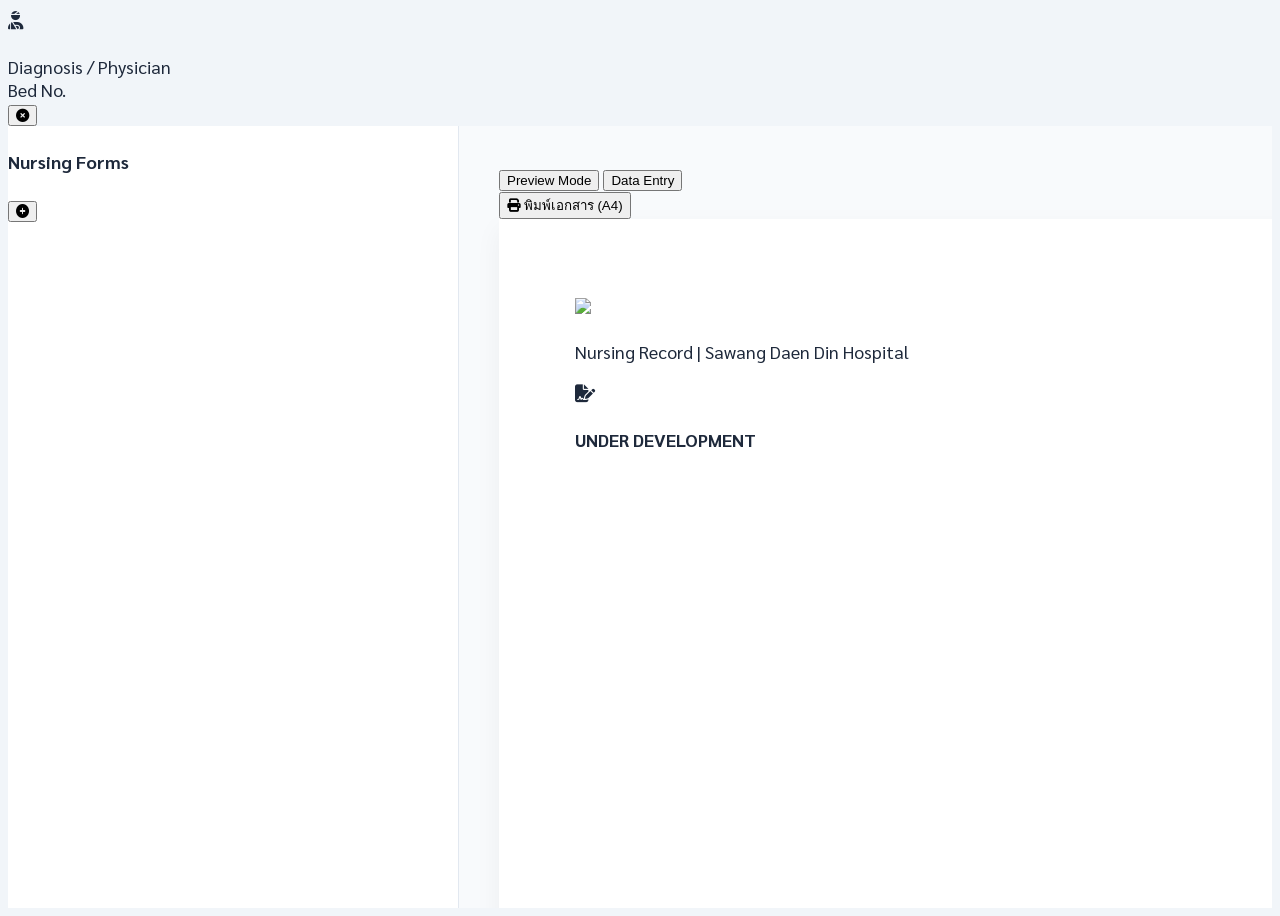
==== chart.html @ ec2c78d5 "Update chart.html" ====
<!DOCTYPE html>
<html lang="th">
<head>
    <meta charset="UTF-8">
    <meta name="viewport" content="width=device-width, initial-scale=1.0">
    <title>Nursing Chart | Loading...</title>
    <link rel="icon" type="image/png" href="https://png.pngtree.com/png-vector/20250520/ourmid/pngtree-healthcare-nurse-station-symbol-for-medical-facilities-png-image_16333172.png">
    
    <script src="https://cdn.tailwindcss.com"></script>
    <link href="https://fonts.googleapis.com/css2?family=Sarabun:wght@300;400;600;700&display=swap" rel="stylesheet">
    <script defer src="https://unpkg.com/alpinejs@3.x.x/dist/cdn.min.js"></script>
    <link rel="stylesheet" href="https://cdnjs.cloudflare.com/ajax/libs/font-awesome/6.4.0/css/all.min.css">

    <style>
        body { font-family: 'Sarabun', sans-serif; background-color: #f1f5f9; color: #1e293b; overflow: hidden; font-size: 18px; }
        [x-cloak] { display: none !important; }
        /* ส่วนความสูงหน้าจอ */
        .chart-container { height: 100vh; display: flex; flex-direction: column; }
        .main-layout { flex: 1; display: flex; overflow: hidden; }
        .sidebar { width: 450px; background: white; border-right: 1px solid #e2e8f0; overflow-y: auto; position: relative; z-index: 10; }
        .content { flex: 1; overflow-y: auto; background-color: #f8fafc; padding: 40px; }
        
        /* กระดาษ A4 Preview */
        .a4-preview { 
            width: 210mm; min-height: 297mm; padding: 20mm; 
            margin: 0 auto 50px auto; background: white; 
            box-shadow: 0 10px 25px rgba(0,0,0,0.05); 
        }
        
        /* แก้เมนูเอกสารจม */
        .extra-menu-container { position: relative; z-index: 9999 !important; }

        @media print {
            .no-print { display: none !important; }
            body { background: white; overflow: visible; }
            .main-layout { display: block; overflow: visible; }
            .content { padding: 0; background: white; }
            .a4-preview { width: 100%; box-shadow: none; margin: 0; padding: 0; }
        }
    </style>
</head>
<body x-data="nursingChart()" x-init="init()" x-effect="document.title = patient ? 'Chart: ' + patient.name : 'Nursing Chart'">

    <div class="chart-container">
        <header class="h-32 bg-white border-b border-slate-200 px-10 flex items-center justify-between no-print shrink-0 shadow-sm z-20">
            <div class="flex items-center gap-8">
                <div class="bg-indigo-600 text-white w-20 h-20 rounded-2xl flex items-center justify-center text-4xl shadow-lg shadow-indigo-100 shrink-0">
                    <i class="fa-solid fa-user-injured"></i>
                </div>
                
                <div class="flex flex-col">
                    <h1 class="text-3xl font-black text-slate-800 leading-tight" x-text="patient?.name || 'กำลังโหลดข้อมูล...'"></h1>
                    <div class="flex gap-6 text-base text-slate-400 font-bold mt-1 uppercase tracking-wider">
                        <span x-text="'HN: ' + (patient?.hn || '-')"></span>
                        <span x-text="'AN: ' + (patient?.an || '-')"></span>
                    </div>
                </div>
            </div>

            <div class="flex items-center gap-10">
                <div class="text-right hidden xl:block">
                    <span class="block text-[11px] font-black text-slate-300 uppercase tracking-widest mb-1">Diagnosis / Physician</span>
                    <div class="text-lg font-bold text-slate-700 leading-tight" x-text="patient?.dx || 'Awaiting DX'"></div>
                    <div class="text-sm font-bold text-emerald-600 mt-1" x-text="'นพ.' + (patient?.doctor || '-')"></div>
                </div>
                
                <div class="bg-emerald-50 border-2 border-emerald-200 px-10 py-3 rounded-2xl text-center shadow-inner min-w-[150px]">
                    <span class="block text-[11px] font-black text-emerald-400 uppercase tracking-widest mb-1">Bed No.</span>
                    <span class="text-5xl font-black text-emerald-700" x-text="patient?.bed || '-'"></span>
                </div>

                <button @click="window.close()" class="text-slate-200 hover:text-red-500 transition-colors ml-4"><i class="fa-solid fa-circle-xmark text-4xl"></i></button>
            </div>
        </header>

        <div class="main-layout">
            <aside class="sidebar p-6 no-print scrollbar-hide">
                <div class="flex items-center justify-between mb-8 mt-2 px-3 extra-menu-container">
                    <h4 class="text-[11px] font-black text-slate-400 uppercase tracking-[0.2em]">Nursing Forms</h4>
                    
                    <div class="relative" x-data="{ open: false }">
                        <button @click="open = !open" class="text-indigo-600 hover:text-indigo-800 transition-all active:scale-90">
                            <i class="fa-solid fa-circle-plus text-3xl"></i>
                        </button>
                        <div x-show="open" @click.away="open = false" 
                             class="absolute right-0 mt-3 w-80 bg-white border border-slate-100 rounded-3xl shadow-2xl p-3 z-[9999]" x-cloak>
                            <div class="p-3 border-b border-slate-50 mb-2 text-[10px] font-bold text-slate-400 uppercase">เลือกเพิ่มเอกสารอื่นๆ</div>
                            <template x-for="opt in extraOptions" :key="opt.id">
                                <button @click="addForm(opt); open = false" 
                                        class="w-full text-left p-4 text-[14px] hover:bg-indigo-50 rounded-2xl transition-colors font-bold text-slate-600 mb-1" 
                                        x-text="opt.title"></button>
                            </template>
                        </div>
                    </div>
                </div>

                <nav class="space-y-3">
                    <template x-for="form in activeForms" :key="form.id">
                        <div class="group relative px-1">
                            <button @click="selectForm(form)" 
                                    :class="currentForm.id === form.id ? 'bg-indigo-600 text-white shadow-xl shadow-indigo-100 scale-[1.02]' : 'text-slate-500 hover:bg-slate-50'"
                                    class="w-full text-left p-5 rounded-[1.5rem] transition-all duration-300 flex items-center gap-4">
                                <span class="text-[16px] font-bold leading-snug flex-1" x-text="form.title"></span>
                                <i class="fa-solid fa-chevron-right text-[11px] opacity-40"></i>
                            </button>
                            <button x-show="!form.isMain" @click.stop="removeForm(form.id)" 
                                    class="absolute -right-1 top-2 w-7 h-7 bg-red-500 text-white rounded-full flex items-center justify-center opacity-0 group-hover:opacity-100 transition-all border-2 border-white shadow-md">
                                <i class="fa-solid fa-xmark text-[12px]"></i>
                            </button>
                        </div>
                    </template>
                </nav>
            </aside>

            <main class="content scrollbar-hide">
                <div class="max-w-[210mm] mx-auto mb-10 flex justify-between items-center no-print">
                    <div class="flex bg-white p-1.5 rounded-3xl shadow-sm border border-slate-200">
                        <button @click="viewMode = 'preview'" :class="viewMode === 'preview' ? 'bg-indigo-600 text-white shadow-md' : 'text-slate-400'" class="px-10 py-3 rounded-2xl text-[12px] font-bold transition-all uppercase tracking-widest">Preview Mode</button>
                        <button @click="viewMode = 'edit'" :class="viewMode === 'edit' ? 'bg-emerald-600 text-white shadow-md' : 'text-slate-400'" class="px-10 py-3 rounded-2xl text-[12px] font-bold transition-all uppercase tracking-widest">Data Entry</button>
                    </div>
                    <button @click="window.print()" class="bg-white hover:bg-slate-50 text-slate-800 px-8 py-3 rounded-2xl text-[13px] font-black flex items-center gap-3 border border-slate-200 shadow-sm transition-all active:scale-95">
                        <i class="fa-solid fa-print text-indigo-600 text-lg"></i> พิมพ์เอกสาร (A4)
                    </button>
                </div>

                <div class="relative">
                    <div x-show="viewMode === 'preview'" class="a4-preview animate-fade-in">
                        <div class="border-b-4 border-slate-900 pb-8 mb-10 flex justify-between items-end">
                            <div class="flex items-center gap-6">
                                <img src="https://swdcph.moph.go.th/intranet/login/images/logo_swd.png" class="h-20 w-auto grayscale">
                                <div>
                                    <h2 class="text-3xl font-black text-slate-900 uppercase tracking-tight" x-text="currentForm.title"></h2>
                                    <p class="text-[12px] text-slate-500 font-bold mt-1 tracking-widest uppercase">Nursing Record | Sawang Daen Din Hospital</p>
                                </div>
                            </div>
                        </div>
                        <div class="py-48 text-center text-slate-200 font-black">
                            <i class="fa-solid fa-file-signature text-9xl mb-6"></i>
                            <h4 class="text-3xl">UNDER DEVELOPMENT</h4>
                            <p class="text-slate-300 font-bold mt-2" x-text="'แบบฟอร์ม: ' + currentForm.id"></p>
                        </div>
                    </div>

                    <div x-show="viewMode === 'edit'" class="max-w-4xl mx-auto bg-white rounded-[3.5rem] p-16 shadow-2xl border border-indigo-50 mb-20">
                        <div class="flex items-center gap-6 mb-12 border-b border-slate-50 pb-8">
                            <div class="w-20 h-20 bg-emerald-100 text-emerald-600 rounded-3xl flex items-center justify-center text-4xl shadow-inner"><i class="fa-solid fa-pen-nib"></i></div>
                            <div>
                                <h3 class="text-3xl font-black text-slate-800" x-text="currentForm.title"></h3>
                                <p class="text-base text-slate-400 mt-1 font-bold italic">ระบุข้อมูลการพยาบาลสำหรับแบบฟอร์มนี้</p>
                            </div>
                        </div>
                        <div class="py-20 text-center bg-slate-50 rounded-[3rem] border-2 border-dashed border-slate-100">
                             <i class="fa-solid fa-database text-6xl text-slate-200 mb-4"></i>
                             <p class="text-slate-400 font-bold">ส่วนบันทึกข้อมูลจะพัฒนาแยกตามประเภทแบบฟอร์ม</p>
                        </div>
                        <div class="mt-16 pt-10 border-t border-slate-50">
                            <button class="w-full bg-emerald-600 text-white py-6 rounded-[2rem] font-black text-xl shadow-xl shadow-emerald-100 hover:bg-emerald-700 transition-all">
                                <i class="fa-solid fa-cloud-arrow-up mr-3"></i> บันทึกข้อมูลรายการนี้
                            </button>
                        </div>
                    </div>
                </div>
            </main>
        </div>
    </div>

    <div x-show="dialog.show" class="fixed inset-0 z-[100000] flex items-center justify-center p-4 bg-slate-900/60 backdrop-blur-md" x-cloak>
        <div class="bg-white rounded-[2.5rem] shadow-2xl max-w-sm w-full p-8 text-center animate-in zoom-in duration-300">
            <div :class="dialog.type === 'confirm' ? 'bg-red-100 text-red-600' : 'bg-indigo-100 text-indigo-600'" 
                 class="w-20 h-20 rounded-full flex items-center justify-center mx-auto mb-6">
                <i :class="dialog.type === 'confirm' ? 'fa-solid fa-triangle-exclamation' : 'fa-solid fa-circle-info'" class="text-4xl"></i>
            </div>
            <h3 class="text-2xl font-black text-slate-800 mb-2" x-text="dialog.title"></h3>
            <p class="text-base text-slate-400 mb-8" x-text="dialog.msg"></p>
            <div class="flex gap-3">
                <template x-if="dialog.type === 'confirm'"><button @click="dialog.show = false" class="flex-1 py-4 rounded-2xl font-bold text-slate-400 hover:bg-slate-50 transition">ยกเลิก</button></template>
                <button @click="handleDialogConfirm()" :class="dialog.type === 'confirm' ? 'bg-red-600' : 'bg-indigo-600'" class="flex-1 py-4 rounded-2xl font-bold text-white shadow-lg transition active:scale-95" x-text="dialog.confirmBtnText"></button>
            </div>
        </div>
    </div>

    <div x-show="isLoading" class="fixed inset-0 z-[19000] bg-slate-900/50 backdrop-blur-sm flex items-center justify-center" x-cloak>
        <div class="bg-white p-8 rounded-3xl shadow-2xl flex flex-col items-center">
            <div class="animate-spin rounded-full h-12 w-12 border-4 border-indigo-500 border-t-transparent mb-4"></div>
            <p class="text-slate-600 font-bold">กำลังดึงข้อมูล...</p>
        </div>
    </div>

    <script src="chart.js"></script>
</body>
</html>
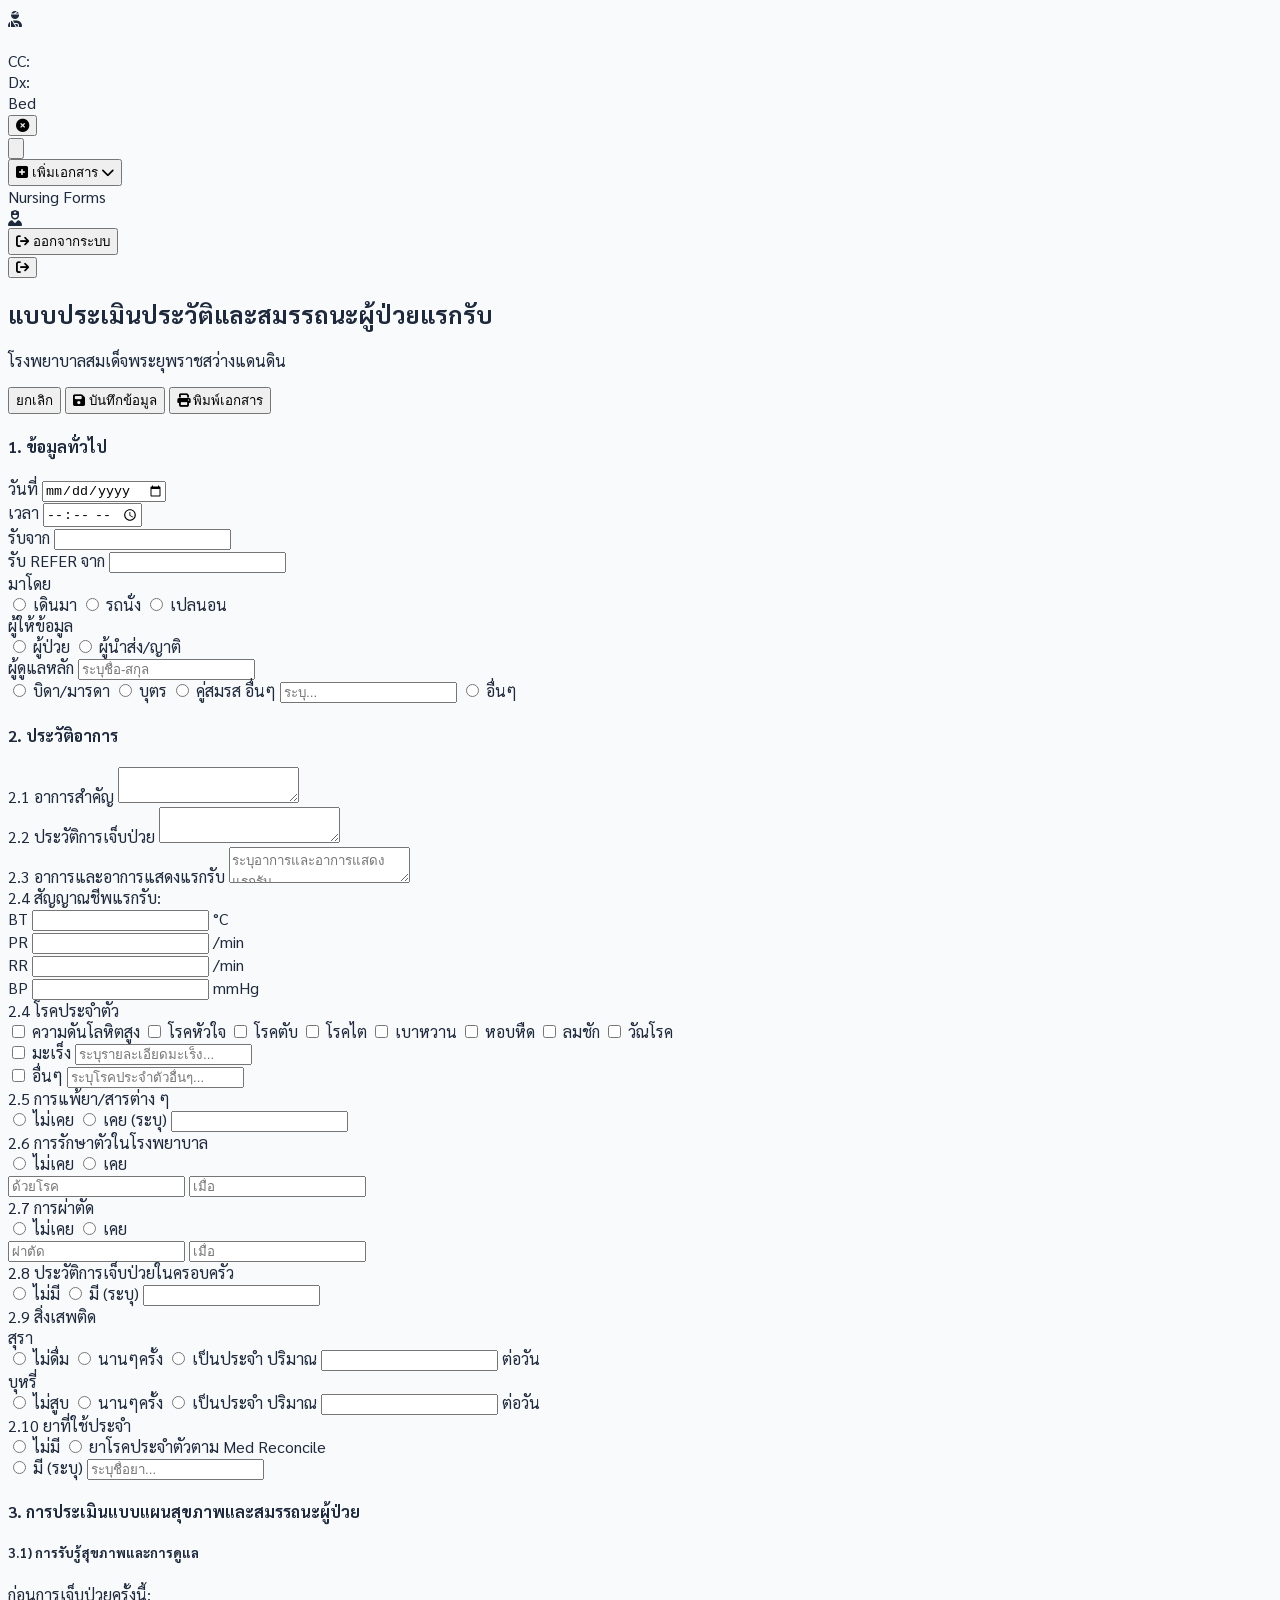
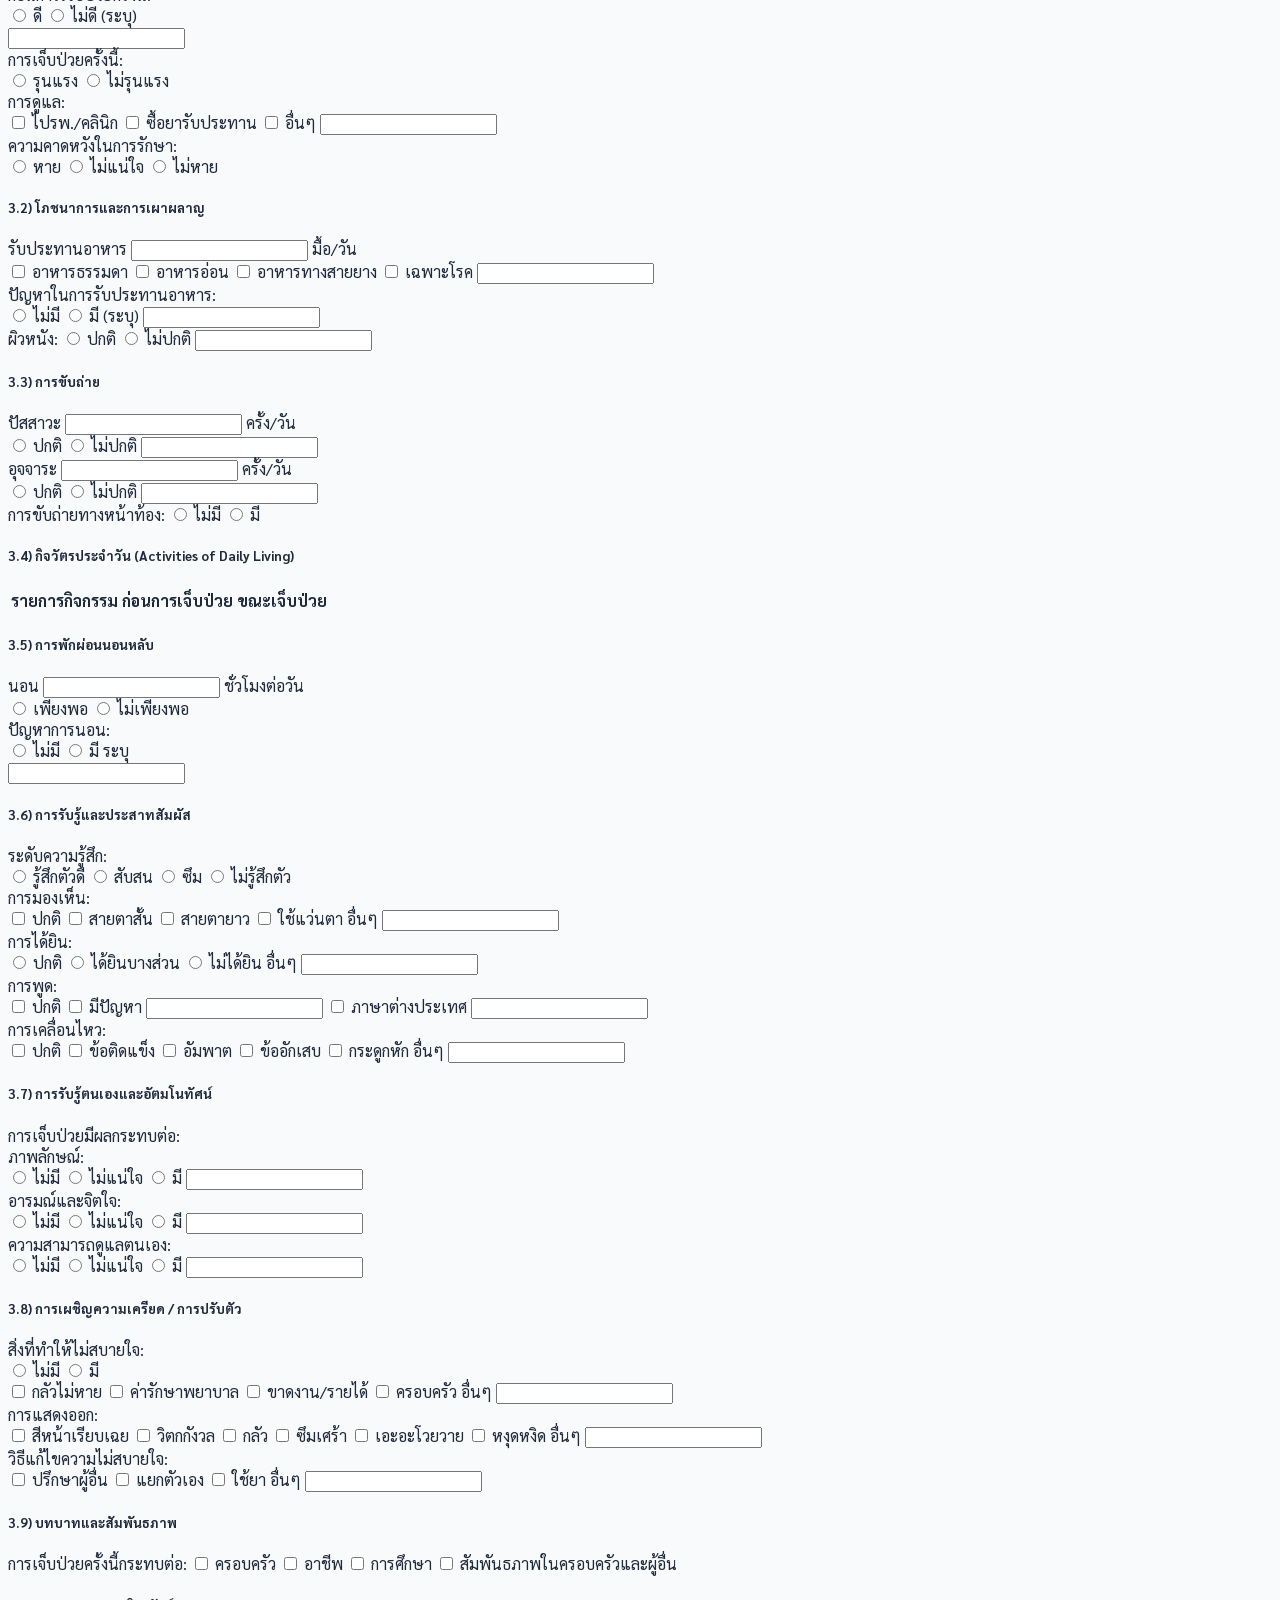
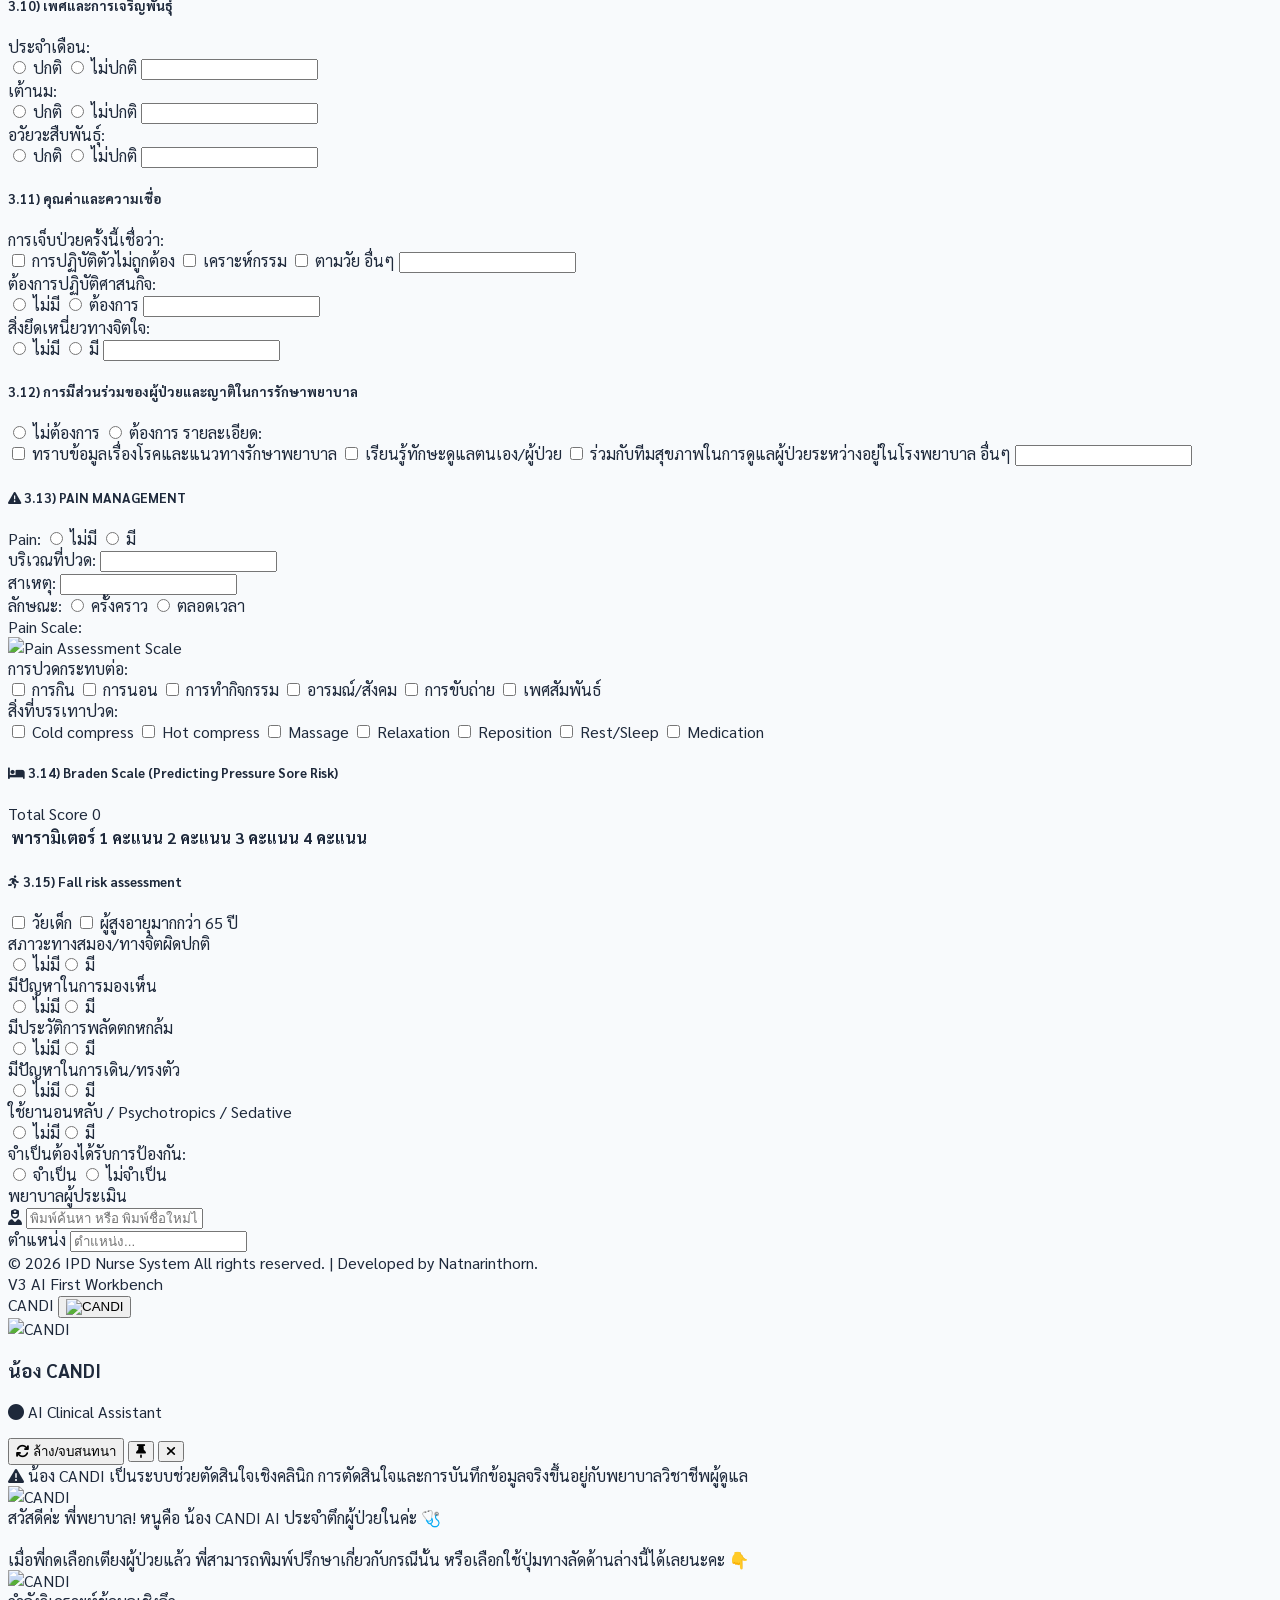
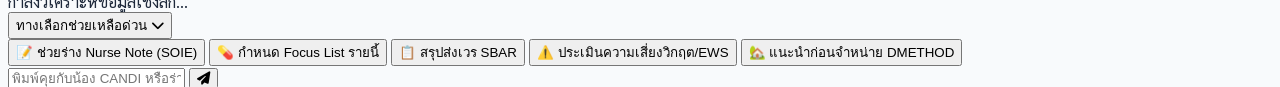
==== commit 9a5e9127: "Add files via upload" ====
--- a/chart.html
+++ b/chart.html
@@ -2,190 +2,5836 @@
 <html lang="th">
 <head>
     <meta charset="UTF-8">
+    <meta http-equiv="Cache-Control" content="no-cache, no-store, must-revalidate">
+    <meta http-equiv="Pragma" content="no-cache">
+    <meta http-equiv="Expires" content="0">
     <meta name="viewport" content="width=device-width, initial-scale=1.0">
-    <title>Nursing Chart | Loading...</title>
+    <meta name="theme-color" content="#0f766e">
+    <meta name="apple-mobile-web-app-capable" content="yes">
+    <meta name="apple-mobile-web-app-status-bar-style" content="default">
+    <title>IPD Nurse Chart | โรงพยาบาลสมเด็จพระยุพราชสว่างแดนดิน</title>
     <link rel="icon" type="image/png" href="https://png.pngtree.com/png-vector/20250520/ourmid/pngtree-healthcare-nurse-station-symbol-for-medical-facilities-png-image_16333172.png">
+    <link rel="manifest" href="./manifest.webmanifest">
     
     <script src="https://cdn.tailwindcss.com"></script>
+    <script>
+        tailwind.config = {
+            darkMode: 'class',
+            theme: {
+                extend: {
+                    colors: {
+                        teal: {
+                            50: '#f0fdfa',
+                            100: '#ccfbf1',
+                            200: '#99f6e4',
+                            300: '#5eead4',
+                            400: '#2dd4bf',
+                            500: '#00a896', // Cyber Teal
+                            600: '#008080', // Deep Teal
+                            700: '#0f766e',
+                            800: '#115e59',
+                            900: '#134e4a',
+                        },
+                        cyberMint: '#00f5d4',
+                        softSlate: '#f8fafc',
+                    }
+                }
+            }
+        }
+    </script>
+    <script src="https://cdn.jsdelivr.net/npm/@supabase/supabase-js@2/dist/umd/supabase.js"></script>
+    <script src="script.js?v=20260815_08" charset="UTF-8"></script>
     <link href="https://fonts.googleapis.com/css2?family=Sarabun:wght@300;400;600;700&display=swap" rel="stylesheet">
     <script defer src="https://unpkg.com/alpinejs@3.x.x/dist/cdn.min.js"></script>
     <link rel="stylesheet" href="https://cdnjs.cloudflare.com/ajax/libs/font-awesome/6.4.0/css/all.min.css">
+    <!-- CANDI AI Assistant Components -->
+    <link rel="stylesheet" href="style.css?v=20260815_08">
+    <script src="app.js?v=20260815_08" charset="UTF-8" defer></script>
 
     <style>
-        body { font-family: 'Sarabun', sans-serif; background-color: #f1f5f9; color: #1e293b; overflow: hidden; font-size: 18px; }
-        [x-cloak] { display: none !important; }
-        /* ส่วนความสูงหน้าจอ */
-        .chart-container { height: 100vh; display: flex; flex-direction: column; }
-        .main-layout { flex: 1; display: flex; overflow: hidden; }
-        .sidebar { width: 450px; background: white; border-right: 1px solid #e2e8f0; overflow-y: auto; position: relative; z-index: 10; }
-        .content { flex: 1; overflow-y: auto; background-color: #f8fafc; padding: 40px; }
-        
-        /* กระดาษ A4 Preview */
-        .a4-preview { 
-            width: 210mm; min-height: 297mm; padding: 20mm; 
-            margin: 0 auto 50px auto; background: white; 
-            box-shadow: 0 10px 25px rgba(0,0,0,0.05); 
+    body { font-family: 'Sarabun', sans-serif; background-color: #f8fafc; color: #1e293b; transition: background-color 0.3s ease, color 0.3s ease; }
+    html.dark body { background-color: #0f172a; color: #f8fafc; }
+    [x-cloak] { display: none !important; }
+    .hospital-gradient { background: linear-gradient(135deg, #008080 0%, #0f766e 100%); }
+    html.dark .hospital-gradient { background: linear-gradient(135deg, #022c22 0%, #0f172a 100%); }
+    .card-shadow { box-shadow: 0 4px 6px -1px rgb(0 0 0 / 0.05); }
+    ::-webkit-scrollbar { width: 6px; }
+    ::-webkit-scrollbar-thumb { background: #cbd5e1; border-radius: 10px; }
+
+    /* line-clamp utility */
+    .line-clamp-2 {
+        display: -webkit-box;
+        -webkit-line-clamp: 2;
+        -webkit-box-orient: vertical;
+        overflow: hidden;
+    }
+    /* chart page full-height layout */
+    html, body { height: 100%; }
+    /* slim scrollbar for sidebar */
+    aside nav::-webkit-scrollbar { width: 4px; }
+    aside nav::-webkit-scrollbar-thumb { background: #e2e8f0; border-radius: 4px; }
+
+    /* =========================
+       Preview บนหน้าจอ
+    ========================= */
+    .a4-page {
+        width: 210mm;
+        min-height: 297mm;
+        padding: 15mm 15mm 25mm 15mm; /* เผื่อ footer */
+        margin: 10mm auto;
+        background: white;
+        box-shadow: 0 10px 25px rgba(0,0,0,0.1);
+        font-family: 'Sarabun', sans-serif;
+        color: black;
+        position: relative;
+        box-sizing: border-box;
+    }
+    .print-multiline-field {
+        white-space: pre-wrap;
+        overflow-wrap: anywhere;
+        word-break: break-word;
+        line-height: 1.35;
+    }
+    .print-multiline-field--3 {
+        min-height: calc(1.35em * 3);
+        padding: 0 2px 2px 0;
+        background-image: radial-gradient(circle at 1.5px calc(100% - 1px), #000 0.9px, transparent 1px);
+        background-repeat: repeat;
+        background-size: 6px 1.35em;
+    }
+    .checkbox-box {
+        display: inline-flex;
+        align-items: center;
+        justify-content: center;
+        width: 14px;
+        height: 14px;
+        border: 1px solid black;
+        margin-right: 4px;
+        font-size: 10px;
+        line-height: 1;
+    }
+    /* =========================
+       PRINT MODE
+    ========================= */
+    @media print {
+        @page {
+            size: A4 portrait;
+            margin: 15mm 15mm 20mm 15mm;
         }
-        
-        /* แก้เมนูเอกสารจม */
-        .extra-menu-container { position: relative; z-index: 9999 !important; }
-
-        @media print {
-            .no-print { display: none !important; }
-            body { background: white; overflow: visible; }
-            .main-layout { display: block; overflow: visible; }
-            .content { padding: 0; background: white; }
-            .a4-preview { width: 100%; box-shadow: none; margin: 0; padding: 0; }
+        html, body {
+            height: auto !important;
+            overflow: visible !important;
+            background: white !important;
+            font-family: 'Sarabun', sans-serif !important;
+            /* กัน Chrome scale */
+            zoom: 1;
         }
-    </style>
+        body, body * {
+            font-family: 'Sarabun', sans-serif !important;
+        }
+        /* ซ่อน UI */
+        .no-print {
+            display: none !important;
+        }
+        /* พื้นที่พิมพ์ */
+        #a4-print-area {
+            width: 100% !important;
+            margin: 0 !important;
+        }
+        /* ปรับหน้ากระดาษให้ต่อเนื่อง */
+        .a4-page {
+            width: 100% !important;
+            min-height: auto !important;
+            margin: 0 !important;
+            padding: 0 0 25mm 0 !important;
+            box-shadow: none !important;
+            page-break-after: auto;
+            break-after: auto;
+        }
+        #a4-print-area .flex > div,
+        #a4-print-area .flex > label,
+        #a4-print-area .grid > div,
+        #a4-print-area .grid > label {
+            min-width: 0 !important;
+        }
+        #a4-print-area label.inline-flex {
+            flex-wrap: wrap;
+            align-items: flex-start;
+            row-gap: 2px;
+        }
+        #a4-print-area div[x-text],
+        #a4-print-area span.border-b[x-text] {
+            white-space: normal !important;
+            overflow-wrap: anywhere;
+            word-break: break-word;
+            max-width: 100% !important;
+            min-width: 0 !important;
+        }
+        #a4-print-area span.border-b.inline-block[x-text] {
+            vertical-align: bottom;
+        }
+        /* =========================
+           ตารางแบ่งหน้าได้
+        ========================= */
+        table {
+            width: 100%;
+            border-collapse: collapse;
+        }
+        thead {
+            display: table-header-group;
+        }
+        tfoot {
+            display: table-footer-group;
+        }
+        tr {
+            page-break-inside: avoid;
+            break-inside: avoid;
+        }
+        td, th {
+            page-break-inside: avoid;
+        }
+        /* =========================
+           ป้องกัน element ถูกตัด
+        ========================= */
+        img, svg {
+            page-break-inside: avoid;
+        }
+        .section {
+            page-break-inside: avoid;
+        }
+        /* =========================
+           Footer ทุกหน้า
+        ========================= */
+        .print-footer {
+            position: fixed;
+            bottom: 5mm;
+            left: 0;
+            right: 0;
+            text-align: center;
+            font-size: 11px;
+            color: #444;
+            border-top: 1px solid #ccc;
+            padding-top: 3px;
+            background: white;
+        }
+    }
+</style>
 </head>
-<body x-data="nursingChart()" x-init="init()" x-effect="document.title = patient ? 'Chart: ' + patient.name : 'Nursing Chart'">
-
-    <div class="chart-container">
-        <header class="h-32 bg-white border-b border-slate-200 px-10 flex items-center justify-between no-print shrink-0 shadow-sm z-20">
-            <div class="flex items-center gap-8">
-                <div class="bg-indigo-600 text-white w-20 h-20 rounded-2xl flex items-center justify-center text-4xl shadow-lg shadow-indigo-100 shrink-0">
-                    <i class="fa-solid fa-user-injured"></i>
+<body x-data="nurseApp()" x-init="initChartPage()" class="antialiased">
+
+    <div x-show="isLoading" class="fixed inset-0 z-[99999] bg-slate-900/40 backdrop-blur-sm flex flex-col items-center justify-center text-white" x-cloak>
+        <div class="bg-white p-6 rounded-3xl shadow-2xl flex flex-col items-center">
+            <div class="animate-spin rounded-full h-12 w-12 border-4 border-emerald-500 border-t-transparent mb-4"></div>
+            <p class="text-slate-600 font-bold animate-pulse">กำลังโหลดข้อมูลผู้ป่วย...</p>
+        </div>
+    </div>
+
+    <div x-show="showSuccess" x-transition class="fixed top-20 left-1/2 -translate-x-1/2 z-[10005] w-full max-w-sm px-4" x-cloak>
+        <div class="bg-emerald-600 text-white rounded-2xl p-4 shadow-2xl flex items-center gap-4">
+            <div class="bg-white/20 p-2 rounded-full"><i class="fa-solid fa-check"></i></div>
+            <div class="font-bold text-sm" x-text="successMsg"></div>
+        </div>
+    </div>
+        <div class="h-screen bg-slate-100 flex flex-col overflow-hidden">
+
+            <!-- ===== TOP BAR (sticky) ===== -->
+            <header class="bg-white border-b border-slate-200 shadow-sm shrink-0 no-print" style="position:sticky;top:0;z-index:100;">
+                <div class="px-5 py-3 flex items-center justify-between gap-4">
+                    
+                    <!-- Left: Patient Info & Scores (Single Row) -->
+                    <div class="flex items-center gap-4 min-w-0 flex-1">
+                        <!-- Patient Icon -->
+                        <div class="bg-indigo-600 text-white w-12 h-12 rounded-xl flex items-center justify-center text-xl shadow shrink-0">
+                            <i class="fa-solid fa-user-injured"></i>
+                        </div>
+                        
+                        <!-- Details -->
+                        <div class="min-w-0 flex flex-col justify-center gap-1">
+                            <!-- Name and Scores Row -->
+                            <div class="flex flex-wrap items-center gap-x-4 gap-y-1">
+                                <h1 class="text-2xl font-black text-slate-800 leading-none truncate" x-text="selectedPatient?.name"></h1>
+                                
+                                <div class="w-px h-5 bg-slate-300 hidden sm:block"></div>
+                                
+                                <!-- CC / Dx -->
+                                <div class="flex items-center gap-3">
+                                    <div class="flex items-center gap-1">
+                                        <span class="text-[10px] font-black text-rose-400 uppercase tracking-wide">CC:</span>
+                                        <span class="text-xs font-semibold text-slate-600 max-w-[120px] truncate" title="Chief Complaint" x-text="selectedPatient?.cc || selectedPatient?.CC || '—'"></span>
+                                    </div>
+                                    <div class="flex items-center gap-1">
+                                        <span class="text-[10px] font-black text-sky-500 uppercase tracking-wide">Dx:</span>
+                                        <span class="text-xs font-semibold text-slate-600 max-w-[150px] truncate" title="Diagnosis" x-text="selectedPatient?.dx || selectedPatient?.DX || '—'"></span>
+                                    </div>
+                                </div>
+
+                                <div class="w-px h-5 bg-slate-300 hidden md:block"></div>
+
+                                <!-- Score badges (Clickable) -->
+                                <div class="flex items-center gap-2">
+                                    <!-- Classification score -->
+                                    <template x-if="selectedPatient?.latestClass || selectedPatient?.latestClassPed">
+                                        <div class="flex items-center gap-1 bg-indigo-50 border border-indigo-100 rounded-lg px-2 py-0.5">
+                                            <i class="fa-solid fa-layer-group text-[9px] text-indigo-400"></i>
+                                            <span class="text-[9px] font-black text-indigo-400 uppercase tracking-wide">Class</span>
+                                            <span class="text-sm font-black text-indigo-700"
+                                                x-text="isAdult
+                                                    ? (selectedPatient?.latestClass?.category ?? '—')
+                                                    : (selectedPatient?.latestClassPed?.classType ?? '—')"></span>
+                                        </div>
+                                    </template>
+                                    
+                                    <!-- Braden score -->
+                                    <template x-if="selectedPatient?.latestBraden">
+                                        <button @click.stop="openGuidelineModal('braden', selectedPatient)"
+                                            class="flex items-center gap-1 rounded-lg px-2 py-0.5 border cursor-pointer hover:scale-105 transition-transform"
+                                            title="ดูแนวปฏิบัติ Braden"
+                                            :class="parseInt(selectedPatient.latestBraden) <= 12
+                                                ? 'bg-red-50 border-red-200 hover:bg-red-100'
+                                                : parseInt(selectedPatient.latestBraden) <= 16
+                                                    ? 'bg-amber-50 border-amber-200 hover:bg-amber-100'
+                                                    : 'bg-emerald-50 border-emerald-200 hover:bg-emerald-100'">
+                                            <i class="fa-solid fa-bed-pulse text-[9px]"
+                                                :class="parseInt(selectedPatient.latestBraden) <= 12
+                                                    ? 'text-red-400'
+                                                    : parseInt(selectedPatient.latestBraden) <= 16
+                                                        ? 'text-amber-400'
+                                                        : 'text-emerald-400'"></i>
+                                            <span class="text-[9px] font-black uppercase tracking-wide"
+                                                :class="parseInt(selectedPatient.latestBraden) <= 12
+                                                    ? 'text-red-400'
+                                                    : parseInt(selectedPatient.latestBraden) <= 16
+                                                        ? 'text-amber-400'
+                                                        : 'text-emerald-400'">Braden</span>
+                                            <span class="text-sm font-black"
+                                                :class="parseInt(selectedPatient.latestBraden) <= 12
+                                                    ? 'text-red-700'
+                                                    : parseInt(selectedPatient.latestBraden) <= 16
+                                                        ? 'text-amber-700'
+                                                        : 'text-emerald-700'"
+                                                x-text="selectedPatient.latestBraden"></span>
+                                        </button>
+                                    </template>
+                                    
+                                    <!-- Morse score -->
+                                    <template x-if="selectedPatient?.latestMorse">
+                                        <button @click.stop="openGuidelineModal('morse', selectedPatient)"
+                                            class="flex items-center gap-1 rounded-lg px-2 py-0.5 border cursor-pointer hover:scale-105 transition-transform"
+                                            title="ดูแนวปฏิบัติ Morse"
+                                            :class="parseInt(selectedPatient.latestMorse) >= 45
+                                                ? 'bg-red-50 border-red-200 hover:bg-red-100'
+                                                : parseInt(selectedPatient.latestMorse) >= 25
+                                                    ? 'bg-amber-50 border-amber-200 hover:bg-amber-100'
+                                                    : 'bg-emerald-50 border-emerald-200 hover:bg-emerald-100'">
+                                            <i class="fa-solid fa-person-falling text-[9px]"
+                                                :class="parseInt(selectedPatient.latestMorse) >= 45
+                                                    ? 'text-red-400'
+                                                    : parseInt(selectedPatient.latestMorse) >= 25
+                                                        ? 'text-amber-400'
+                                                        : 'text-emerald-400'"></i>
+                                            <span class="text-[9px] font-black uppercase tracking-wide"
+                                                :class="parseInt(selectedPatient.latestMorse) >= 45
+                                                    ? 'text-red-400'
+                                                    : parseInt(selectedPatient.latestMorse) >= 25
+                                                        ? 'text-amber-400'
+                                                        : 'text-emerald-400'">Morse</span>
+                                            <span class="text-sm font-black"
+                                                :class="parseInt(selectedPatient.latestMorse) >= 45
+                                                    ? 'text-red-700'
+                                                    : parseInt(selectedPatient.latestMorse) >= 25
+                                                        ? 'text-amber-700'
+                                                        : 'text-emerald-700'"
+                                                x-text="selectedPatient.latestMorse"></span>
+                                        </button>
+                                    </template>
+                                    
+                                    <!-- MAAS score -->
+                                    <template x-if="selectedPatient?.latestMaas">
+                                        <button @click.stop="openGuidelineModal('maas', selectedPatient)"
+                                            class="flex items-center gap-1 bg-purple-50 border border-purple-100 hover:bg-purple-100 rounded-lg px-2 py-0.5 cursor-pointer hover:scale-105 transition-transform"
+                                            title="ดูแนวปฏิบัติ MAAS">
+                                            <i class="fa-solid fa-brain text-[9px] text-purple-400"></i>
+                                            <span class="text-[9px] font-black text-purple-400 uppercase tracking-wide">MAAS</span>
+                                            <span class="text-sm font-black text-purple-700" x-text="selectedPatient.latestMaas"></span>
+                                        </button>
+                                    </template>
+                                </div>
+                            </div>
+                            
+                            <!-- Sub Info Row -->
+                            <div class="flex gap-4 text-[11px] text-slate-400 font-bold uppercase tracking-widest mt-0.5">
+                                <span x-text="'HN: ' + (selectedPatient?.hn || '-')"></span>
+                                <span x-text="'AN: ' + (selectedPatient?.an || '-')"></span>
+                                <span x-text="'อายุ: ' + (selectedPatient?.ageDisplay || selectedPatient?.age || '-')"></span>
+                                <span class="text-indigo-500" x-text="'แพทย์: ' + (selectedPatient?.doctor || '-')"></span>
+                            </div>
+                        </div>
+                    </div>
+                    
+                    <!-- Right: Bed & Close Button -->
+                    <div class="flex items-center gap-3 shrink-0 ml-4">
+                        <div class="bg-emerald-50 border-2 border-emerald-200 px-4 py-1.5 rounded-xl text-center">
+                            <span class="block text-[9px] font-black text-emerald-400 uppercase tracking-widest">Bed</span>
+                            <span class="text-2xl font-black text-emerald-700 leading-none" x-text="selectedPatient?.bed"></span>
+                        </div>
+                        <button @click="goBackToList()" title="กลับรายชื่อผู้ป่วย"
+                            class="w-11 h-11 rounded-xl flex items-center justify-center text-slate-300 hover:text-red-500 hover:bg-red-50 transition-all">
+                            <i class="fa-solid fa-circle-xmark text-3xl"></i>
+                        </button>
+                    </div>
+
                 </div>
+            </header>
+
+            <!-- ===== BODY: sidebar + content ===== -->
+            <div class="flex flex-1 overflow-hidden">
+
+                <!-- ===== SIDEBAR (compact, sticky, full-height) ===== -->
+                <aside
+                    :class="isSidebarCollapsed ? 'w-16' : 'w-72'"
+                    class="border-r border-slate-200 bg-white transition-all duration-300 ease-in-out flex flex-col relative z-50 no-print h-full overflow-hidden"
+                    @click.away="showAddDocumentDropdown = false">
+
+                    <!-- Toggle button -->
+                    <div class="flex justify-center py-2 border-b border-slate-100 shrink-0">
+                        <button @click="isSidebarCollapsed = !isSidebarCollapsed"
+                                class="w-8 h-8 flex items-center justify-center rounded-lg bg-slate-50 text-slate-400 hover:bg-indigo-50 hover:text-indigo-600 transition-all">
+                            <i class="fa-solid text-sm" :class="isSidebarCollapsed ? 'fa-indent' : 'fa-outdent'"></i>
+                        </button>
+                    </div>
+
+                    <!-- Add document button -->
+                    <div x-show="!isSidebarCollapsed" class="px-3 pt-3 pb-2 shrink-0 relative" x-transition>
+                        <button @click="showAddDocumentDropdown = !showAddDocumentDropdown"
+                                class="w-full px-3 py-2.5 bg-white border border-slate-300 text-slate-700 rounded-xl font-bold hover:bg-slate-50 transition flex items-center justify-center gap-1.5 text-sm shadow-sm">
+                            <i class="fa-solid fa-square-plus text-emerald-500"></i>
+                            <span>เพิ่มเอกสาร</span>
+                            <i class="fa-solid fa-chevron-down text-xs text-slate-400 ml-auto"></i>
+                        </button>
+                        <!-- Dropdown -->
+                        <div x-show="showAddDocumentDropdown" style="display:none;"
+                             class="absolute left-3 right-3 top-full mt-1 bg-white border border-slate-200 shadow-2xl rounded-xl overflow-hidden z-50" x-transition>
+                            <div class="bg-slate-50 px-3 py-2 border-b border-slate-200">
+                                <div class="font-bold text-slate-700 text-xs">เอกสารเพิ่มเติม</div>
+                                <div class="text-[10px] text-slate-400 mt-0.5">ที่ยังไม่ได้เพิ่มเข้ามา</div>
+                            </div>
+                            <div class="p-1.5 max-h-[40vh] overflow-y-auto space-y-0.5">
+                                <template x-if="addableExtraForms.length === 0">
+                                    <div class="px-3 py-3 text-xs text-slate-400 text-center">ไม่มีรายการเอกสารเพิ่มเติม</div>
+                                </template>
+                                <template x-for="opt in addableExtraForms" :key="opt.id">
+                                    <button @click="addForm(opt); showAddDocumentDropdown = false; selectForm(opt)"
+                                            class="w-full text-left px-3 py-2 rounded-lg hover:bg-emerald-50 border border-transparent hover:border-emerald-200 transition text-sm">
+                                        <div class="font-bold text-slate-700" x-text="opt.title"></div>
+                                    </button>
+                                </template>
+                            </div>
+                        </div>
+                    </div>
+
+                    <!-- Label when expanded -->
+                    <div x-show="!isSidebarCollapsed" class="px-3 pt-2 pb-1.5 shrink-0" x-transition>
+                        <span class="text-[10px] font-black text-slate-400 uppercase tracking-[0.2em]">Nursing Forms</span>
+                    </div>
+
+                    <!-- Nav list (scrollable, compact) -->
+                    <nav class="flex-1 overflow-y-auto px-3 pb-3 space-y-1.5">
+                        <template x-for="form in activeForms" :key="form.id">
+                            <button x-show="
+                                    (isAdult && !['assess_initial_ped', 'patient_class_ped'].includes(form.id)) ||
+                                    (!isAdult && !['assess_initial', 'patient_class', 'fall_risk', 'braden_scale'].includes(form.id))
+                                "
+                                @click="selectForm(form)"
+                                :title="form.title"
+                                :class="currentForm?.id === form.id
+                                    ? 'bg-slate-800 border-slate-800 text-white shadow-md'
+                                    : 'bg-slate-100 border-slate-200 text-slate-700 hover:bg-slate-200 hover:border-slate-300'"
+                                class="border transition-all text-left group w-full rounded-xl">
+                                <!-- Expanded mode -->
+                                <div x-show="!isSidebarCollapsed" class="flex items-center gap-3 px-3.5 py-2.5">
+                                    <i class="fa-solid text-[15px] shrink-0"
+                                       :class="[form.icon, currentForm?.id === form.id ? 'text-slate-300' : 'text-slate-500']"></i>
+                                    <span class="text-sm font-bold leading-snug truncate" x-text="form.title"></span>
+                                </div>
+                                <!-- Collapsed mode (icon only) -->
+                                <div x-show="isSidebarCollapsed" class="flex items-center justify-center py-3">
+                                    <i class="fa-solid text-lg"
+                                       :class="[form.icon, currentForm?.id === form.id ? 'text-white' : 'text-slate-500']"></i>
+                                </div>
+                            </button>
+                        </template>
+                    </nav>
+
+                    <!-- Footer: User Info & Logout -->
+                    <div class="border-t border-slate-200 shrink-0 bg-slate-50">
+                        <div x-show="!isSidebarCollapsed" class="p-3 flex flex-col gap-2.5" x-transition>
+                            <div class="flex items-center gap-2.5">
+                                <div class="w-9 h-9 rounded-full bg-indigo-100 text-indigo-600 flex items-center justify-center shrink-0 border border-indigo-200">
+                                    <i class="fa-solid fa-user-nurse text-sm"></i>
+                                </div>
+                                <div class="min-w-0">
+                                    <div class="text-sm font-bold text-slate-700 truncate" x-text="nurseName || 'ผู้ใช้งานระบบ'"></div>
+                                    <div class="text-[11px] text-slate-500 truncate" x-text="nursePosition || 'พยาบาลวิชาชีพ'"></div>
+                                </div>
+                            </div>
+                            <button @click="logout()" class="w-full py-2 flex items-center justify-center gap-2 bg-red-100 hover:bg-red-500 text-red-600 hover:text-white rounded-lg transition-colors text-xs font-bold border border-red-200 hover:border-red-500">
+                                <i class="fa-solid fa-arrow-right-from-bracket"></i>
+                                <span>ออกจากระบบ</span>
+                            </button>
+                        </div>
+                        <!-- Collapsed Footer (Logout Icon Only) -->
+                        <div x-show="isSidebarCollapsed" class="p-2" x-transition>
+                            <button @click="logout()" title="ออกจากระบบ" class="w-full py-3 flex items-center justify-center bg-red-50 hover:bg-red-500 text-red-500 hover:text-white rounded-lg transition-colors">
+                                <i class="fa-solid fa-arrow-right-from-bracket text-lg"></i>
+                            </button>
+                        </div>
+                    </div>
+                </aside>
+
+                <main class="flex-1 overflow-y-auto bg-slate-50 p-6 md:p-10 relative">
+                    <div class="max-w-5xl mx-auto">
                 
-                <div class="flex flex-col">
-                    <h1 class="text-3xl font-black text-slate-800 leading-tight" x-text="patient?.name || 'กำลังโหลดข้อมูล...'"></h1>
-                    <div class="flex gap-6 text-base text-slate-400 font-bold mt-1 uppercase tracking-wider">
-                        <span x-text="'HN: ' + (patient?.hn || '-')"></span>
-                        <span x-text="'AN: ' + (patient?.an || '-')"></span>
+                        <div x-show="currentForm?.id === 'assess_initial' && !showAssessmentPreview" class="bg-white rounded-[2.5rem] p-8 md:p-12 shadow-xl border border-slate-100">
+                            <div class="flex justify-between items-center border-b border-slate-200 pb-3 mb-5 sticky top-0 bg-white z-10 pt-2">
+                                <div>
+                                    <h2 class="text-xl font-black text-indigo-900 leading-tight">แบบประเมินประวัติและสมรรถนะผู้ป่วยแรกรับ</h2>
+                                    <p class="text-[11px] text-slate-500 font-bold mt-0.5 tracking-wider uppercase">โรงพยาบาลสมเด็จพระยุพราชสว่างแดนดิน</p>
+                                </div>
+                                <div class="flex gap-2">
+                                    <button type="button" @click="viewMode = 'detail'" class="bg-slate-100 hover:bg-slate-200 text-slate-600 font-bold py-2 px-5 rounded-xl transition-all text-sm">
+                                        ยกเลิก
+                                    </button>
+                                    <button type="button" @click="saveAssessmentData()" class="bg-indigo-600 hover:bg-indigo-700 text-white font-bold py-2 px-6 rounded-xl shadow-md transition-all active:scale-95 text-sm">
+                                        <i class="fa-solid fa-floppy-disk mr-2"></i> บันทึกข้อมูล
+                                    </button>
+                                    <button type="button" @click="printAssessment()" class="bg-emerald-600 hover:bg-emerald-700 text-white font-bold py-2 px-6 rounded-xl shadow-md shadow-emerald-100 transition-all active:scale-95 text-sm">
+                                        <i class="fa-solid fa-print mr-1.5"></i> พิมพ์เอกสาร
+                                    </button>
+                                </div>
+                            </div>
+                
+                            <form id="assessment-form-v2" class="space-y-10 pb-20 text-sm">
+                                <input type="hidden" name="HN" :value="selectedPatient?.hn">
+                                <input type="hidden" name="AN" :value="selectedPatient?.an">
+                
+                                <section class="space-y-6">
+                                    <div class="flex items-center gap-2 border-l-4 border-indigo-500 pl-4 mb-4">
+                                        <h4 class="font-black text-lg text-slate-800">1. ข้อมูลทั่วไป</h4>
+                                    </div>
+                                    <div class="grid grid-cols-1 md:grid-cols-4 gap-4 bg-slate-50 p-6 rounded-3xl border border-slate-100">
+                                        <div>
+                                            <label class="block font-bold text-slate-600 mb-1">วันที่</label>
+                                            <input type="date" name="AdmitDate" :value="selectedPatient?.date" class="w-full border border-slate-200 rounded-xl p-2.5 bg-white text-slate-500">
+                                        </div>
+                                        <div>
+                                            <label class="block font-bold text-slate-600 mb-1">เวลา</label>
+                                            <input type="time" name="AdmitTime" :value="selectedPatient?.time" class="w-full border border-slate-200 rounded-xl p-2.5 bg-white text-slate-500">
+                                        </div>
+                                        <div>
+                                            <label class="block font-bold text-slate-600 mb-1">รับจาก</label>
+                                            <input type="text" name="AdmittedFrom" :value="selectedPatient?.receivedFrom" class="w-full border border-slate-200 rounded-xl p-2.5 bg-white text-slate-500">
+                                        </div>
+                                        <div>
+                                            <label class="block font-bold text-slate-600 mb-1">รับ REFER จาก</label>
+                                            <input type="text" name="Refer" :value="selectedPatient?.referFrom" class="w-full border border-slate-200 rounded-xl p-2.5 bg-white text-slate-500">
+                                        </div>
+                                    </div>
+                
+                                    <div class="grid grid-cols-1 lg:grid-cols-3 gap-6 mt-4">
+                                        <div class="p-4 rounded-2xl border border-slate-100 bg-white">
+                                            <label class="block font-bold text-slate-700 mb-3">มาโดย</label>
+                                            <div class="flex gap-4">
+                                                <label class="flex items-center gap-2"><input type="radio" name="ArriveBy" value="เดินมา"> เดินมา</label>
+                                                <label class="flex items-center gap-2"><input type="radio" name="ArriveBy" value="รถนั่ง"> รถนั่ง</label>
+                                                <label class="flex items-center gap-2"><input type="radio" name="ArriveBy" value="เปลนอน"> เปลนอน</label>
+                                            </div>
+                                        </div>
+                                        <div class="p-4 rounded-2xl border border-slate-100 bg-white">
+                                            <label class="block font-bold text-slate-700 mb-3">ผู้ให้ข้อมูล</label>
+                                            <div class="flex gap-4">
+                                                <label class="flex items-center gap-2"><input type="radio" name="InfoSource" value="ผู้ป่วย"> ผู้ป่วย</label>
+                                                <label class="flex items-center gap-2"><input type="radio" name="InfoSource" value="ผู้นำส่ง/ญาติ"> ผู้นำส่ง/ญาติ</label>
+                                            </div>
+                                        </div>
+                                        <div class="p-4 rounded-2xl border border-slate-100 bg-white" x-data="{ rel: '' }">
+                                            <label class="block font-bold text-slate-700 mb-3">ผู้ดูแลหลัก</label>
+                                            <input type="text" name="MainCaregiver_Name" class="w-full border-b border-slate-200 mb-3 outline-none py-0.5" placeholder="ระบุชื่อ-สกุล">
+                                            <div class="flex flex-wrap gap-3 text-xs">
+                                                <label><input type="radio" name="MainCaregiver_Rel" value="บิดา/มารดา" x-model="rel"> บิดา/มารดา</label>
+                                                <label><input type="radio" name="MainCaregiver_Rel" value="บุตร" x-model="rel"> บุตร</label>
+                                                <label><input type="radio" name="MainCaregiver_Rel" value="คู่สมรส" x-model="rel"> คู่สมรส</label>
+                                                <label class="flex items-center gap-1">อื่นๆ <input type="text" name="MainCaregiver_Rel_Other" x-show="rel === 'อื่นๆ'" class="border-b border-slate-200 w-20 outline-none" placeholder="ระบุ..."></label>
+                                                <label><input type="radio" name="MainCaregiver_Rel" value="อื่นๆ" x-model="rel"> อื่นๆ</label>
+                                            </div>
+                                        </div>
+                                    </div>
+                                </section>
+                
+                                <section class="space-y-6">
+                                    <div class="flex items-center gap-2 border-l-4 border-emerald-500 pl-4 mb-4">
+                                        <h4 class="font-black text-lg text-slate-800">2. ประวัติอาการ</h4>
+                                    </div>
+                                    <div class="grid grid-cols-1 md:grid-cols-2 gap-6">
+                                        <div>
+                                            <label class="block font-bold text-slate-600 mb-2 uppercase">2.1 อาการสำคัญ</label>
+                                            <textarea name="ChiefComplaint" :value="selectedPatient?.cc" class="w-full border border-slate-200 rounded-2xl p-4 bg-white text-slate-600 focus:border-indigo-500 outline-none" rows="2"></textarea>
+                                        </div>
+                                        <div>
+                                            <label class="block font-bold text-slate-600 mb-2 uppercase">2.2 ประวัติการเจ็บป่วย</label>
+                                            <textarea name="PresentIllness" :value="selectedPatient?.pi" class="w-full border border-slate-200 rounded-2xl p-4 bg-white text-slate-600 focus:border-indigo-500 outline-none" rows="2"></textarea>
+                                        </div>
+                                    </div>
+                                    <div class="md:col-span-2">
+                                        <label class="block font-bold text-slate-600 mb-2 uppercase">2.3 อาการและอาการแสดงแรกรับ</label>
+                                        <textarea name="AdmitSymptoms" class="w-full border border-slate-200 rounded-2xl p-4 bg-white text-slate-600 focus:border-indigo-500 outline-none" rows="2" placeholder="ระบุอาการและอาการแสดงแรกรับ..."></textarea>
+                                    </div>
+                
+                                    <div class="bg-emerald-50 p-6 rounded-3xl border border-emerald-100 flex flex-wrap gap-8 items-center justify-center">
+                                        <span class="font-bold text-emerald-800">2.4 สัญญาณชีพแรกรับ:</span>
+                                        <div class="flex items-center gap-2">BT <input type="text" name="Admit_BT" class="w-16 bg-white border border-emerald-200 rounded-lg p-2 text-center font-bold"> °C</div>
+                                        <div class="flex items-center gap-2">PR <input type="text" name="Admit_PR" class="w-16 bg-white border border-emerald-200 rounded-lg p-2 text-center font-bold"> /min</div>
+                                        <div class="flex items-center gap-2">RR <input type="text" name="Admit_RR" class="w-16 bg-white border border-emerald-200 rounded-lg p-2 text-center font-bold"> /min</div>
+                                        <div class="flex items-center gap-2">BP <input type="text" name="Admit_BP" class="w-24 bg-white border border-emerald-200 rounded-lg p-2 text-center font-bold"> mmHg</div>
+                                    </div>
+                
+                                    <div class="bg-white p-6 rounded-3xl border border-slate-200">
+                                        <label class="block font-bold text-slate-700 mb-4">2.4 โรคประจำตัว</label>
+                                        <div class="grid grid-cols-2 md:grid-cols-4 lg:grid-cols-5 gap-y-3 gap-x-6 pl-4 border-t pt-4 border-slate-50" x-data="{ hasCancer: false, hasOther: false }">
+                                            <label class="flex items-center gap-2"><input type="checkbox" name="Hx_HT"> ความดันโลหิตสูง</label>
+                                            <label class="flex items-center gap-2"><input type="checkbox" name="Hx_Heart"> โรคหัวใจ</label>
+                                            <label class="flex items-center gap-2"><input type="checkbox" name="Hx_Liver"> โรคตับ</label>
+                                            <label class="flex items-center gap-2"><input type="checkbox" name="Hx_Kidney"> โรคไต</label>
+                                            <label class="flex items-center gap-2"><input type="checkbox" name="Hx_DM"> เบาหวาน</label>
+                                            <label class="flex items-center gap-2"><input type="checkbox" name="Hx_Asthma"> หอบหืด</label>
+                                            <label class="flex items-center gap-2"><input type="checkbox" name="Hx_Epilepsy"> ลมชัก</label>
+                                            <label class="flex items-center gap-2"><input type="checkbox" name="Hx_TB"> วัณโรค</label>
+                                            
+                                            <div class="col-span-2 flex items-center gap-2">
+                                                <label class="flex items-center gap-2 cursor-pointer">
+                                                    <input type="checkbox" name="Hx_Cancer" x-model="hasCancer"> มะเร็ง
+                                                </label>
+                                                <input type="text" name="Hx_Cancer_Detail" x-show="hasCancer" class="border-b border-slate-200 flex-1 outline-none bg-transparent" placeholder="ระบุรายละเอียดมะเร็ง...">
+                                            </div>
+                                            
+                                            <div class="col-span-full flex items-center gap-2">
+                                                <label class="flex items-center gap-2 cursor-pointer">
+                                                    <input type="checkbox" name="Hx_Other_Check" x-model="hasOther"> อื่นๆ
+                                                </label>
+                                                <input type="text" name="Hx_Other" x-show="hasOther" class="border-b border-slate-200 flex-1 outline-none bg-transparent" placeholder="ระบุโรคประจำตัวอื่นๆ...">
+                                            </div>
+                                        </div>
+                                    </div>
+                
+                                    <div class="grid grid-cols-1 md:grid-cols-2 gap-6">
+                                        <div class="p-6 bg-white rounded-3xl border border-slate-200" x-data="{ allergy: '' }">
+                                            <label class="block font-bold text-slate-700 mb-3">2.5 การแพ้ยา/สารต่าง ๆ</label>
+                                            <div class="flex gap-6">
+                                                <label><input type="radio" name="Allergy_Status" value="ไม่เคย" x-model="allergy"> ไม่เคย</label>
+                                                <label class="flex items-center gap-2"><input type="radio" name="Allergy_Status" value="เคย" x-model="allergy"> เคย (ระบุ)</label>
+                                                <input type="text" name="Allergy_Detail" x-show="allergy === 'เคย'" class="flex-1 border-b border-slate-200 outline-none">
+                                            </div>
+                                        </div>
+                                        <div class="p-6 bg-white rounded-3xl border border-slate-200" x-data="{ hosp: '' }">
+                                            <label class="block font-bold text-slate-700 mb-3">2.6 การรักษาตัวในโรงพยาบาล</label>
+                                            <div class="flex gap-6 mb-3">
+                                                <label><input type="radio" name="AdmitHx_Status" value="ไม่เคย" x-model="hosp"> ไม่เคย</label>
+                                                <label><input type="radio" name="AdmitHx_Status" value="เคย" x-model="hosp"> เคย</label>
+                                            </div>
+                                            <div class="grid grid-cols-2 gap-4" x-show="hosp === 'เคย'">
+                                                <input type="text" name="AdmitHx_Disease" class="border-b border-slate-200 outline-none" placeholder="ด้วยโรค">
+                                                <input type="text" name="AdmitHx_When" class="border-b border-slate-200 outline-none" placeholder="เมื่อ">
+                                            </div>
+                                        </div>
+                                        <div class="p-6 bg-white rounded-3xl border border-slate-200" x-data="{ surg: '' }">
+                                            <label class="block font-bold text-slate-700 mb-3">2.7 การผ่าตัด</label>
+                                            <div class="flex gap-6 mb-3">
+                                                <label><input type="radio" name="Sx_Status" value="ไม่เคย" x-model="surg"> ไม่เคย</label>
+                                                <label><input type="radio" name="Sx_Status" value="เคย" x-model="surg"> เคย</label>
+                                            </div>
+                                            <div class="grid grid-cols-2 gap-4" x-show="surg === 'เคย'">
+                                                <input type="text" name="Sx_Detail" class="border-b border-slate-200 outline-none" placeholder="ผ่าตัด">
+                                                <input type="text" name="Sx_When" class="border-b border-slate-200 outline-none" placeholder="เมื่อ">
+                                            </div>
+                                        </div>
+                                        <div class="p-6 bg-white rounded-3xl border border-slate-200" x-data="{ fam: '' }">
+                                            <label class="block font-bold text-slate-700 mb-3">2.8 ประวัติการเจ็บป่วยในครอบครัว</label>
+                                            <div class="flex gap-6">
+                                                <label><input type="radio" name="FamilyHx_Status" value="ไม่มี" x-model="fam"> ไม่มี</label>
+                                                <label class="flex items-center gap-2"><input type="radio" name="FamilyHx_Status" value="มี" x-model="fam"> มี (ระบุ)</label>
+                                                <input type="text" name="FamilyHx_Detail" x-show="fam === 'มี'" class="flex-1 border-b border-slate-200 outline-none">
+                                            </div>
+                                        </div>
+                                    </div>
+                
+                                    <div class="bg-slate-50 p-6 rounded-3xl border border-slate-100 space-y-4">
+                                        <label class="block font-bold text-slate-700">2.9 สิ่งเสพติด</label>
+                                        <div class="grid grid-cols-1 md:grid-cols-2 gap-6">
+                                            <div class="bg-white p-4 rounded-2xl border border-slate-200">
+                                                <span class="font-bold text-xs text-slate-400 block mb-2 uppercase tracking-widest">สุรา</span>
+                                                <div class="flex flex-wrap gap-4 items-center">
+                                                    <label><input type="radio" name="Substance_Alcohol" value="ไม่ดื่ม"> ไม่ดื่ม</label>
+                                                    <label><input type="radio" name="Substance_Alcohol" value="ดื่มนานๆครั้ง"> นานๆครั้ง</label>
+                                                    <label class="flex items-center gap-1"><input type="radio" name="Substance_Alcohol" value="ดื่มเป็นประจำ"> เป็นประจำ ปริมาณ <input type="text" name="Substance_Alcohol_Vol" class="w-12 border-b border-slate-200 text-center outline-none"> ต่อวัน</label>
+                                                </div>
+                                            </div>
+                                            <div class="bg-white p-4 rounded-2xl border border-slate-200">
+                                                <span class="font-bold text-xs text-slate-400 block mb-2 uppercase tracking-widest">บุหรี่</span>
+                                                <div class="flex flex-wrap gap-4 items-center">
+                                                    <label><input type="radio" name="Substance_Smoke" value="ไม่สูบ"> ไม่สูบ</label>
+                                                    <label><input type="radio" name="Substance_Smoke" value="สูบนานๆครั้ง"> นานๆครั้ง</label>
+                                                    <label class="flex items-center gap-1"><input type="radio" name="Substance_Smoke" value="สูบเป็นประจำ"> เป็นประจำ ปริมาณ <input type="text" name="Substance_Smoke_Vol" class="w-12 border-b border-slate-200 text-center outline-none"> ต่อวัน</label>
+                                                </div>
+                                            </div>
+                                        </div>
+                                    </div>
+                
+                                    <div class="p-6 bg-white rounded-3xl border border-slate-200" x-data="{ med: '' }">
+                                        <label class="block font-bold text-slate-700 mb-3">2.10 ยาที่ใช้ประจำ</label>                                        
+                                        <div class="flex flex-wrap items-center gap-4 md:gap-6">                                            
+                                            <label class="flex items-center gap-2">
+                                                <input type="radio" name="Meds_Status" value="ไม่มี" x-model="med"> ไม่มี
+                                            </label>                                            
+                                            <label class="flex items-center gap-2">
+                                                <input type="radio" name="Meds_Status" value="ยาโรคประจำตัวตาม Med Reconcile" x-model="med"> ยาโรคประจำตัวตาม Med Reconcile
+                                            </label>                                    
+                                            <div class="flex items-center gap-2 flex-1 min-w-[200px]">
+                                                <label class="flex items-center gap-2 whitespace-nowrap">
+                                                    <input type="radio" name="Meds_Status" value="มี" x-model="med"> มี (ระบุ)
+                                                </label>
+                                                <input type="text" name="Meds_Detail" x-show="med === 'มี'" class="flex-1 border-b border-slate-200 outline-none px-2" placeholder="ระบุชื่อยา...">
+                                            </div>
+                                            
+                                        </div>
+                                    </div>
+                                </section>
+                
+                                <section class="space-y-10">
+                                    <div class="flex items-center gap-2 border-l-4 border-amber-500 pl-4 mb-4">
+                                        <h4 class="font-black text-lg text-slate-800">3. การประเมินแบบแผนสุขภาพและสมรรถนะผู้ป่วย</h4>
+                                    </div>
+                
+                                    <div class="grid grid-cols-1 lg:grid-cols-3 gap-8">
+                                        <div class="bg-amber-50/50 p-6 rounded-3xl border border-amber-100">
+                                            <h5 class="font-bold text-amber-900 mb-4 border-b border-amber-200 pb-2">3.1) การรับรู้สุขภาพและการดูแล</h5>
+                                            <div class="space-y-4">
+                                                <div x-data="{ health: '' }">
+                                                    <span class="block text-xs font-bold text-amber-700 mb-2">ก่อนการเจ็บป่วยครั้งนี้:</span>
+                                                    <div class="flex gap-4">
+                                                        <label><input type="radio" name="HP_Before" value="ดี" x-model="health"> ดี</label>
+                                                        <label><input type="radio" name="HP_Before" value="ไม่ดี" x-model="health"> ไม่ดี (ระบุ)</label>
+                                                    </div>
+                                                    <input type="text" name="HP_Before_Detail" x-show="health === 'ไม่ดี'" class="w-full border-b border-amber-200 bg-transparent outline-none mt-2">
+                                                </div>
+                                                
+                                                <div>
+                                                    <span class="block text-xs font-bold text-amber-700 mb-2">การเจ็บป่วยครั้งนี้:</span>
+                                                    <div class="flex gap-4">
+                                                        <label><input type="radio" name="HP_Current_Severity" value="รุนแรง"> รุนแรง</label>
+                                                        <label><input type="radio" name="HP_Current_Severity" value="ไม่รุนแรง"> ไม่รุนแรง</label>
+                                                    </div>
+                                                </div>
+                                                <div>
+                                                    <span class="block text-xs font-bold text-amber-700 mb-2">การดูแล:</span>
+                                                    <div class="grid grid-cols-1 gap-1">
+                                                        <label><input type="checkbox" name="HP_Care" value="ไปรพ./คลินิก"> ไปรพ./คลินิก</label>
+                                                        <label><input type="checkbox" name="HP_Care" value="ซื้อยารับประทาน"> ซื้อยารับประทาน</label>
+                                                        <label class="flex items-center gap-1"><input type="checkbox" name="HP_Care" value="อื่นๆ"> อื่นๆ <input type="text" name="HP_Care_Other" class="border-b border-amber-200 bg-transparent outline-none w-20"></label>
+                                                    </div>
+                                                </div>
+                                            </div>
+                                            <div class="mt-4 pt-4 border-t border-amber-200">
+                                                <span class="block text-xs font-bold text-amber-700 mb-2">ความคาดหวังในการรักษา:</span>
+                                                <div class="flex gap-4">
+                                                    <label><input type="radio" name="Expectation" value="หาย"> หาย</label>
+                                                    <label><input type="radio" name="Expectation" value="ไม่แน่ใจ"> ไม่แน่ใจ</label>
+                                                    <label><input type="radio" name="Expectation" value="ไม่หาย"> ไม่หาย</label>
+                                                </div>
+                                            </div>
+                                        </div>
+                
+                                        <div class="bg-emerald-50/50 p-6 rounded-3xl border border-emerald-100">
+                                            <h5 class="font-bold text-emerald-900 mb-4 border-b border-emerald-200 pb-2">3.2) โภชนาการและการเผาผลาญ</h5>
+                                            <div class="space-y-4">
+                                                <div class="flex items-center gap-2">รับประทานอาหาร <input type="text" name="Nutri_Meals" class="w-10 border-b border-emerald-200 bg-transparent text-center outline-none"> มื้อ/วัน</div>
+                                                <div class="grid grid-cols-1 gap-1">
+                                                    <label><input type="checkbox" name="Nutri_Type" value="อาหารธรรมดา"> อาหารธรรมดา</label>
+                                                    <label><input type="checkbox" name="Nutri_Type" value="อาหารอ่อน"> อาหารอ่อน</label>
+                                                    <label><input type="checkbox" name="Nutri_Type" value="อาหารทางสายยาง"> อาหารทางสายยาง</label>
+                                                    <label class="flex items-center gap-1"><input type="checkbox" name="Nutri_Type" value="อาหารเฉพาะโรค"> เฉพาะโรค <input type="text" name="Nutri_Type_Detail" class="border-b border-emerald-200 bg-transparent outline-none w-20"></label>
+                                                </div>
+                                                <div x-data="{ eatProb: '' }" class="my-3">
+                                                    <span class="font-bold text-emerald-700 text-xs block mb-1">ปัญหาในการรับประทานอาหาร:</span>
+                                                    <div class="flex items-center gap-4">
+                                                        <label><input type="radio" name="Nutri_Problem_Status" value="ไม่มี" x-model="eatProb"> ไม่มี</label>
+                                                        <label class="flex items-center gap-2">
+                                                            <input type="radio" name="Nutri_Problem_Status" value="มี" x-model="eatProb"> มี (ระบุ)
+                                                            <input type="text" name="Nutri_Problem_Detail" x-show="eatProb === 'มี'" class="border-b border-emerald-200 bg-transparent outline-none w-32">
+                                                        </label>
+                                                    </div>
+                                                </div>
+                                                <div class="flex items-center gap-4 mt-2">
+                                                    <span class="font-bold text-emerald-700">ผิวหนัง:</span>
+                                                    <label><input type="radio" name="Skin_Status" value="ปกติ"> ปกติ</label>
+                                                    <label class="flex items-center gap-1"><input type="radio" name="Skin_Status" value="ไม่ปกติ"> ไม่ปกติ <input type="text" name="Skin_Detail" class="border-b border-emerald-200 bg-transparent outline-none w-20"></label>
+                                                </div>
+                                            </div>
+                                        </div>
+                
+                                        <div class="bg-blue-50/50 p-6 rounded-3xl border border-blue-100">
+                                            <h5 class="font-bold text-blue-900 mb-4 border-b border-blue-200 pb-2">3.3) การขับถ่าย</h5>
+                                            <div class="space-y-4">
+                                                <div>
+                                                    <div class="flex items-center gap-2 mb-2">ปัสสาวะ <input type="text" name="Elim_Urine_Freq" class="w-10 border-b border-blue-200 bg-transparent text-center outline-none"> ครั้ง/วัน</div>
+                                                    <div class="flex gap-4">
+                                                        <label><input type="radio" name="Elim_Urine_Status" value="ปกติ"> ปกติ</label>
+                                                        <label class="flex items-center gap-1"><input type="radio" name="Elim_Urine_Status" value="ไม่ปกติ"> ไม่ปกติ <input type="text" name="Elim_Urine_Detail" class="border-b border-blue-200 bg-transparent outline-none w-20"></label>
+                                                    </div>
+                                                </div>
+                                                <div>
+                                                    <div class="flex items-center gap-2 mb-2">อุจจาระ <input type="text" name="Elim_Bowel_Freq" class="w-10 border-b border-blue-200 bg-transparent text-center outline-none"> ครั้ง/วัน</div>
+                                                    <div class="flex gap-4">
+                                                        <label><input type="radio" name="Elim_Bowel_Status" value="ปกติ"> ปกติ</label>
+                                                        <label class="flex items-center gap-1"><input type="radio" name="Elim_Bowel_Status" value="ไม่ปกติ"> ไม่ปกติ <input type="text" name="Elim_Bowel_Detail" class="border-b border-blue-200 bg-transparent outline-none w-20"></label>
+                                                    </div>
+                                                </div>
+                                                <div class="flex items-center gap-4">
+                                                    <span class="font-bold text-blue-700">การขับถ่ายทางหน้าท้อง:</span>
+                                                    <label><input type="radio" name="Elim_Stoma" value="ไม่มี"> ไม่มี</label>
+                                                    <label><input type="radio" name="Elim_Stoma" value="มี"> มี</label>
+                                                </div>
+                                            </div>
+                                        </div>
+                                    </div>
+                
+                                    <div class="bg-white rounded-3xl border border-slate-200 overflow-hidden shadow-sm">
+                                        <div class="bg-slate-50 p-4 border-b border-slate-200">
+                                            <h5 class="font-bold text-slate-700">3.4) กิจวัตรประจำวัน (Activities of Daily Living)</h5>
+                                        </div>
+                                        <table class="w-full text-xs text-center border-collapse">
+                                            <thead class="bg-slate-50 font-bold text-slate-500 uppercase tracking-tighter">
+                                                <tr>
+                                                    <th class="p-4 border-r border-b text-left">รายการกิจกรรม</th>
+                                                    <th class="p-4 border-r border-b">ก่อนการเจ็บป่วย</th>
+                                                    <th class="p-4 border-b">ขณะเจ็บป่วย</th>
+                                                </tr>
+                                            </thead>
+                                            <tbody class="divide-y divide-slate-100">
+                                                <template x-for="act in [
+                                                    {id: 'Eat', label: '1. การรับประทานอาหาร'},
+                                                    {id: 'Oral', label: '2. การทำความสะอาดปาก/ฟัน'},
+                                                    {id: 'Dress', label: '3. การแต่งตัว'},
+                                                    {id: 'Walk', label: '4. การเดิน'},
+                                                    {id: 'Toilet', label: '5. การขับถ่าย'},
+                                                    {id: 'Bath', label: '6. การอาบน้ำ'}
+                                                ]" :key="act.id">
+                                                    <tr class="hover:bg-slate-50/50 transition-colors">
+                                                        <td class="p-4 border-r font-bold text-slate-700 text-left" x-text="act.label"></td>
+                                                        <td class="p-3 border-r">
+                                                            <div class="flex justify-center gap-3">
+                                                                <template x-for="opt in ['ทำได้เอง', 'บางส่วน', 'ไม่ได้เลย', 'ใช้อุปกรณ์']" :key="opt">
+                                                                    <label class="flex flex-col items-center gap-1 cursor-pointer">
+                                                                        <input type="radio" :name="'ADL_Before_'+act.id" :value="opt" class="w-4 h-4 text-indigo-600">
+                                                                        <span class="text-[9px] text-slate-400" x-text="opt"></span>
+                                                                    </label>
+                                                                </template>
+                                                            </div>
+                                                        </td>
+                                                        <td class="p-3">
+                                                            <div class="flex justify-center gap-3">
+                                                                <template x-for="opt in ['ทำได้เอง', 'บางส่วน', 'ไม่ได้เลย', 'ใช้อุปกรณ์']" :key="opt">
+                                                                    <label class="flex flex-col items-center gap-1 cursor-pointer">
+                                                                        <input type="radio" :name="'ADL_Current_'+act.id" :value="opt" class="w-4 h-4 text-emerald-600">
+                                                                        <span class="text-[9px] text-slate-400" x-text="opt"></span>
+                                                                    </label>
+                                                                </template>
+                                                            </div>
+                                                        </td>
+                                                    </tr>
+                                                </template>
+                                            </tbody>
+                                        </table>
+                                    </div>
+                
+                                    <div class="grid grid-cols-1 md:grid-cols-3 gap-6">
+                                        <div class="bg-indigo-50/50 p-6 rounded-3xl border border-indigo-100">
+                                            <h5 class="font-bold text-indigo-900 mb-4 border-b border-indigo-200 pb-2">3.5) การพักผ่อนนอนหลับ</h5>
+                                            <div class="space-y-4">
+                                                <div class="flex items-center gap-2">นอน <input type="text" name="Sleep_Hours" class="w-16 border-b border-indigo-200 bg-transparent text-center outline-none font-bold text-indigo-700"> ชั่วโมงต่อวัน</div>
+                                                <div class="flex gap-4">
+                                                    <label><input type="radio" name="Sleep_Adequacy" value="เพียงพอ"> เพียงพอ</label>
+                                                    <label><input type="radio" name="Sleep_Adequacy" value="ไม่เพียงพอ"> ไม่เพียงพอ</label>
+                                                </div>
+                                                <div x-data="{ sleepP: '' }">
+                                                    <span class="block text-xs font-bold text-indigo-700 mb-2">ปัญหาการนอน:</span>
+                                                    <div class="flex gap-4">
+                                                        <label><input type="radio" name="Sleep_Problem" value="ไม่มี" x-model="sleepP"> ไม่มี</label>
+                                                        <label class="flex items-center gap-2"><input type="radio" name="Sleep_Problem" value="มี" x-model="sleepP"> มี ระบุ</label>
+                                                    </div>
+                                                    <input type="text" name="Sleep_Problem_Detail" x-show="sleepP === 'มี'" class="w-full border-b border-indigo-200 bg-transparent outline-none mt-2">
+                                                </div>
+                                            </div>
+                                        </div>
+                
+                                        <div class="bg-slate-50 p-6 rounded-3xl border border-slate-200 md:col-span-2">
+                                            <h5 class="font-bold text-slate-900 mb-4 border-b border-slate-200 pb-2">3.6) การรับรู้และประสาทสัมผัส</h5>
+                                            <div class="grid grid-cols-1 md:grid-cols-2 gap-6 text-xs">
+                                                <div class="space-y-3">
+                                                    <div>
+                                                        <span class="font-bold block mb-1">ระดับความรู้สึก:</span>
+                                                        <div class="flex flex-wrap gap-3">
+                                                            <label><input type="radio" name="Cogn_LOC" value="รู้สึกตัวดี"> รู้สึกตัวดี</label>
+                                                            <label><input type="radio" name="Cogn_LOC" value="สับสน"> สับสน</label>
+                                                            <label><input type="radio" name="Cogn_LOC" value="ซึม"> ซึม</label>
+                                                            <label><input type="radio" name="Cogn_LOC" value="ไม่รู้สึกตัว"> ไม่รู้สึกตัว</label>
+                                                        </div>
+                                                    </div>
+                                                    <div>
+                                                        <span class="font-bold block mb-1">การมองเห็น:</span>
+                                                        <div class="flex flex-wrap gap-3">
+                                                            <label><input type="checkbox" name="Cogn_Vision" value="ปกติ"> ปกติ</label>
+                                                            <label><input type="checkbox" name="Cogn_Vision" value="สายตาสั้น"> สายตาสั้น</label>
+                                                            <label><input type="checkbox" name="Cogn_Vision" value="สายตายาว"> สายตายาว</label>
+                                                            <label><input type="checkbox" name="Cogn_Vision" value="ใช้แว่นตา"> ใช้แว่นตา</label>
+                                                            <label class="flex items-center gap-1">อื่นๆ <input type="text" name="Cogn_Vision_Other" class="border-b border-slate-300 w-20 outline-none"></label>
+                                                        </div>
+                                                    </div>
+                                                    <div>
+                                                        <span class="font-bold block mb-1">การได้ยิน:</span>
+                                                        <div class="flex flex-wrap gap-3">
+                                                            <label><input type="radio" name="Cogn_Hearing" value="ปกติ" x-model="form.Cogn_Hearing"> ปกติ</label>
+                                                            <label><input type="radio" name="Cogn_Hearing" value="ได้ยินบางส่วน" x-model="form.Cogn_Hearing"> ได้ยินบางส่วน</label>
+                                                            <label><input type="radio" name="Cogn_Hearing" value="ไม่ได้ยิน" x-model="form.Cogn_Hearing"> ไม่ได้ยิน</label>
+                                                            <label class="flex items-center gap-1">อื่นๆ <input type="text" name="Cogn_Hearing_Other" x-model="form.Cogn_Hearing_Other" class="border-b border-slate-300 w-20 outline-none"></label>
+                                                        </div>
+                                                    </div>
+                                                </div>
+                                                <div class="space-y-3">
+                                                    <div>
+                                                        <span class="font-bold block mb-1">การพูด:</span>
+                                                        <div class="flex flex-wrap gap-3">
+                                                            <label><input type="checkbox" name="Cogn_Speech" value="ปกติ"> ปกติ</label>
+                                                            <label class="flex items-center gap-1"><input type="checkbox" name="Cogn_Speech" value="มีปัญหา"> มีปัญหา <input type="text" name="Cogn_Speech_Detail" class="border-b border-slate-300 w-20 outline-none"></label>
+                                                            <label class="flex items-center gap-1"><input type="checkbox" name="Cogn_Speech" value="ใช้ภาษาต่างประเทศ"> ภาษาต่างประเทศ <input type="text" name="Cogn_Speech_Foreign" class="border-b border-slate-300 w-20 outline-none"></label>
+                                                        </div>
+                                                    </div>
+                                                    <div>
+                                                        <span class="font-bold block mb-1">การเคลื่อนไหว:</span>
+                                                        <div class="flex flex-wrap gap-3">
+                                                            <label><input type="checkbox" name="Cogn_Movement" value="ปกติ"> ปกติ</label>
+                                                            <label><input type="checkbox" name="Cogn_Movement" value="ข้อติดแข็ง"> ข้อติดแข็ง</label>
+                                                            <label><input type="checkbox" name="Cogn_Movement" value="อัมพาต"> อัมพาต</label>
+                                                            <label><input type="checkbox" name="Cogn_Movement" value="ข้ออักเสบ"> ข้ออักเสบ</label>
+                                                            <label><input type="checkbox" name="Cogn_Movement" value="กระดูกหัก"> กระดูกหัก</label>
+                                                            <label class="flex items-center gap-1">อื่นๆ <input type="text" name="Cogn_Movement_Other" class="border-b border-slate-300 w-20 outline-none"></label>
+                                                        </div>
+                                                    </div>
+                                                </div>
+                                            </div>
+                                        </div>
+                                    </div>
+                
+                                    <div class="grid grid-cols-1 md:grid-cols-2 gap-8">
+                                        <div class="bg-indigo-50/30 p-6 rounded-3xl border border-indigo-100">
+                                            <h5 class="font-bold text-indigo-900 mb-4 border-b border-indigo-200 pb-2">3.7) การรับรู้ตนเองและอัตมโนทัศน์</h5>
+                                            <div class="space-y-4 text-xs">
+                                                <span class="font-bold block text-indigo-800 mb-2 border-b border-indigo-100 pb-1">การเจ็บป่วยมีผลกระทบต่อ:</span>
+                                                <div class="flex items-center justify-between gap-4">
+                                                    <span class="w-24">ภาพลักษณ์:</span>
+                                                    <div class="flex gap-4 flex-1">
+                                                        <label><input type="radio" name="Self_Image" value="ไม่มี"> ไม่มี</label>
+                                                        <label><input type="radio" name="Self_Image" value="ไม่แน่ใจ"> ไม่แน่ใจ</label>
+                                                        <label class="flex items-center gap-1 flex-1"><input type="radio" name="Self_Image" value="มี"> มี <input type="text" name="Self_Image_Detail" class="border-b border-indigo-200 bg-transparent flex-1 outline-none"></label>
+                                                    </div>
+                                                </div>
+                                                <div class="flex items-center justify-between gap-4">
+                                                    <span class="w-24">อารมณ์และจิตใจ:</span>
+                                                    <div class="flex gap-4 flex-1">
+                                                        <label><input type="radio" name="Self_Mood" value="ไม่มี"> ไม่มี</label>
+                                                        <label><input type="radio" name="Self_Mood" value="ไม่แน่ใจ"> ไม่แน่ใจ</label>
+                                                        <label class="flex items-center gap-1 flex-1"><input type="radio" name="Self_Mood" value="มี"> มี <input type="text" name="Self_Mood_Detail" class="border-b border-indigo-200 bg-transparent flex-1 outline-none"></label>
+                                                    </div>
+                                                </div>
+                                                <div class="flex items-center justify-between gap-4">
+                                                    <span class="w-24">ความสามารถดูแลตนเอง:</span>
+                                                    <div class="flex gap-4 flex-1">
+                                                        <label><input type="radio" name="Self_Care" value="ไม่มี"> ไม่มี</label>
+                                                        <label><input type="radio" name="Self_Care" value="ไม่แน่ใจ"> ไม่แน่ใจ</label>
+                                                        <label class="flex items-center gap-1 flex-1"><input type="radio" name="Self_Care" value="มี"> มี <input type="text" name="Self_Care_Detail" class="border-b border-indigo-200 bg-transparent flex-1 outline-none"></label>
+                                                    </div>
+                                                </div>
+                                            </div>
+                                        </div>
+                
+                                        <div class="bg-rose-50/30 p-6 rounded-3xl border border-rose-100">
+                                            <h5 class="font-bold text-rose-900 mb-4 border-b border-rose-200 pb-2">3.8) การเผชิญความเครียด / การปรับตัว</h5>
+                                            <div class="space-y-4 text-xs" x-data="{ stress: '' }">
+                                                <div>
+                                                    <span class="font-bold block mb-2">สิ่งที่ทำให้ไม่สบายใจ:</span>
+                                                    <div class="flex gap-4 mb-2">
+                                                        <label><input type="radio" name="Stress_Status" value="ไม่มี" x-model="stress"> ไม่มี</label>
+                                                        <label><input type="radio" name="Stress_Status" value="มี" x-model="stress"> มี</label>
+                                                    </div>
+                                                    <div class="grid grid-cols-2 gap-2 pl-4 border-l-2 border-rose-100" x-show="stress === 'มี'">
+                                                        <label><input type="checkbox" name="Stress_Detail" value="กลัวไม่หาย"> กลัวไม่หาย</label>
+                                                        <label><input type="checkbox" name="Stress_Detail" value="ค่ารักษาพยาบาล"> ค่ารักษาพยาบาล</label>
+                                                        <label><input type="checkbox" name="Stress_Detail" value="ขาดงาน/รายได้"> ขาดงาน/รายได้</label>
+                                                        <label><input type="checkbox" name="Stress_Detail" value="ครอบครัว"> ครอบครัว</label>
+                                                        <label class="flex items-center gap-1 col-span-2">อื่นๆ <input type="text" name="Stress_Other" class="border-b border-rose-200 bg-transparent flex-1 outline-none"></label>
+                                                    </div>
+                                                </div>
+                                                <div>
+                                                    <span class="font-bold block mb-2">การแสดงออก:</span>
+                                                    <div class="grid grid-cols-3 gap-2">
+                                                        <label><input type="checkbox" name="Stress_Express" value="สีหน้าเรียบเฉย"> สีหน้าเรียบเฉย</label>
+                                                        <label><input type="checkbox" name="Stress_Express" value="วิตกกังวล"> วิตกกังวล</label>
+                                                        <label><input type="checkbox" name="Stress_Express" value="กลัว"> กลัว</label>
+                                                        <label><input type="checkbox" name="Stress_Express" value="ซึมเศร้า"> ซึมเศร้า</label>
+                                                        <label><input type="checkbox" name="Stress_Express" value="เอะอะโวยวาย"> เอะอะโวยวาย</label>
+                                                        <label><input type="checkbox" name="Stress_Express" value="หงุดหงิด"> หงุดหงิด</label>
+                                                        <label class="flex items-center gap-1 col-span-2">อื่นๆ <input type="text" name="Stress_Express_Other" class="border-b border-rose-200 bg-transparent flex-1 outline-none"></label>
+                                                    </div>
+                                                </div>
+                                                <div>
+                                                    <span class="font-bold block mb-2">วิธีแก้ไขความไม่สบายใจ:</span>
+                                                    <div class="flex flex-wrap gap-4">
+                                                        <label><input type="checkbox" name="Stress_Resolve" value="ปรึกษาผู้อื่น"> ปรึกษาผู้อื่น</label>
+                                                        <label><input type="checkbox" name="Stress_Resolve" value="แยกตัวเอง"> แยกตัวเอง</label>
+                                                        <label><input type="checkbox" name="Stress_Resolve" value="ใช้ยา"> ใช้ยา</label>
+                                                        <label class="flex items-center gap-1">อื่นๆ <input type="text" name="Stress_Resolve_Other" class="border-b border-rose-200 bg-transparent outline-none w-20"></label>
+                                                    </div>
+                                                </div>
+                                            </div>
+                                        </div>
+                                    </div>
+                
+                                    <div class="grid grid-cols-1 md:grid-cols-3 gap-6">
+                                        <div class="bg-white p-6 rounded-3xl border border-slate-200">
+                                            <h5 class="font-bold text-slate-900 mb-4 border-b pb-2">3.9) บทบาทและสัมพันธภาพ</h5>
+                                            <div class="space-y-2 text-xs">
+                                                <span class="block text-slate-500 mb-1">การเจ็บป่วยครั้งนี้กระทบต่อ:</span>
+                                                <label class="block"><input type="checkbox" name="Role_Impact" value="ครอบครัว"> ครอบครัว</label>
+                                                <label class="block"><input type="checkbox" name="Role_Impact" value="อาชีพ"> อาชีพ</label>
+                                                <label class="block"><input type="checkbox" name="Role_Impact" value="การศึกษา"> การศึกษา</label>
+                                                <label class="block"><input type="checkbox" name="Role_Impact" value="สัมพันธภาพในครอบครัวและผู้อื่น"> สัมพันธภาพในครอบครัวและผู้อื่น</label>
+                                            </div>
+                                        </div>
+                
+                                        <div class="bg-white p-6 rounded-3xl border border-slate-200">
+                                            <h5 class="font-bold text-slate-900 mb-4 border-b pb-2">3.10) เพศและการเจริญพันธุ์</h5>
+                                            <div class="space-y-4 text-xs">
+                                                <div x-data="{ menstrual: '' }">
+                                                    <span class="font-bold block mb-1">ประจำเดือน:</span>
+                                                    <div class="flex gap-3">
+                                                        <label><input type="radio" name="Sex_Menstrual" value="ปกติ" x-model="menstrual"> ปกติ</label>
+                                                        <label class="flex items-center gap-1"><input type="radio" name="Sex_Menstrual" value="ไม่ปกติ" x-model="menstrual"> ไม่ปกติ <input type="text" name="Sex_Menstrual_Detail" x-show="menstrual === 'ไม่ปกติ'" class="border-b outline-none w-16"></label>
+                                                    </div>
+                                                </div>
+                                                <div x-data="{ breast: '' }">
+                                                    <span class="font-bold block mb-1">เต้านม:</span>
+                                                    <div class="flex gap-3">
+                                                        <label><input type="radio" name="Sex_Breast" value="ปกติ" x-model="breast"> ปกติ</label>
+                                                        <label class="flex items-center gap-1"><input type="radio" name="Sex_Breast" value="ไม่ปกติ" x-model="breast"> ไม่ปกติ <input type="text" name="Sex_Breast_Detail" x-show="breast === 'ไม่ปกติ'" class="border-b outline-none w-16"></label>
+                                                    </div>
+                                                </div>
+                                                <div x-data="{ genital: '' }">
+                                                    <span class="font-bold block mb-1">อวัยวะสืบพันธุ์:</span>
+                                                    <div class="flex gap-3">
+                                                        <label><input type="radio" name="Sex_Genital" value="ปกติ" x-model="genital"> ปกติ</label>
+                                                        <label class="flex items-center gap-1"><input type="radio" name="Sex_Genital" value="ไม่ปกติ" x-model="genital"> ไม่ปกติ <input type="text" name="Sex_Genital_Detail" x-show="genital === 'ไม่ปกติ'" class="border-b outline-none w-16"></label>
+                                                    </div>
+                                                </div>
+                                            </div>
+                                        </div>
+                
+                                        <div class="bg-white p-6 rounded-3xl border border-slate-200">
+                                            <h5 class="font-bold text-slate-900 mb-4 border-b pb-2">3.11) คุณค่าและความเชื่อ</h5>
+                                            <div class="space-y-4 text-xs">
+                                                <div>
+                                                    <span class="font-bold block mb-1">การเจ็บป่วยครั้งนี้เชื่อว่า:</span>
+                                                    <div class="grid grid-cols-1 gap-1">
+                                                        <label><input type="checkbox" name="Belief_Cause" value="การปฏิบัติตัวไม่ถูกต้อง"> การปฏิบัติตัวไม่ถูกต้อง</label>
+                                                        <label><input type="checkbox" name="Belief_Cause" value="เคราะห์กรรม"> เคราะห์กรรม</label>
+                                                        <label><input type="checkbox" name="Belief_Cause" value="ตามวัย"> ตามวัย</label>
+                                                        <label class="flex items-center gap-1">อื่นๆ <input type="text" name="Belief_Cause_Other" class="border-b outline-none flex-1"></label>
+                                                    </div>
+                                                </div>
+                                                <div x-data="{ practice: '' }">
+                                                    <span class="font-bold block mb-1">ต้องการปฏิบัติศาสนกิจ:</span>
+                                                    <div class="flex gap-3">
+                                                        <label><input type="radio" name="Belief_Practice" value="ไม่มี" x-model="practice"> ไม่มี</label>
+                                                        <label class="flex items-center gap-1"><input type="radio" name="Belief_Practice" value="ต้องการ" x-model="practice"> ต้องการ <input type="text" name="Belief_Practice_Detail" x-show="practice === 'ต้องการ'" class="border-b outline-none w-16"></label>
+                                                    </div>
+                                                </div>
+                                                <div x-data="{ anchor: '' }">
+                                                    <span class="font-bold block mb-1">สิ่งยึดเหนี่ยวทางจิตใจ:</span>
+                                                    <div class="flex gap-3">
+                                                        <label><input type="radio" name="Belief_Anchor" value="ไม่มี" x-model="anchor"> ไม่มี</label>
+                                                        <label class="flex items-center gap-1"><input type="radio" name="Belief_Anchor" value="มี" x-model="anchor"> มี <input type="text" name="Belief_Anchor_Detail" x-show="anchor === 'มี'" class="border-b outline-none w-16"></label>
+                                                    </div>
+                                                </div>
+                                            </div>
+                                        </div>
+                                    </div>
+                
+                                    <div class="bg-emerald-50/20 p-6 rounded-3xl border border-emerald-100" x-data="{ involve: '' }">
+                                        <h5 class="font-bold text-emerald-900 mb-3 text-sm">3.12) การมีส่วนร่วมของผู้ป่วยและญาติในการรักษาพยาบาล</h5>
+                                        <div class="flex gap-8 mb-4">
+                                            <label class="font-bold text-slate-700"><input type="radio" name="Involve_Status" value="ไม่ต้องการ" x-model="involve"> ไม่ต้องการ</label>
+                                            <label class="font-bold text-indigo-700"><input type="radio" name="Involve_Status" value="ต้องการ" x-model="involve"> ต้องการ รายละเอียด:</label>
+                                        </div>
+                                        <div class="grid grid-cols-1 md:grid-cols-2 gap-3 pl-6 border-l-2 border-emerald-200 text-xs" x-show="involve === 'ต้องการ'">
+                                            <label><input type="checkbox" name="Involve_Detail" value="ทราบข้อมูลเรื่องโรคและแนวทางรักษาพยาบาล"> ทราบข้อมูลเรื่องโรคและแนวทางรักษาพยาบาล</label>
+                                            <label><input type="checkbox" name="Involve_Detail" value="เรียนรู้ทักษะดูแลตนเอง/ผู้ป่วย"> เรียนรู้ทักษะดูแลตนเอง/ผู้ป่วย</label>
+                                            <label><input type="checkbox" name="Involve_Detail" value="ร่วมกับทีมสุขภาพในการดูแลผู้ป่วยระหว่างอยู่ในโรงพยาบาล"> ร่วมกับทีมสุขภาพในการดูแลผู้ป่วยระหว่างอยู่ในโรงพยาบาล</label>
+                                            <label class="flex items-center gap-1">อื่นๆ <input type="text" name="Involve_Other" class="border-b border-emerald-200 bg-transparent flex-1 outline-none"></label>
+                                        </div>
+                                    </div>
+                
+                                    <div class="bg-orange-50/30 p-8 rounded-[2.5rem] border border-orange-200">
+                                        <h5 class="font-black text-orange-800 flex items-center gap-2 mb-6">
+                                            <i class="fas fa-exclamation-triangle"></i> 3.13) PAIN MANAGEMENT
+                                        </h5>
+                                        <div class="space-y-6">
+                                            <div class="grid grid-cols-1 lg:grid-cols-2 gap-8">
+                                                <div class="space-y-4" x-data="{ pain: '' }">
+                                                    <div class="flex items-center gap-6 bg-white p-4 rounded-2xl border border-orange-100">
+                                                        <span class="font-bold text-orange-900">Pain:</span>
+                                                        <label><input type="radio" name="Pain_Status" value="ไม่มี" x-model="pain"> ไม่มี</label>
+                                                        <label><input type="radio" name="Pain_Status" value="มี" x-model="pain"> มี</label>
+                                                    </div>
+                                                    <div class="grid grid-cols-1 gap-3" x-show="pain === 'มี'">
+                                                        <div class="flex items-center gap-2">บริเวณที่ปวด: <input type="text" name="Pain_Location" class="flex-1 border-b border-orange-200 bg-transparent outline-none"></div>
+                                                        <div class="flex items-center gap-2">สาเหตุ: <input type="text" name="Pain_Cause" class="flex-1 border-b border-orange-200 bg-transparent outline-none"></div>
+                                                        <div class="flex items-center gap-4 py-2">
+                                                            <span class="font-bold">ลักษณะ:</span>
+                                                            <label><input type="radio" name="Pain_Type" value="ครั้งคราว"> ครั้งคราว</label>
+                                                            <label><input type="radio" name="Pain_Type" value="ตลอดเวลา"> ตลอดเวลา</label>
+                                                        </div>
+                                                    </div>
+                                                </div>
+                                                <div class="space-y-4">
+                                                    <span class="font-bold text-orange-900 block">Pain Scale:</span>
+                                                    <div class="flex flex-wrap gap-2">
+                                                        <template x-for="i in [0,1,2,3,4,5,6,7,8,9,10]" :key="i">
+                                                            <label class="flex flex-col items-center gap-1 p-2 bg-white rounded-lg border border-orange-100 min-w-[35px] cursor-pointer hover:bg-orange-600 hover:text-white transition-all">
+                                                                <span class="text-[10px]" x-text="i"></span>
+                                                                <input type="radio" name="Pain_Scale_Score" :value="i" class="w-3 h-3">
+                                                            </label>
+                                                        </template>
+                                                    </div>
+                                                    <div class="pt-2">
+                                                        
+                                                        <img src="https://cdn.sanity.io/images/eztzxh9q/production/ec037ff9aab42a37492f1b108eedd929ad435b91-2448x1224.jpg?w=3840&q=75&fit=clip&auto=format" class="w-full rounded-2xl shadow-sm border border-white mt-2" alt="Pain Assessment Scale">
+                                                    </div>
+                                                </div>
+                                            </div>
+                                            <div class="grid grid-cols-1 md:grid-cols-2 gap-6 pt-4 border-t border-orange-100">
+                                                <div class="bg-white p-4 rounded-2xl">
+                                                    <span class="font-bold text-xs text-orange-400 block mb-3 uppercase tracking-widest">การปวดกระทบต่อ:</span>
+                                                    <div class="grid grid-cols-3 gap-2 text-[11px]">
+                                                        <label><input type="checkbox" name="Pain_Impact" value="การกิน"> การกิน</label>
+                                                        <label><input type="checkbox" name="Pain_Impact" value="การนอน"> การนอน</label>
+                                                        <label><input type="checkbox" name="Pain_Impact" value="การทำกิจกรรม"> การทำกิจกรรม</label>
+                                                        <label><input type="checkbox" name="Pain_Impact" value="อารมณ์/สังคม"> อารมณ์/สังคม</label>
+                                                        <label><input type="checkbox" name="Pain_Impact" value="การขับถ่าย"> การขับถ่าย</label>
+                                                        <label><input type="checkbox" name="Pain_Impact" value="เพศสัมพันธ์"> เพศสัมพันธ์</label>
+                                                    </div>
+                                                </div>
+                                                <div class="bg-white p-4 rounded-2xl">
+                                                    <span class="font-bold text-xs text-orange-400 block mb-3 uppercase tracking-widest">สิ่งที่บรรเทาปวด:</span>
+                                                    <div class="grid grid-cols-2 gap-2 text-[11px]">
+                                                        <label><input type="checkbox" name="Pain_Relief" value="Cold compress"> Cold compress</label>
+                                                        <label><input type="checkbox" name="Pain_Relief" value="Hot compress"> Hot compress</label>
+                                                        <label><input type="checkbox" name="Pain_Relief" value="Massage"> Massage</label>
+                                                        <label><input type="checkbox" name="Pain_Relief" value="Relaxation"> Relaxation</label>
+                                                        <label><input type="checkbox" name="Pain_Relief" value="Reposition"> Reposition</label>
+                                                        <label><input type="checkbox" name="Pain_Relief" value="Rest/Sleep"> Rest/Sleep</label>
+                                                        <label><input type="checkbox" name="Pain_Relief" value="Medication"> Medication</label>
+                                                    </div>
+                                                </div>
+                                            </div>
+                                        </div>
+                                    </div>
+                
+                                    <div class="bg-rose-50/30 p-8 rounded-[2.5rem] border border-rose-200">
+                                        <div class="flex justify-between items-center mb-6">
+                                            <h5 class="font-black text-rose-800 flex items-center gap-2">
+                                                <i class="fas fa-bed"></i> 3.14) Braden Scale (Predicting Pressure Sore Risk)
+                                            </h5>
+                                            <div class="bg-white px-6 py-2 rounded-2xl shadow-sm border-2 border-rose-200 text-center">
+                                                <span class="text-[10px] font-black text-rose-400 uppercase block leading-none mb-1">Total Score</span>
+                                                <span id="braden-total" class="text-3xl font-black text-rose-600">0</span>
+                                                <span id="braden-result" class="block text-[10px] font-bold text-slate-500 mt-1"></span>
+                                            </div>
+                                        </div>
+                                        <div class="overflow-x-auto rounded-2xl border border-rose-100 bg-white">
+                                            <table class="w-full text-[11px] border-collapse">
+                                                <thead class="bg-rose-100/50 text-rose-900 font-black">
+                                                    <tr>
+                                                        <th class="p-3 border-r border-b text-left w-1/4">พารามิเตอร์</th>
+                                                        <th class="p-3 border-r border-b text-center">1 คะแนน</th>
+                                                        <th class="p-3 border-r border-b text-center">2 คะแนน</th>
+                                                        <th class="p-3 border-r border-b text-center">3 คะแนน</th>
+                                                        <th class="p-3 border-b text-center">4 คะแนน</th>
+                                                    </tr>
+                                                </thead>
+                                                <tbody class="divide-y divide-rose-50">
+                                                    <template x-for="item in [
+                                                        {id: 'Sensory', label: '1. การรับรู้/ความรู้สึก', opt: ['มีความจำกัดทั้งหมด', 'มีความจำกัดมาก', 'มีความจำกัดเล็กน้อย', 'ไม่บกพร่อง']},
+                                                        {id: 'Moisture', label: '2. ความเปียกชื้น', opt: ['เปียกชื้นตลอดเวลา', 'เปียกชื้นมาก', 'เปียกชื้นเป็นบางครั้ง', 'เปียกชื้นน้อยมาก']},
+                                                        {id: 'Activity', label: '3. กิจกรรม', opt: ['นอนอยู่กับที่ตลอดเวลา', 'เดินไม่ได้ ต้องใช้รถเข็น', 'เดินได้เป็นบางครั้ง', 'เดินได้ปกติ']},
+                                                        {id: 'Mobility', label: '4. การเคลื่อนไหว', opt: ['เคลื่อนไหวเองไม่ได้', 'เคลื่อนไหวเองได้น้อย ต้องมีผู้ช่วยเหลือ', 'เคลื่อนไหวเองได้บ้าง', 'เคลื่อนไหวได้ปกติ']},
+                                                        {id: 'Nutrition', label: '5. โภชนาการ', opt: ['ไม่เพียงพอ', 'อาจไม่เพียงพอเกือบทุกมื้อ', 'เพียงพอ', 'ดีเยี่ยม']},
+                                                        {id: 'Friction', label: '6. การเสียดสีและการเสียดทาน', opt: ['มีปัญหา', 'เสี่ยงต่อการเกิดปัญหา', 'ไม่มีปัญหา', '']}
+                                                    ]" :key="item.id">
+                                                        <tr>
+                                                            <td class="p-3 border-r font-bold text-slate-700 bg-rose-50/20" x-text="item.label"></td>
+                                                            <template x-for="(text, index) in item.opt" :key="index">
+                                                                <td class="p-2 border-r text-center hover:bg-rose-50 transition-all cursor-pointer" 
+                                                                    :class="item.id === 'Friction' && index === 3 ? 'bg-slate-100 cursor-not-allowed' : ''">
+                                                                    <template x-if="!(item.id === 'Friction' && index === 3)">
+                                                                        <label class="flex flex-col items-center gap-1 w-full h-full">
+                                                                            <span class="leading-tight opacity-70" x-text="text"></span>
+                                                                            <input type="radio" :name="'Braden_'+item.id" :value="index+1" @change="calculateBradenScore()" class="w-4 h-4 text-rose-600">
+                                                                        </label>
+                                                                    </template>
+                                                                </td>
+                                                            </template>
+                                                        </tr>
+                                                    </template>
+                                                </tbody>
+                                            </table>
+                                        </div>
+                                    </div>
+                
+                                    <div class="bg-amber-50/30 p-8 rounded-[2.5rem] border border-amber-200">
+                                        <h5 class="font-black text-amber-800 flex items-center gap-2 mb-6 uppercase">
+                                            <i class="fas fa-running"></i> 3.15) Fall risk assessment
+                                        </h5>
+                                        <div class="grid grid-cols-1 md:grid-cols-2 gap-8 text-sm">
+                                            <div class="space-y-4">
+                                                <div class="flex gap-6 bg-white p-4 rounded-2xl border border-amber-100 font-bold">
+                                                    <label class="flex items-center gap-2 text-amber-900"><input type="checkbox" name="Fall_Age_Child"> วัยเด็ก</label>
+                                                    <label class="flex items-center gap-2 text-amber-900"><input type="checkbox" name="Fall_Age_Elder"> ผู้สูงอายุมากกว่า 65 ปี</label>
+                                                </div>
+                                                <div class="space-y-2 pl-2">
+                                                    <div class="flex justify-between items-center border-b border-amber-100 pb-2">
+                                                        <span>สภาวะทางสมอง/ทางจิตผิดปกติ</span>
+                                                        <div class="flex gap-4"><label><input type="radio" name="Fall_Brain" value="ไม่มี"> ไม่มี</label><label><input type="radio" name="Fall_Brain" value="มี"> มี</label></div>
+                                                    </div>
+                                                    <div class="flex justify-between items-center border-b border-amber-100 pb-2">
+                                                        <span>มีปัญหาในการมองเห็น</span>
+                                                        <div class="flex gap-4"><label><input type="radio" name="Fall_Vision" value="ไม่มี"> ไม่มี</label><label><input type="radio" name="Fall_Vision" value="มี"> มี</label></div>
+                                                    </div>
+                                                    <div class="flex justify-between items-center border-b border-amber-100 pb-2">
+                                                        <span>มีประวัติการพลัดตกหกล้ม</span>
+                                                        <div class="flex gap-4"><label><input type="radio" name="Fall_Hx" value="ไม่มี"> ไม่มี</label><label><input type="radio" name="Fall_Hx" value="มี"> มี</label></div>
+                                                    </div>
+                                                </div>
+                                            </div>
+                                            <div class="space-y-4">
+                                                <div class="space-y-2 pl-2">
+                                                    <div class="flex justify-between items-center border-b border-amber-100 pb-2">
+                                                        <span>มีปัญหาในการเดิน/ทรงตัว</span>
+                                                        <div class="flex gap-4"><label><input type="radio" name="Fall_Gait" value="ไม่มี"> ไม่มี</label><label><input type="radio" name="Fall_Gait" value="มี"> มี</label></div>
+                                                    </div>
+                                                    <div class="flex justify-between items-center border-b border-amber-100 pb-2">
+                                                        <span>ใช้ยานอนหลับ / Psychotropics / Sedative</span>
+                                                        <div class="flex gap-4"><label><input type="radio" name="Fall_Meds" value="ไม่มี"> ไม่มี</label><label><input type="radio" name="Fall_Meds" value="มี"> มี</label></div>
+                                                    </div>
+                                                </div>
+                                                <div class="bg-amber-100/50 p-4 rounded-2xl border-2 border-amber-200 mt-4">
+                                                    <span class="font-black text-amber-900 block mb-2">จำเป็นต้องได้รับการป้องกัน:</span>
+                                                    <div class="flex gap-8">
+                                                        <label class="flex items-center gap-2 font-black text-red-600"><input type="radio" name="Fall_Prevent" value="จำเป็น"> จำเป็น</label>
+                                                        <label class="flex items-center gap-2 font-black text-slate-500"><input type="radio" name="Fall_Prevent" value="ไม่จำเป็น"> ไม่จำเป็น</label>
+                                                    </div>
+                                                </div>
+                                            </div>
+                                        </div>
+                                    </div>
+                                </section>
+                
+                                <section class="pt-10 border-t border-slate-100">
+                                    <div class="grid grid-cols-1 md:grid-cols-2 gap-8 items-end">
+                                        <div class="relative w-full" @click.away="showNurseList = false">
+                                                <label class="block text-xs font-black text-slate-400 uppercase mb-2">พยาบาลผู้ประเมิน</label>
+                                                <div class="relative group">
+                                                    <i class="fa-solid fa-user-nurse absolute left-4 top-1/2 -translate-y-1/2 text-indigo-400 transition-all group-focus-within:text-indigo-600"></i>
+                                                    <input type="text" 
+                                                           name="Assessor_Name"
+                                                           x-model="searchNurse" 
+                                                           @focus="showNurseList = true"
+                                                           @click="showNurseList = true"
+                                                           @input="showNurseList = true"
+                                                           autocomplete="off"
+                                                           class="w-full pl-12 pr-4 py-4 bg-white border-2 border-slate-100 rounded-2xl focus:border-indigo-500 outline-none font-bold text-indigo-900 shadow-sm"
+                                                           placeholder="พิมพ์ค้นหา หรือ พิมพ์ชื่อใหม่ได้เลย...">
+                                                </div>
+                                                
+                                                <div x-show="showNurseList" 
+                                                     x-transition
+                                                     class="absolute bottom-full mb-2 left-0 w-full bg-white border border-slate-200 rounded-2xl shadow-2xl z-[9999] max-h-60 overflow-y-auto p-2" x-cloak>
+                                                    
+                                                    <template x-for="n in filteredNurses" :key="n.name">
+                                                        <button type="button" 
+                                                                @click="searchNurse = n.name; showNurseList = false; document.getElementsByName('Assessor_Pos')[0].value = n.position || 'พยาบาลวิชาชีพ'" 
+                                                                class="w-full text-left p-3 hover:bg-indigo-50 rounded-xl text-slate-700 flex flex-col transition-colors border-b border-slate-50 last:border-0">
+                                                            <span class="font-bold text-sm" x-text="n.name"></span>
+                                                            <span class="text-[10px] text-slate-400" x-text="n.position || 'พยาบาลวิชาชีพ'"></span>
+                                                        </button>
+                                                    </template>
+                                            
+                                                    <div x-show="filteredNurses.length === 0" class="p-4 text-center text-slate-400 text-xs">
+                                                        ไม่พบรายชื่อในระบบ<br>
+                                                        <span class="font-bold text-indigo-500">แต่ระบบจะบันทึกชื่อที่คุณพิมพ์ให้ครับ</span>
+                                                    </div>
+                                                </div>
+                                            </div>
+                                        <div>
+                                            <label class="block text-xs font-black text-slate-400 uppercase mb-2">ตำแหน่ง</label>
+                                            <input type="text" name="Assessor_Pos" class="w-full p-4 bg-slate-50 border-2 border-slate-50 rounded-2xl text-slate-500 font-bold outline-none" placeholder="ตำแหน่ง..." readonly>
+                                        </div>
+                                    </div>
+                                </section>
+                            </form>
+                        </div>
+                        <div x-show="currentForm?.id === 'assess_initial'" x-cloak class="flex flex-col items-center">              
+                            <div id="a4-print-template" class="w-full">
+                                <div id="a4-print-area" class="bg-white mx-auto shadow-sm no-scrollbar">
+                                    <div class="a4-page relative">
+                                        <div class="text-right text-[8px] font-bold mb-2">
+                                            FR-IPD-004<br>แก้ไขครั้งที่ 02 1 ม.ค. 2564<br>Echart-ipd-nurse</div>
+                                        <div class="text-center font-bold text-[14px] mb-4 leading-tight">
+                                            แบบประเมินประวัติและประเมินสมรรถนะผู้ป่วย งานผู้ป่วยใน<br>โรงพยาบาลสมเด็จพระยุพราชสว่างแดนดิน
+                                        </div>
+                        
+                                        <div class="text-[11px] leading-tight mb-3">
+                                            <div class="flex flex-wrap gap-x-4">
+                                                <div>วันที่ <span class="border-b border-dotted border-black inline-block min-w-[80px] text-center" x-text="formatThaiDate(savedAssessment?.Date || savedAssessment?.AdmitDate)"></span></div>
+                                                <div>เวลา <span class="border-b border-dotted border-black inline-block min-w-[50px] text-center" x-text="savedAssessment?.AdmitTime"></span> น.</div>
+                                                <div>รับจาก <span class="border-b border-dotted border-black inline-block min-w-[100px] text-center" x-text="savedAssessment?.AdmittedFrom"></span></div>
+                                                <div>รับ REFER จาก <span class="border-b border-dotted border-black inline-block min-w-[100px] text-center" x-text="savedAssessment?.Refer"></span></div>
+                                            </div>
+                                            <div class="flex flex-wrap gap-x-4 mt-1">
+                                                <div>ผู้ให้ข้อมูล 
+                                                    <label class="inline-flex items-center mr-3"><span class="inline-block w-3 h-3 border border-black text-center leading-none text-[10px] mr-1" x-text="hasVal('InfoSource', 'ผู้ป่วย') ? '✓' : ''"></span>ผู้ป่วย</label>
+                                                    <label class="inline-flex items-center mr-3"><span class="inline-block w-3 h-3 border border-black text-center leading-none text-[10px] mr-1" x-text="hasVal('InfoSource', 'ผู้นำส่ง') || hasVal('InfoSource', 'ผู้นำส่ง/ญาติ') ? '✓' : ''"></span>ผู้นำส่ง</label>
+                                                    <label class="inline-flex items-center"><span class="inline-block w-3 h-3 border border-black text-center leading-none text-[10px] mr-1" x-text="hasVal('InfoSource', 'ญาติ') || hasVal('InfoSource', 'ผู้นำส่ง/ญาติ') ? '✓' : ''"></span>ญาติ</label>
+                                                </div>
+                                                <div>มาโดย 
+                                                    <label class="inline-flex items-center mr-3"><span class="inline-block w-3 h-3 border border-black text-center leading-none text-[10px] mr-1" x-text="hasVal('ArriveBy', 'เดินมา') ? '✓' : ''"></span>เดินมา</label>
+                                                    <label class="inline-flex items-center mr-3"><span class="inline-block w-3 h-3 border border-black text-center leading-none text-[10px] mr-1" x-text="hasVal('ArriveBy', 'รถนั่ง') ? '✓' : ''"></span>รถนั่ง</label>
+                                                    <label class="inline-flex items-center"><span class="inline-block w-3 h-3 border border-black text-center leading-none text-[10px] mr-1" x-text="hasVal('ArriveBy', 'เปลนอน') ? '✓' : ''"></span>เปลนอน</label>
+                                                </div>
+                                            </div>
+                                            <div class="flex flex-wrap gap-x-4 mt-1">
+                                                <div class="flex-1">ผู้ดูแลหลักชื่อ <span class="border-b border-dotted border-black inline-block min-w-[150px] w-[60%] text-center" x-text="savedAssessment?.MainCaregiver_Name"></span></div>
+                                                <div class="flex-1">ความสัมพันธ์กับผู้ป่วย <span class="border-b border-dotted border-black inline-block min-w-[150px] w-[60%] text-center" x-text="savedAssessment?.MainCaregiver_Rel === 'อื่นๆ' ? savedAssessment?.MainCaregiver_Rel_Other : savedAssessment?.MainCaregiver_Rel"></span></div>
+                                            </div>
+                                        </div>
+                        
+                                        <div class="text-[11px] leading-tight mb-3">
+                                            <div class="flex mt-1">
+                                                <div class="w-24">อาการสำคัญ</div>
+                                                <div class="flex-1 border-b border-dotted border-black" x-text="savedAssessment?.ChiefComplaint"></div>
+                                            </div>
+                                            <div class="flex mt-1">
+                                                <div class="w-24">ประวัติการเจ็บป่วย</div>
+                                                <div class="flex-1 border-b border-dotted border-black" x-text="savedAssessment?.PresentIllness"></div>
+                                            </div>
+                                            <div class="flex mt-1">
+                                                <div class="w-24">อาการแสดงแรกรับ</div>
+                                                <div class="flex-1 border-b border-dotted border-black" x-text="savedAssessment?.AdmitSymptoms"></div>
+                                            </div>
+                                            <div class="flex flex-wrap gap-x-4 mt-1">
+                                                <div>สัญญาณชีพแรกรับ BT <span class="border-b border-dotted border-black inline-block min-w-[40px] text-center" x-text="savedAssessment?.Admit_BT"></span> (°C)</div>
+                                                <div>PR <span class="border-b border-dotted border-black inline-block min-w-[40px] text-center" x-text="savedAssessment?.Admit_PR"></span> (/min)</div>
+                                                <div>RR <span class="border-b border-dotted border-black inline-block min-w-[40px] text-center" x-text="savedAssessment?.Admit_RR"></span> (/min)</div>
+                                                <div>BP <span class="border-b border-dotted border-black inline-block min-w-[60px] text-center" x-text="savedAssessment?.Admit_BP"></span> (mmHg)</div>
+                                            </div>
+                                        </div>
+                        
+                                        <div class="text-[11px] leading-tight mb-4">
+                                            <div class="flex">
+                                                <div class="w-24 font-bold">โรคประจำตัว:</div>
+                                                <div class="flex-1 flex flex-wrap gap-x-3">
+                                                    <label class="inline-flex items-center mr-2"><span class="inline-block w-3 h-3 border border-black text-center leading-none text-[10px] mr-1" x-text="(!hasVal('Hx_HT') && !hasVal('Hx_Heart') && !hasVal('Hx_Liver') && !hasVal('Hx_Kidney') && !hasVal('Hx_DM') && !hasVal('Hx_Asthma') && !hasVal('Hx_Epilepsy') && !hasVal('Hx_TB') && !hasVal('Hx_Cancer') && !hasVal('Hx_Other_Check')) ? '✓' : ''"></span>ไม่มี</label>
+                                                    <label class="inline-flex items-center mr-2"><span class="inline-block w-3 h-3 border border-black text-center leading-none text-[10px] mr-1"></span>ไม่ทราบ</label>
+                                                    <label class="inline-flex items-center mr-2"><span class="inline-block w-3 h-3 border border-black text-center leading-none text-[10px] mr-1"></span>ไม่เคยตรวจ</label>
+                                                    <div class="w-full flex flex-wrap gap-x-3 mt-1">
+                                                        <span>ได้แก่</span>
+                                                        <label class="inline-flex items-center"><span class="inline-block w-3 h-3 border border-black text-center leading-none text-[10px] mr-1" x-text="hasVal('Hx_HT') ? '✓' : ''"></span>ความดันโลหิตสูง</label>
+                                                        <label class="inline-flex items-center"><span class="inline-block w-3 h-3 border border-black text-center leading-none text-[10px] mr-1" x-text="hasVal('Hx_Heart') ? '✓' : ''"></span>โรคหัวใจ</label>
+                                                        <label class="inline-flex items-center"><span class="inline-block w-3 h-3 border border-black text-center leading-none text-[10px] mr-1" x-text="hasVal('Hx_Liver') ? '✓' : ''"></span>โรคตับ</label>
+                                                        <label class="inline-flex items-center"><span class="inline-block w-3 h-3 border border-black text-center leading-none text-[10px] mr-1" x-text="hasVal('Hx_Kidney') ? '✓' : ''"></span>โรคไต</label>
+                                                        <label class="inline-flex items-center"><span class="inline-block w-3 h-3 border border-black text-center leading-none text-[10px] mr-1" x-text="hasVal('Hx_DM') ? '✓' : ''"></span>เบาหวาน</label>
+                                                        <label class="inline-flex items-center"><span class="inline-block w-3 h-3 border border-black text-center leading-none text-[10px] mr-1" x-text="hasVal('Hx_Asthma') ? '✓' : ''"></span>หอบหืด</label>
+                                                        <label class="inline-flex items-center"><span class="inline-block w-3 h-3 border border-black text-center leading-none text-[10px] mr-1" x-text="hasVal('Hx_Epilepsy') ? '✓' : ''"></span>ลมชัก</label>
+                                                        <label class="inline-flex items-center"><span class="inline-block w-3 h-3 border border-black text-center leading-none text-[10px] mr-1" x-text="hasVal('Hx_TB') ? '✓' : ''"></span>วัณโรค</label>
+                                                        <label class="inline-flex items-center"><span class="inline-block w-3 h-3 border border-black text-center leading-none text-[10px] mr-1" x-text="hasVal('Hx_Cancer') ? '✓' : ''"></span>มะเร็ง.. <span class="border-b border-dotted border-black inline-block min-w-[60px]" x-text="savedAssessment?.Hx_Cancer_Detail"></span></label>
+                                                        <label class="inline-flex items-center"><span class="inline-block w-3 h-3 border border-black text-center leading-none text-[10px] mr-1" x-text="hasVal('Hx_Other_Check') ? '✓' : ''"></span>อื่นๆ:. <span class="border-b border-dotted border-black inline-block min-w-[60px]" x-text="savedAssessment?.Hx_Other"></span></label>
+                                                    </div>
+                                                </div>
+                                            </div>
+                                            <div class="flex mt-1">
+                                                <div class="w-28 font-bold">การแพ้ยา/สารต่าง ๆ:</div>
+                                                <div>
+                                                    <label class="inline-flex items-center mr-3"><span class="inline-block w-3 h-3 border border-black text-center leading-none text-[10px] mr-1" x-text="hasVal('Allergy_Status', 'ไม่เคย') ? '✓' : ''"></span>ไม่เคย</label>
+                                                    <label class="inline-flex items-center"><span class="inline-block w-3 h-3 border border-black text-center leading-none text-[10px] mr-1" x-text="hasVal('Allergy_Status', 'เคย') ? '✓' : ''"></span>เคย (ระบุ). <span class="border-b border-dotted border-black inline-block min-w-[200px]" x-text="savedAssessment?.Allergy_Detail"></span></label>
+                                                </div>
+                                            </div>
+                                            <div class="flex mt-1">
+                                                <div class="w-32 font-bold">การรักษาตัวในโรงพยาบาล:</div>
+                                                <div>
+                                                    <label class="inline-flex items-center mr-3"><span class="inline-block w-3 h-3 border border-black text-center leading-none text-[10px] mr-1" x-text="hasVal('AdmitHx_Status', 'ไม่เคย') ? '✓' : ''"></span>ไม่เคย</label>
+                                                    <label class="inline-flex items-center"><span class="inline-block w-3 h-3 border border-black text-center leading-none text-[10px] mr-1" x-text="hasVal('AdmitHx_Status', 'เคย') ? '✓' : ''"></span>เคย ด้วยโรค <span class="border-b border-dotted border-black inline-block min-w-[150px] text-center" x-text="savedAssessment?.AdmitHx_Disease"></span> เมื่อ <span class="border-b border-dotted border-black inline-block min-w-[80px] text-center" x-text="savedAssessment?.AdmitHx_When"></span></label>
+                                                </div>
+                                            </div>
+                                            <div class="flex mt-1">
+                                                <div class="w-32 font-bold">การผ่าตัด:</div>
+                                                <div>
+                                                    <label class="inline-flex items-center mr-3"><span class="inline-block w-3 h-3 border border-black text-center leading-none text-[10px] mr-1" x-text="hasVal('Sx_Status', 'ไม่เคย') ? '✓' : ''"></span>ไม่เคย</label>
+                                                    <label class="inline-flex items-center"><span class="inline-block w-3 h-3 border border-black text-center leading-none text-[10px] mr-1" x-text="hasVal('Sx_Status', 'เคย') ? '✓' : ''"></span>เคย ผ่าตัด <span class="border-b border-dotted border-black inline-block min-w-[150px] text-center" x-text="savedAssessment?.Sx_Detail"></span> เมื่อ <span class="border-b border-dotted border-black inline-block min-w-[80px] text-center" x-text="savedAssessment?.Sx_When"></span></label>
+                                                </div>
+                                            </div>
+                                            <div class="flex mt-1">
+                                                <div class="w-42 font-bold">ประวัติการเจ็บป่วยในครอบครัว:</div>
+                                                <div>
+                                                    <label class="inline-flex items-center mr-3"><span class="inline-block w-3 h-3 border border-black text-center leading-none text-[10px] mr-1" x-text="hasVal('FamilyHx_Status', 'ไม่มี') ? '✓' : ''"></span>ไม่มี</label>
+                                                    <label class="inline-flex items-center"><span class="inline-block w-3 h-3 border border-black text-center leading-none text-[10px] mr-1" x-text="hasVal('FamilyHx_Status', 'มี') ? '✓' : ''"></span>มี (ระบุ).. <span class="border-b border-dotted border-black inline-block min-w-[200px]" x-text="savedAssessment?.FamilyHx_Detail"></span></label>
+                                                </div>
+                                            </div>
+                                            <div class="flex mt-1">
+                                                <div class="w-20 font-bold">สิ่งเสพติด:</div>
+                                                <div class="flex-1">
+                                                    <div class="flex items-center">
+                                                        <span class="w-10">สุรา</span>
+                                                        <label class="inline-flex items-center mr-3"><span class="inline-block w-3 h-3 border border-black text-center leading-none text-[10px] mr-1" x-text="hasVal('Substance_Alcohol', 'ไม่ดื่ม') ? '✓' : ''"></span>ไม่ดื่ม</label>
+                                                        <label class="inline-flex items-center mr-3"><span class="inline-block w-3 h-3 border border-black text-center leading-none text-[10px] mr-1" x-text="hasVal('Substance_Alcohol', 'ดื่มนานๆครั้ง') ? '✓' : ''"></span>ดื่มนานๆครั้ง</label>
+                                                        <label class="inline-flex items-center"><span class="inline-block w-3 h-3 border border-black text-center leading-none text-[10px] mr-1" x-text="hasVal('Substance_Alcohol', 'ดื่มเป็นประจำ') ? '✓' : ''"></span>ดื่มเป็นประจำ ปริมาณ <span class="border-b border-dotted border-black inline-block min-w-[40px] text-center" x-text="savedAssessment?.Substance_Alcohol_Vol"></span> ต่อวัน</label>
+                                                    </div>
+                                                    <div class="flex items-center mt-1">
+                                                        <span class="w-10">บุหรี่</span>
+                                                        <label class="inline-flex items-center mr-3"><span class="inline-block w-3 h-3 border border-black text-center leading-none text-[10px] mr-1" x-text="hasVal('Substance_Smoke', 'ไม่สูบ') ? '✓' : ''"></span>ไม่สูบ</label>
+                                                        <label class="inline-flex items-center mr-3"><span class="inline-block w-3 h-3 border border-black text-center leading-none text-[10px] mr-1" x-text="hasVal('Substance_Smoke', 'สูบนานๆครั้ง') ? '✓' : ''"></span>สูบนานๆครั้ง</label>
+                                                        <label class="inline-flex items-center"><span class="inline-block w-3 h-3 border border-black text-center leading-none text-[10px] mr-1" x-text="hasVal('Substance_Smoke', 'สูบเป็นประจำ') ? '✓' : ''"></span>สูบเป็นประจำ ปริมาณ <span class="border-b border-dotted border-black inline-block min-w-[40px] text-center" x-text="savedAssessment?.Substance_Smoke_Vol"></span> ต่อวัน</label>
+                                                    </div>
+                                                </div>
+                                            </div>
+                                            <div class="flex mt-1">
+                                                <div class="w-24 font-bold shrink-0">ยาที่ใช้ประจำ:</div>
+                                                <div class="flex flex-wrap items-center gap-y-1">
+                                                    <label class="inline-flex items-center mr-3">
+                                                        <span class="inline-block w-3 h-3 border border-black text-center leading-none text-[10px] mr-1" 
+                                                              x-text="hasVal('Meds_Status', 'ไม่มี') ? '✓' : ''"></span>ไม่มี
+                                                    </label>
+                                                    
+                                                    <label class="inline-flex items-center mr-3">
+                                                        <span class="inline-block w-3 h-3 border border-black text-center leading-none text-[10px] mr-1" 
+                                                              x-text="hasVal('Meds_Status', 'ยาโรคประจำตัวตาม Med Reconcile') ? '✓' : ''"></span>ยาโรคประจำตัวตาม Med Reconcile
+                                                    </label>
+                                            
+                                                    <label class="inline-flex items-center">
+                                                        <span class="inline-block w-3 h-3 border border-black text-center leading-none text-[10px] mr-1" 
+                                                              x-text="hasVal('Meds_Status', 'มี') ? '✓' : ''"></span>มี (ระบุ). 
+                                                        <span class="border-b border-dotted border-black inline-block min-w-[200px] ml-1" 
+                                                              x-text="savedAssessment?.Meds_Detail"></span>
+                                                    </label>
+                                                </div>
+                                            </div>
+                                        </div>
+                        
+                                        <div class="grid grid-cols-2 gap-x-6 text-[11px] leading-tight">
+                                            <div>
+                                                <div class="font-bold mb-1">1) การรับรู้เกี่ยวกับสุขภาพและการดูแล</div>
+                                                <div class="flex flex-wrap items-center">
+                                                    <span class="mr-2">ก่อนการเจ็บป่วยครั้งนี้:</span>
+                                                    <label class="inline-flex items-center mr-3"><span class="inline-block w-3 h-3 border border-black text-center leading-none text-[10px] mr-1" x-text="hasVal('HP_Before', 'ดี') ? '✓' : ''"></span>ดี</label>
+                                                    <label class="inline-flex items-center"><span class="inline-block w-3 h-3 border border-black text-center leading-none text-[10px] mr-1" x-text="hasVal('HP_Before', 'ไม่ดี') ? '✓' : ''"></span>ไม่ดี: <span class="border-b border-dotted border-black inline-block min-w-[80px]" x-text="savedAssessment?.HP_Before_Detail"></span></label>
+                                                </div>
+                                                <div class="flex flex-wrap items-center mt-1">
+                                                    <span class="mr-2">เจ็บป่วยครั้งนี้:</span>
+                                                    <label class="inline-flex items-center mr-3"><span class="inline-block w-3 h-3 border border-black text-center leading-none text-[10px] mr-1" x-text="hasVal('HP_Current_Severity', 'รุนแรง') ? '✓' : ''"></span>รุนแรง</label>
+                                                    <label class="inline-flex items-center"><span class="inline-block w-3 h-3 border border-black text-center leading-none text-[10px] mr-1" x-text="hasVal('HP_Current_Severity', 'ไม่รุนแรง') ? '✓' : ''"></span>ไม่รุนแรง</label>
+                                                </div>
+                                                <div class="flex flex-wrap items-center mt-1">
+                                                    <span class="mr-2">การดูแล:</span>
+                                                    <label class="inline-flex items-center mr-3"><span class="inline-block w-3 h-3 border border-black text-center leading-none text-[10px] mr-1" x-text="hasVal('HP_Care', 'ไปรพ./คลินิก') ? '✓' : ''"></span>ไปรพ./คลินิก</label>
+                                                    <label class="inline-flex items-center mr-3"><span class="inline-block w-3 h-3 border border-black text-center leading-none text-[10px] mr-1" x-text="hasVal('HP_Care', 'ซื้อยารับประทาน') ? '✓' : ''"></span>ซื้อยารับประทาน</label>
+                                                    <label class="inline-flex items-center"><span class="inline-block w-3 h-3 border border-black text-center leading-none text-[10px] mr-1" x-text="hasVal('HP_Care', 'อื่นๆ') ? '✓' : ''"></span>อื่นๆ: <span class="border-b border-dotted border-black inline-block min-w-[60px]" x-text="savedAssessment?.HP_Care_Other"></span></label>
+                                                </div>
+                                                <div class="flex flex-wrap items-center mt-1">
+                                                    <span class="mr-2">ความคาดหวังในการรักษา:</span>
+                                                    <label class="inline-flex items-center mr-3"><span class="inline-block w-3 h-3 border border-black text-center leading-none text-[10px] mr-1" x-text="hasVal('Expectation', 'หาย') ? '✓' : ''"></span>หาย</label>
+                                                    <label class="inline-flex items-center mr-3"><span class="inline-block w-3 h-3 border border-black text-center leading-none text-[10px] mr-1" x-text="hasVal('Expectation', 'ไม่แน่ใจ') ? '✓' : ''"></span>ไม่แน่ใจ</label>
+                                                    <label class="inline-flex items-center"><span class="inline-block w-3 h-3 border border-black text-center leading-none text-[10px] mr-1" x-text="hasVal('Expectation', 'ไม่หาย') ? '✓' : ''"></span>ไม่หาย</label>
+                                                </div>
+                                            </div>
+                        
+                                            <div>
+                                                <div class="font-bold mb-1">2) โภชนาการและการเผาผลาญ</div>
+                                                <div>
+                                                    รับประทานอาหาร <span class="border-b border-dotted border-black inline-block min-w-[30px] text-center" x-text="savedAssessment?.Nutri_Meals"></span> มื้อ/วัน
+                                                </div>
+                                                <div class="flex flex-wrap mt-1 gap-y-1">
+                                                    <label class="inline-flex items-center mr-3"><span class="inline-block w-3 h-3 border border-black text-center leading-none text-[10px] mr-1" x-text="hasVal('Nutri_Type', 'อาหารธรรมดา') ? '✓' : ''"></span>อาหารธรรมดา</label>
+                                                    <label class="inline-flex items-center mr-3"><span class="inline-block w-3 h-3 border border-black text-center leading-none text-[10px] mr-1" x-text="hasVal('Nutri_Type', 'อาหารอ่อน') ? '✓' : ''"></span>อาหารอ่อน</label>
+                                                    <label class="inline-flex items-center mr-3"><span class="inline-block w-3 h-3 border border-black text-center leading-none text-[10px] mr-1" x-text="hasVal('Nutri_Type', 'อาหารทางสายยาง') ? '✓' : ''"></span>อาหารทางสายยาง</label>
+                                                    <label class="inline-flex items-center"><span class="inline-block w-3 h-3 border border-black text-center leading-none text-[10px] mr-1" x-text="hasVal('Nutri_Type', 'อาหารเฉพาะโรค') ? '✓' : ''"></span>อาหารเฉพาะโรค... <span class="border-b border-dotted border-black inline-block min-w-[60px]" x-text="savedAssessment?.Nutri_Type_Detail"></span></label>
+                                                </div>
+                                                <div class="flex items-center mt-1">
+                                                    <span class="mr-2">ปัญหาในการรับประทานอาหาร:</span>
+                                                    <label class="inline-flex items-center mr-3"><span class="inline-block w-3 h-3 border border-black text-center leading-none text-[10px] mr-1" x-text="hasVal('Nutri_Problem_Status', 'ไม่มี') ? '✓' : ''"></span>ไม่มี</label>
+                                                    <label class="inline-flex items-center"><span class="inline-block w-3 h-3 border border-black text-center leading-none text-[10px] mr-1" x-text="hasVal('Nutri_Problem_Status', 'มี') ? '✓' : ''"></span>มี... <span class="border-b border-dotted border-black inline-block min-w-[60px]" x-text="savedAssessment?.Nutri_Problem_Detail"></span></label>
+                                                </div>
+                                                <div class="flex items-center mt-1">
+                                                    <span class="mr-2">ผิวหนัง:</span>
+                                                    <label class="inline-flex items-center mr-3"><span class="inline-block w-3 h-3 border border-black text-center leading-none text-[10px] mr-1" x-text="hasVal('Skin_Status', 'ปกติ') ? '✓' : ''"></span>ปกติ</label>
+                                                    <label class="inline-flex items-center"><span class="inline-block w-3 h-3 border border-black text-center leading-none text-[10px] mr-1" x-text="hasVal('Skin_Status', 'ไม่ปกติ') ? '✓' : ''"></span>ไม่ปกติ: <span class="border-b border-dotted border-black inline-block min-w-[80px]" x-text="savedAssessment?.Skin_Detail"></span></label>
+                                                </div>
+                                            </div>
+                        
+                                            <div class="mt-2">
+                                                <div class="font-bold mb-1">3) การขับถ่าย</div>
+                                                <div class="flex items-center">
+                                                    <span class="mr-2 w-14">ปัสสาวะ</span> <span class="border-b border-dotted border-black inline-block w-10 text-center mr-2" x-text="savedAssessment?.Elim_Urine_Freq"></span> ครั้ง/วัน
+                                                    <label class="inline-flex items-center ml-2 mr-3"><span class="inline-block w-3 h-3 border border-black text-center leading-none text-[10px] mr-1" x-text="hasVal('Elim_Urine_Status', 'ปกติ') ? '✓' : ''"></span>ปกติ</label>
+                                                    <label class="inline-flex items-center"><span class="inline-block w-3 h-3 border border-black text-center leading-none text-[10px] mr-1" x-text="hasVal('Elim_Urine_Status', 'ไม่ปกติ') ? '✓' : ''"></span>ไม่ปกติ: <span class="border-b border-dotted border-black inline-block min-w-[60px]" x-text="savedAssessment?.Elim_Urine_Detail"></span></label>
+                                                </div>
+                                                <div class="flex items-center mt-1">
+                                                    <span class="mr-2 w-14">อุจจาระ</span> <span class="border-b border-dotted border-black inline-block w-10 text-center mr-2" x-text="savedAssessment?.Elim_Bowel_Freq"></span> ครั้ง/วัน
+                                                    <label class="inline-flex items-center ml-2 mr-3"><span class="inline-block w-3 h-3 border border-black text-center leading-none text-[10px] mr-1" x-text="hasVal('Elim_Bowel_Status', 'ปกติ') ? '✓' : ''"></span>ปกติ</label>
+                                                    <label class="inline-flex items-center"><span class="inline-block w-3 h-3 border border-black text-center leading-none text-[10px] mr-1" x-text="hasVal('Elim_Bowel_Status', 'ไม่ปกติ') ? '✓' : ''"></span>ไม่ปกติ: <span class="border-b border-dotted border-black inline-block min-w-[60px]" x-text="savedAssessment?.Elim_Bowel_Detail"></span></label>
+                                                </div>
+                                                <div class="flex items-center mt-1">
+                                                    <span class="mr-2">การขับถ่ายทางหน้าท้อง:</span>
+                                                    <label class="inline-flex items-center mr-3"><span class="inline-block w-3 h-3 border border-black text-center leading-none text-[10px] mr-1" x-text="hasVal('Elim_Stoma', 'ไม่มี') ? '✓' : ''"></span>ไม่มี</label>
+                                                    <label class="inline-flex items-center"><span class="inline-block w-3 h-3 border border-black text-center leading-none text-[10px] mr-1" x-text="hasVal('Elim_Stoma', 'มี') ? '✓' : ''"></span>มี</label>
+                                                </div>
+                                            </div>
+                                        </div>
+                        
+                                        <div class="mt-3 text-[11px] leading-tight">
+                                            <div class="font-bold mb-1">4) กิจวัตรประจำวัน</div>
+                                            <table class="w-full border-collapse border border-black text-center text-[10px]">
+                                                <tr>
+                                                    <td rowspan="2" class="border border-black p-1 text-left font-bold w-[30%]">กิจกรรม</td>
+                                                    <td colspan="4" class="border border-black p-1 font-bold">ก่อนการเจ็บป่วย ( )</td>
+                                                    <td colspan="4" class="border border-black p-1 font-bold">ขณะเจ็บป่วย ( )</td>
+                                                </tr>
+                                                <tr>
+                                                    <td class="border border-black p-1">ทำได้เอง</td>
+                                                    <td class="border border-black p-1">บางส่วน</td>
+                                                    <td class="border border-black p-1">ไม่ได้เลย</td>
+                                                    <td class="border border-black p-1">ใช้อุปกรณ์</td>
+                                                    <td class="border border-black p-1">ทำได้เอง</td>
+                                                    <td class="border border-black p-1">บางส่วน</td>
+                                                    <td class="border border-black p-1">ไม่ได้เลย</td>
+                                                    <td class="border border-black p-1">ใช้อุปกรณ์</td>
+                                                </tr>
+                                                <template x-for="act in [
+                                                    {id: 'Eat', label: '1.การรับประทานอาหาร'},
+                                                    {id: 'Oral', label: '2.การทำความสะอาดปาก/ฟัน'},
+                                                    {id: 'Dress', label: '3.การแต่งตัว'},
+                                                    {id: 'Walk', label: '4.การเดิน'},
+                                                    {id: 'Toilet', label: '5.การขับถ่าย'},
+                                                    {id: 'Bath', label: '6.การอาบน้ำ'}
+                                                ]">
+                                                    <tr>
+                                                        <td class="border border-black p-1 text-left pl-2" x-text="act.label"></td>
+                                                        <td class="border border-black p-1"><span x-text="hasVal('ADL_Before_'+act.id, 'ทำได้เอง') ? '✓' : ''"></span></td>
+                                                        <td class="border border-black p-1"><span x-text="hasVal('ADL_Before_'+act.id, 'บางส่วน') ? '✓' : ''"></span></td>
+                                                        <td class="border border-black p-1"><span x-text="hasVal('ADL_Before_'+act.id, 'ไม่ได้เลย') ? '✓' : ''"></span></td>
+                                                        <td class="border border-black p-1"><span x-text="hasVal('ADL_Before_'+act.id, 'ใช้อุปกรณ์') ? '✓' : ''"></span></td>
+                                                        <td class="border border-black p-1"><span x-text="hasVal('ADL_Current_'+act.id, 'ทำได้เอง') ? '✓' : ''"></span></td>
+                                                        <td class="border border-black p-1"><span x-text="hasVal('ADL_Current_'+act.id, 'บางส่วน') ? '✓' : ''"></span></td>
+                                                        <td class="border border-black p-1"><span x-text="hasVal('ADL_Current_'+act.id, 'ไม่ได้เลย') ? '✓' : ''"></span></td>
+                                                        <td class="border border-black p-1"><span x-text="hasVal('ADL_Current_'+act.id, 'ใช้อุปกรณ์') ? '✓' : ''"></span></td>
+                                                    </tr>
+                                                </template>
+                                            </table>
+                                        </div>
+                                        
+                                        <div class="mt-3 text-[11px] leading-tight">
+                                                <div class="font-bold mb-1">5) การพักผ่อนนอนหลับ</div>
+                                                <div class="flex items-center">
+                                                    <span class="mr-2">นอน:</span> <span class="border-b border-dotted border-black inline-block w-10 text-center mr-2" x-text="savedAssessment?.Sleep_Hours"></span> ชั่วโมงต่อวัน
+                                                    <label class="inline-flex items-center ml-2 mr-3"><span class="inline-block w-3 h-3 border border-black text-center leading-none text-[10px] mr-1" x-text="hasVal('Sleep_Adequacy', 'เพียงพอ') ? '✓' : ''"></span>เพียงพอ</label>
+                                                    <label class="inline-flex items-center"><span class="inline-block w-3 h-3 border border-black text-center leading-none text-[10px] mr-1" x-text="hasVal('Sleep_Adequacy', 'ไม่เพียงพอ') ? '✓' : ''"></span>ไม่เพียงพอ</label>
+                                                </div>
+                                                <div class="flex items-center mt-1">
+                                                    <span class="mr-2">ปัญหาการนอน:</span>
+                                                    <label class="inline-flex items-center mr-3"><span class="inline-block w-3 h-3 border border-black text-center leading-none text-[10px] mr-1" x-text="hasVal('Sleep_Problem', 'ไม่มี') ? '✓' : ''"></span>ไม่มี</label>
+                                                    <label class="inline-flex items-center"><span class="inline-block w-3 h-3 border border-black text-center leading-none text-[10px] mr-1" x-text="hasVal('Sleep_Problem', 'มี') ? '✓' : ''"></span>มีระบุ... <span class="border-b border-dotted border-black inline-block min-w-[80px]" x-text="savedAssessment?.Sleep_Problem_Detail"></span></label>
+                                                </div>
+                                            </div>
+                        
+                                        <div class="mt-3 text-[11px] leading-tight">
+                                            <div class="font-bold mb-1">6) การรับรู้และประสาทสัมผัส</div>
+                                            <div class="flex flex-wrap items-center mt-1">
+                                                <span class="mr-2 w-24">ระดับความรู้สึก:</span>
+                                                <label class="inline-flex items-center mr-3"><span class="inline-block w-3 h-3 border border-black text-center leading-none text-[10px] mr-1" x-text="hasVal('Cogn_LOC', 'รู้สึกตัวดี') ? '✓' : ''"></span>รู้สึกตัวดี</label>
+                                                <label class="inline-flex items-center mr-3"><span class="inline-block w-3 h-3 border border-black text-center leading-none text-[10px] mr-1" x-text="hasVal('Cogn_LOC', 'สับสน') ? '✓' : ''"></span>สับสน</label>
+                                                <label class="inline-flex items-center mr-3"><span class="inline-block w-3 h-3 border border-black text-center leading-none text-[10px] mr-1" x-text="hasVal('Cogn_LOC', 'ซึม') ? '✓' : ''"></span>ซึม</label>
+                                                <label class="inline-flex items-center"><span class="inline-block w-3 h-3 border border-black text-center leading-none text-[10px] mr-1" x-text="hasVal('Cogn_LOC', 'ไม่รู้สึกตัว') ? '✓' : ''"></span>ไม่รู้สึกตัว</label>
+                                            </div>
+                                            <div class="flex flex-wrap items-center mt-1">
+                                                <span class="mr-2 w-24">การมองเห็น:</span>
+                                                <label class="inline-flex items-center mr-3"><span class="inline-block w-3 h-3 border border-black text-center leading-none text-[10px] mr-1" x-text="hasVal('Cogn_Vision', 'ปกติ') ? '✓' : ''"></span>ปกติ</label>
+                                                <label class="inline-flex items-center mr-3"><span class="inline-block w-3 h-3 border border-black text-center leading-none text-[10px] mr-1" x-text="hasVal('Cogn_Vision', 'สายตาสั้น') ? '✓' : ''"></span>สายตาสั้น</label>
+                                                <label class="inline-flex items-center mr-3"><span class="inline-block w-3 h-3 border border-black text-center leading-none text-[10px] mr-1" x-text="hasVal('Cogn_Vision', 'สายตายาว') ? '✓' : ''"></span>สายตายาว</label>
+                                                <label class="inline-flex items-center mr-3"><span class="inline-block w-3 h-3 border border-black text-center leading-none text-[10px] mr-1" x-text="hasVal('Cogn_Vision', 'ใช้แว่นตา') ? '✓' : ''"></span>ใช้แว่นตา</label>
+                                                <label class="inline-flex items-center"><span class="inline-block w-3 h-3 border border-black text-center leading-none text-[10px] mr-1" x-text="hasVal('Cogn_Vision_Other') ? '✓' : ''"></span>อื่นๆ: <span class="border-b border-dotted border-black inline-block min-w-[60px]" x-text="savedAssessment?.Cogn_Vision_Other"></span></label>
+                                            </div>
+                                            <div class="flex flex-wrap items-center mt-1">
+                                                <span class="mr-2 w-24">การได้ยิน:</span>
+                                                <label class="inline-flex items-center mr-3"><span class="inline-block w-3 h-3 border border-black text-center leading-none text-[10px] mr-1" x-text="hasVal('Cogn_Hearing', 'ปกติ') ? '✓' : ''"></span>ปกติ</label>
+                                                <label class="inline-flex items-center mr-3"><span class="inline-block w-3 h-3 border border-black text-center leading-none text-[10px] mr-1" x-text="hasVal('Cogn_Hearing', 'ได้ยินบางส่วน') ? '✓' : ''"></span>ได้ยินบางส่วน</label>
+                                                <label class="inline-flex items-center mr-3"><span class="inline-block w-3 h-3 border border-black text-center leading-none text-[10px] mr-1" x-text="hasVal('Cogn_Hearing', 'ไม่ได้ยิน') ? '✓' : ''"></span>ไม่ได้ยิน</label>
+                                                <label class="inline-flex items-center"><span class="inline-block w-3 h-3 border border-black text-center leading-none text-[10px] mr-1" x-text="hasVal('Cogn_Hearing', 'อื่นๆ') ? '✓' : ''"></span>อื่นๆ: <span class="border-b border-dotted border-black inline-block min-w-[60px]" x-text="savedAssessment?.Cogn_Hearing_Other"></span></label>
+                                            </div>
+                                            <div class="flex flex-wrap items-center mt-1">
+                                                <span class="mr-2 w-24">การพูด:</span>
+                                                <label class="inline-flex items-center mr-3"><span class="inline-block w-3 h-3 border border-black text-center leading-none text-[10px] mr-1" x-text="hasVal('Cogn_Speech', 'ปกติ') ? '✓' : ''"></span>ปกติ</label>
+                                                <label class="inline-flex items-center mr-3"><span class="inline-block w-3 h-3 border border-black text-center leading-none text-[10px] mr-1" x-text="hasVal('Cogn_Speech', 'มีปัญหา') ? '✓' : ''"></span>มีปัญหา: <span class="border-b border-dotted border-black inline-block min-w-[60px]" x-text="savedAssessment?.Cogn_Speech_Detail"></span></label>
+                                                <label class="inline-flex items-center"><span class="inline-block w-3 h-3 border border-black text-center leading-none text-[10px] mr-1" x-text="hasVal('Cogn_Speech', 'ใช้ภาษาต่างประเทศ') ? '✓' : ''"></span>ใช้ภาษาต่างประเทศ.. <span class="border-b border-dotted border-black inline-block min-w-[60px]" x-text="savedAssessment?.Cogn_Speech_Foreign"></span></label>
+                                            </div>
+                                            <div class="flex flex-wrap items-center mt-1">
+                                                <span class="mr-2 w-24">การเคลื่อนไหว:</span>
+                                                <label class="inline-flex items-center mr-3"><span class="inline-block w-3 h-3 border border-black text-center leading-none text-[10px] mr-1" x-text="hasVal('Cogn_Movement', 'ปกติ') ? '✓' : ''"></span>ปกติ</label>
+                                                <label class="inline-flex items-center mr-3"><span class="inline-block w-3 h-3 border border-black text-center leading-none text-[10px] mr-1" x-text="hasVal('Cogn_Movement', 'ข้อติดแข็ง') ? '✓' : ''"></span>ข้อติดแข็ง</label>
+                                                <label class="inline-flex items-center mr-3"><span class="inline-block w-3 h-3 border border-black text-center leading-none text-[10px] mr-1" x-text="hasVal('Cogn_Movement', 'อัมพาต') ? '✓' : ''"></span>อัมพาต</label>
+                                                <label class="inline-flex items-center mr-3"><span class="inline-block w-3 h-3 border border-black text-center leading-none text-[10px] mr-1" x-text="hasVal('Cogn_Movement', 'ข้ออักเสบ') ? '✓' : ''"></span>ข้ออักเสบ</label>
+                                                <label class="inline-flex items-center mr-3"><span class="inline-block w-3 h-3 border border-black text-center leading-none text-[10px] mr-1" x-text="hasVal('Cogn_Movement', 'กระดูกหัก') ? '✓' : ''"></span>กระดูกหัก</label>
+                                                <label class="inline-flex items-center"><span class="inline-block w-3 h-3 border border-black text-center leading-none text-[10px] mr-1" x-text="hasVal('Cogn_Movement_Other') ? '✓' : ''"></span>อื่นๆ...... <span class="border-b border-dotted border-black inline-block min-w-[60px]" x-text="savedAssessment?.Cogn_Movement_Other"></span></label>
+                                            </div>
+                                        </div>
+                                        <div class="mt-3 text-[11px] leading-tight">
+                                        <div class="font-bold mb-1">7) การรับรู้ตนเองและอัตมโนทัศน์: การเจ็บป่วยมีผลกระทบต่อ</div>
+                                                <div class="flex items-center mt-1">
+                                                    <span class="w-28">ภาพลักษณ์:</span>
+                                                    <label class="inline-flex items-center mr-3"><span class="inline-block w-3 h-3 border border-black text-center leading-none text-[10px] mr-1" x-text="hasVal('Self_Image', 'ไม่มี') ? '✓' : ''"></span>ไม่มี</label>
+                                                    <label class="inline-flex items-center mr-3"><span class="inline-block w-3 h-3 border border-black text-center leading-none text-[10px] mr-1" x-text="hasVal('Self_Image', 'ไม่แน่ใจ') ? '✓' : ''"></span>ไม่แน่ใจ</label>
+                                                    <label class="inline-flex items-center"><span class="inline-block w-3 h-3 border border-black text-center leading-none text-[10px] mr-1" x-text="hasVal('Self_Image', 'มี') ? '✓' : ''"></span>มี: <span class="border-b border-dotted border-black inline-block min-w-[60px]" x-text="savedAssessment?.Self_Image_Detail"></span></label>
+                                                </div>
+                                                <div class="flex items-center mt-1">
+                                                    <span class="w-28">อารมณ์และจิตใจ:</span>
+                                                    <label class="inline-flex items-center mr-3"><span class="inline-block w-3 h-3 border border-black text-center leading-none text-[10px] mr-1" x-text="hasVal('Self_Mood', 'ไม่มี') ? '✓' : ''"></span>ไม่มี</label>
+                                                    <label class="inline-flex items-center mr-3"><span class="inline-block w-3 h-3 border border-black text-center leading-none text-[10px] mr-1" x-text="hasVal('Self_Mood', 'ไม่แน่ใจ') ? '✓' : ''"></span>ไม่แน่ใจ</label>
+                                                    <label class="inline-flex items-center"><span class="inline-block w-3 h-3 border border-black text-center leading-none text-[10px] mr-1" x-text="hasVal('Self_Mood', 'มี') ? '✓' : ''"></span>มี: <span class="border-b border-dotted border-black inline-block min-w-[60px]" x-text="savedAssessment?.Self_Mood_Detail"></span></label>
+                                                </div>
+                                                <div class="flex items-center mt-1">
+                                                    <span class="w-28">ความสามารถดูแลตนเอง:</span>
+                                                    <label class="inline-flex items-center mr-3"><span class="inline-block w-3 h-3 border border-black text-center leading-none text-[10px] mr-1" x-text="hasVal('Self_Care', 'ไม่มี') ? '✓' : ''"></span>ไม่มี</label>
+                                                    <label class="inline-flex items-center mr-3"><span class="inline-block w-3 h-3 border border-black text-center leading-none text-[10px] mr-1" x-text="hasVal('Self_Care', 'ไม่แน่ใจ') ? '✓' : ''"></span>ไม่แน่ใจ</label>
+                                                    <label class="inline-flex items-center"><span class="inline-block w-3 h-3 border border-black text-center leading-none text-[10px] mr-1" x-text="hasVal('Self_Care', 'มี') ? '✓' : ''"></span>มี: <span class="border-b border-dotted border-black inline-block min-w-[60px]" x-text="savedAssessment?.Self_Care_Detail"></span></label>
+                                                </div>
+                                            </div>
+                                    </div>
+                        
+                                    <div class="a4-page relative">
+                                        <div class="text-right text-[8px] font-bold mb-2">
+                                            FR-IPD-004<br>แก้ไขครั้งที่ 02 1 ม.ค. 2564<br>Echart-ipd-nurse</div>
+                                    
+                                        <div class="grid grid-cols-2 gap-x-6 text-[11px] leading-tight">
+                                            <div>
+                                                <div class="font-bold mb-1">8) การเผชิญความเครียด / การปรับตัว</div>
+                                                <div class="flex flex-wrap items-center mt-1">
+                                                    <span class="mr-2">สิ่งที่ทำให้ไม่สบายใจ:</span>
+                                                    <label class="inline-flex items-center mr-3"><span class="inline-block w-3 h-3 border border-black text-center leading-none text-[10px] mr-1" x-text="hasVal('Stress_Status', 'ไม่มี') ? '✓' : ''"></span>ไม่มี</label>
+                                                    <label class="inline-flex items-center"><span class="inline-block w-3 h-3 border border-black text-center leading-none text-[10px] mr-1" x-text="hasVal('Stress_Status', 'มี') ? '✓' : ''"></span>มี</label>
+                                                </div>
+                                                <div class="flex flex-wrap mt-1 gap-y-1 ml-4">
+                                                    <label class="inline-flex items-center mr-3"><span class="inline-block w-3 h-3 border border-black text-center leading-none text-[10px] mr-1" x-text="hasVal('Stress_Detail', 'กลัวไม่หาย') ? '✓' : ''"></span>กลัวไม่หาย</label>
+                                                    <label class="inline-flex items-center mr-3"><span class="inline-block w-3 h-3 border border-black text-center leading-none text-[10px] mr-1" x-text="hasVal('Stress_Detail', 'ค่ารักษาพยาบาล') ? '✓' : ''"></span>ค่ารักษาพยาบาล</label>
+                                                    <label class="inline-flex items-center mr-3"><span class="inline-block w-3 h-3 border border-black text-center leading-none text-[10px] mr-1" x-text="hasVal('Stress_Detail', 'ขาดงาน/รายได้') ? '✓' : ''"></span>ขาดงาน/รายได้</label>
+                                                    <label class="inline-flex items-center mr-3"><span class="inline-block w-3 h-3 border border-black text-center leading-none text-[10px] mr-1" x-text="hasVal('Stress_Detail', 'ครอบครัว') ? '✓' : ''"></span>ครอบครัว</label>
+                                                    <label class="inline-flex items-center"><span class="inline-block w-3 h-3 border border-black text-center leading-none text-[10px] mr-1" x-text="hasVal('Stress_Other') ? '✓' : ''"></span>อื่นๆ <span class="border-b border-dotted border-black inline-block min-w-[60px]" x-text="savedAssessment?.Stress_Other"></span></label>
+                                                </div>
+                                    
+                                                <div class="mt-2">การแสดงออก:</div>
+                                                <div class="flex flex-wrap mt-1 gap-y-1">
+                                                    <label class="inline-flex items-center mr-3"><span class="inline-block w-3 h-3 border border-black text-center leading-none text-[10px] mr-1" x-text="hasVal('Stress_Express', 'สีหน้าเรียบเฉย') ? '✓' : ''"></span>สีหน้าเรียบเฉย</label>
+                                                    <label class="inline-flex items-center mr-3"><span class="inline-block w-3 h-3 border border-black text-center leading-none text-[10px] mr-1" x-text="hasVal('Stress_Express', 'วิตกกังวล') ? '✓' : ''"></span>วิตกกังวล</label>
+                                                    <label class="inline-flex items-center mr-3"><span class="inline-block w-3 h-3 border border-black text-center leading-none text-[10px] mr-1" x-text="hasVal('Stress_Express', 'กลัว') ? '✓' : ''"></span>กลัว</label>
+                                                    <label class="inline-flex items-center mr-3"><span class="inline-block w-3 h-3 border border-black text-center leading-none text-[10px] mr-1" x-text="hasVal('Stress_Express', 'ซึมเศร้า') ? '✓' : ''"></span>ซึมเศร้า</label>
+                                                    <label class="inline-flex items-center mr-3"><span class="inline-block w-3 h-3 border border-black text-center leading-none text-[10px] mr-1" x-text="hasVal('Stress_Express', 'เอะอะโวยวาย') ? '✓' : ''"></span>เอะอะโวยวาย</label>
+                                                    <label class="inline-flex items-center mr-3"><span class="inline-block w-3 h-3 border border-black text-center leading-none text-[10px] mr-1" x-text="hasVal('Stress_Express', 'หงุดหงิด') ? '✓' : ''"></span>หงุดหงิด</label>
+                                                    <label class="inline-flex items-center"><span class="inline-block w-3 h-3 border border-black text-center leading-none text-[10px] mr-1" x-text="hasVal('Stress_Express_Other') ? '✓' : ''"></span>อื่น <span class="border-b border-dotted border-black inline-block min-w-[60px]" x-text="savedAssessment?.Stress_Express_Other"></span></label>
+                                                </div>
+                                    
+                                                <div class="mt-2">วิธีแก้ไขความไม่สบายใจ:</div>
+                                                <div class="flex flex-wrap mt-1 gap-y-1">
+                                                    <label class="inline-flex items-center mr-3"><span class="inline-block w-3 h-3 border border-black text-center leading-none text-[10px] mr-1" x-text="hasVal('Stress_Resolve', 'ปรึกษาผู้อื่น') ? '✓' : ''"></span>ปรึกษาผู้อื่น</label>
+                                                    <label class="inline-flex items-center mr-3"><span class="inline-block w-3 h-3 border border-black text-center leading-none text-[10px] mr-1" x-text="hasVal('Stress_Resolve', 'แยกตัวเอง') ? '✓' : ''"></span>แยกตัวเอง</label>
+                                                    <label class="inline-flex items-center mr-3"><span class="inline-block w-3 h-3 border border-black text-center leading-none text-[10px] mr-1" x-text="hasVal('Stress_Resolve', 'ใช้ยา') ? '✓' : ''"></span>ใช้ยา</label>
+                                                    <label class="inline-flex items-center"><span class="inline-block w-3 h-3 border border-black text-center leading-none text-[10px] mr-1" x-text="hasVal('Stress_Resolve_Other') ? '✓' : ''"></span>อื่นๆ <span class="border-b border-dotted border-black inline-block min-w-[60px]" x-text="savedAssessment?.Stress_Resolve_Other"></span></label>
+                                                </div>
+                                            </div>
+                                            <div>
+                                    
+                                                <div class="font-bold mb-1 mt-2">9) บทบาทและสัมพันธภาพ:</div>
+                                                <div>การเจ็บป่วยครั้งนี้กระทบต่อบทบาท</div>
+                                                <div class="flex flex-wrap mt-1 gap-y-1">
+                                                    <label class="inline-flex items-center mr-3"><span class="inline-block w-3 h-3 border border-black text-center leading-none text-[10px] mr-1" x-text="hasVal('Role_Impact', 'ครอบครัว') ? '✓' : ''"></span>ครอบครัว</label>
+                                                    <label class="inline-flex items-center mr-3"><span class="inline-block w-3 h-3 border border-black text-center leading-none text-[10px] mr-1" x-text="hasVal('Role_Impact', 'อาชีพ') ? '✓' : ''"></span>อาชีพ</label>
+                                                    <label class="inline-flex items-center mr-3"><span class="inline-block w-3 h-3 border border-black text-center leading-none text-[10px] mr-1" x-text="hasVal('Role_Impact', 'การศึกษา') ? '✓' : ''"></span>การศึกษา</label>
+                                                    <label class="inline-flex items-center"><span class="inline-block w-3 h-3 border border-black text-center leading-none text-[10px] mr-1" x-text="hasVal('Role_Impact', 'สัมพันธภาพในครอบครัวและผู้อื่น') ? '✓' : ''"></span>สัมพันธภาพในครอบครัวและผู้อื่น</label>
+                                                </div>
+                                    
+                                                <div class="font-bold mb-1 mt-2">10) เพศและการเจริญพันธุ์</div>
+                                                <div class="flex items-center mt-1">
+                                                    <span class="w-20">ประจำเดือน:</span>
+                                                    <label class="inline-flex items-center mr-3"><span class="inline-block w-3 h-3 border border-black text-center leading-none text-[10px] mr-1" x-text="hasVal('Sex_Menstrual', 'ปกติ') ? '✓' : ''"></span>ปกติ</label>
+                                                    <label class="inline-flex items-center"><span class="inline-block w-3 h-3 border border-black text-center leading-none text-[10px] mr-1" x-text="hasVal('Sex_Menstrual', 'ไม่ปกติ') ? '✓' : ''"></span>ไม่ปกติ.. <span class="border-b border-dotted border-black inline-block min-w-[80px]" x-text="savedAssessment?.Sex_Menstrual_Detail"></span></label>
+                                                </div>
+                                                <div class="flex items-center mt-1">
+                                                    <span class="w-20">เต้านม:</span>
+                                                    <label class="inline-flex items-center mr-3"><span class="inline-block w-3 h-3 border border-black text-center leading-none text-[10px] mr-1" x-text="hasVal('Sex_Breast', 'ปกติ') ? '✓' : ''"></span>ปกติ</label>
+                                                    <label class="inline-flex items-center"><span class="inline-block w-3 h-3 border border-black text-center leading-none text-[10px] mr-1" x-text="hasVal('Sex_Breast', 'ไม่ปกติ') ? '✓' : ''"></span>ไม่ปกติ.. <span class="border-b border-dotted border-black inline-block min-w-[80px]" x-text="savedAssessment?.Sex_Breast_Detail"></span></label>
+                                                </div>
+                                                <div class="flex items-center mt-1">
+                                                    <span class="w-20">อวัยวะสืบพันธุ์:</span>
+                                                    <label class="inline-flex items-center mr-3"><span class="inline-block w-3 h-3 border border-black text-center leading-none text-[10px] mr-1" x-text="hasVal('Sex_Genital', 'ปกติ') ? '✓' : ''"></span>ปกติ</label>
+                                                    <label class="inline-flex items-center"><span class="inline-block w-3 h-3 border border-black text-center leading-none text-[10px] mr-1" x-text="hasVal('Sex_Genital', 'ไม่ปกติ') ? '✓' : ''"></span>ไม่ปกติ.. <span class="border-b border-dotted border-black inline-block min-w-[80px]" x-text="savedAssessment?.Sex_Genital_Detail"></span></label>
+                                                </div>
+                                            </div>
+                                        </div>
+                                    
+                                        <div class="mt-2 text-[11px] leading-tight">
+                                            <div class="font-bold mb-1">11) คุณค่าและความเชื่อ</div>
+                                            <div class="flex items-center mt-1">
+                                                <span class="mr-2">การเจ็บป่วยครั้งนี้เชื่อว่า:</span>
+                                                <label class="inline-flex items-center mr-3"><span class="inline-block w-3 h-3 border border-black text-center leading-none text-[10px] mr-1" x-text="hasVal('Belief_Cause', 'การปฏิบัติตัวไม่ถูกต้อง') ? '✓' : ''"></span>การปฏิบัติตัวไม่ถูกต้อง</label>
+                                                <label class="inline-flex items-center mr-3"><span class="inline-block w-3 h-3 border border-black text-center leading-none text-[10px] mr-1" x-text="hasVal('Belief_Cause', 'เคราะห์กรรม') ? '✓' : ''"></span>เคราะห์กรรม</label>
+                                                <label class="inline-flex items-center mr-3"><span class="inline-block w-3 h-3 border border-black text-center leading-none text-[10px] mr-1" x-text="hasVal('Belief_Cause', 'ตามวัย') ? '✓' : ''"></span>ตามวัย</label>
+                                                <label class="inline-flex items-center"><span class="inline-block w-3 h-3 border border-black text-center leading-none text-[10px] mr-1" x-text="hasVal('Belief_Cause_Other') ? '✓' : ''"></span>อื่นๆ... <span class="border-b border-dotted border-black inline-block min-w-[100px]" x-text="savedAssessment?.Belief_Cause_Other"></span></label>
+                                            </div>
+                                            <div class="flex items-center mt-1">
+                                                <span class="mr-2">ต้องการปฏิบัติศาสนกิจ:</span>
+                                                <label class="inline-flex items-center mr-3"><span class="inline-block w-3 h-3 border border-black text-center leading-none text-[10px] mr-1" x-text="hasVal('Belief_Practice', 'ไม่มี') ? '✓' : ''"></span>ไม่มี</label>
+                                                <label class="inline-flex items-center"><span class="inline-block w-3 h-3 border border-black text-center leading-none text-[10px] mr-1" x-text="hasVal('Belief_Practice', 'ต้องการ') ? '✓' : ''"></span>ต้องการ: <span class="border-b border-dotted border-black inline-block min-w-[150px]" x-text="savedAssessment?.Belief_Practice_Detail"></span></label>
+                                            </div>
+                                            <div class="flex items-center mt-1">
+                                                <span class="mr-2">สิ่งยึดเหนี่ยวทางจิตใจ:</span>
+                                                <label class="inline-flex items-center mr-3"><span class="inline-block w-3 h-3 border border-black text-center leading-none text-[10px] mr-1" x-text="hasVal('Belief_Anchor', 'ไม่มี') ? '✓' : ''"></span>ไม่มี</label>
+                                                <label class="inline-flex items-center"><span class="inline-block w-3 h-3 border border-black text-center leading-none text-[10px] mr-1" x-text="hasVal('Belief_Anchor', 'มี') ? '✓' : ''"></span>มี... <span class="border-b border-dotted border-black inline-block min-w-[150px]" x-text="savedAssessment?.Belief_Anchor_Detail"></span></label>
+                                            </div>
+                                        </div>
+                                    
+                                        <div class="mt-2 text-[11px] leading-tight">
+                                            <div class="font-bold mb-1">12) การมีส่วนร่วมของผู้ป่วยและญาติในการรักษาพยาบาล</div>
+                                            <div class="mt-1">
+                                                <label class="inline-flex items-center mr-4"><span class="inline-block w-3 h-3 border border-black text-center leading-none text-[10px] mr-1" x-text="hasVal('Involve_Status', 'ไม่ต้องการ') ? '✓' : ''"></span>ไม่ต้องการ</label>
+                                                <label class="inline-flex items-center"><span class="inline-block w-3 h-3 border border-black text-center leading-none text-[10px] mr-1" x-text="hasVal('Involve_Status', 'ต้องการ') ? '✓' : ''"></span>ต้องการ:</label>
+                                                
+                                                <div class="ml-6 mt-1 flex flex-col gap-y-1">
+                                                    <div>
+                                                        <label class="inline-flex items-center mr-4"><span class="inline-block w-3 h-3 border border-black text-center leading-none text-[10px] mr-1" x-text="hasVal('Involve_Detail', 'ทราบข้อมูลเรื่องโรคและแนวทางรักษาพยาบาล') ? '✓' : ''"></span>ทราบข้อมูลเรื่องโรคและแนวทางรักษาพยาบาล</label>
+                                                        <label class="inline-flex items-center"><span class="inline-block w-3 h-3 border border-black text-center leading-none text-[10px] mr-1" x-text="hasVal('Involve_Detail', 'เรียนรู้ทักษะดูแลตนเอง/ผู้ป่วย') ? '✓' : ''"></span>เรียนรู้ทักษะดูแลตนเอง/ผู้ป่วย</label>
+                                                    </div>
+                                                    <div>
+                                                        <label class="inline-flex items-center"><span class="inline-block w-3 h-3 border border-black text-center leading-none text-[10px] mr-1" x-text="hasVal('Involve_Detail', 'ร่วมกับทีมสุขภาพในการดูแลผู้ป่วยระหว่างอยู่ในโรงพยาบาล') ? '✓' : ''"></span>ร่วมกับทีมสุขภาพในการดูแลผู้ป่วยระหว่างอยู่ในโรงพยาบาล</label>
+                                                    </div>
+                                                    <div>
+                                                        <label class="inline-flex items-center"><span class="inline-block w-3 h-3 border border-black text-center leading-none text-[10px] mr-1" x-text="hasVal('Involve_Other') ? '✓' : ''"></span>อื่นๆ......... <span class="border-b border-dotted border-black inline-block min-w-[200px]" x-text="savedAssessment?.Involve_Other"></span></label>
+                                                    </div>
+                                                </div>
+                                            </div>
+                                        </div>
+                                    
+                                        <div class="mt-2 text-[11px] leading-snug">
+                                            <div class="font-bold mb-1">13. PAIN MANAGEMENT</div>
+                                            <div class="flex items-center mt-1">
+                                                <span class="mr-3">Pain:</span>
+                                                <label class="inline-flex items-center mr-3"><span class="inline-block w-3 h-3 border border-black text-center leading-none text-[10px] mr-1" x-text="hasVal('Pain_Status', 'ไม่มี') ? '✓' : ''"></span>ไม่มี</label>
+                                                <label class="inline-flex items-center mr-2"><span class="inline-block w-3 h-3 border border-black text-center leading-none text-[10px] mr-1" x-text="hasVal('Pain_Status', 'มี') ? '✓' : ''"></span>มี บริเวณที่ปวด..</label>
+                                                <span class="border-b border-dotted border-black inline-block min-w-[80px] mr-2" x-text="savedAssessment?.Pain_Location"></span>
+                                                <span class="mr-2">สาเหตุ..</span><span class="border-b border-dotted border-black inline-block min-w-[80px]" x-text="savedAssessment?.Pain_Cause"></span>
+                                                <span class="mr-3 ml-4">ลักษณะ:</span>
+                                                <label class="inline-flex items-center mr-3"><span class="inline-block w-3 h-3 border border-black text-center leading-none text-[10px] mr-1" x-text="hasVal('Pain_Type', 'ครั้งคราว') ? '✓' : ''"></span>ครั้งคราว</label>
+                                                <label class="inline-flex items-center"><span class="inline-block w-3 h-3 border border-black text-center leading-none text-[10px] mr-1" x-text="hasVal('Pain_Type', 'ตลอดเวลา') ? '✓' : ''"></span>ตลอดเวลา</label>
+                                            </div>
+                                            
+                                            <div class="mt-1">
+                                                <span class="font-bold mr-4">Pain Scale</span>
+                                                <div class="inline-flex flex-wrap gap-x-2">
+                                                    <template x-for="i in [0,1,2,3,4,5,6,7,8,9,10]" :key="i">
+                                                        <label class="inline-flex items-center"><span class="inline-block w-3 h-3 border border-black text-center leading-none text-[10px] mr-1" x-text="hasVal('Pain_Scale_Score', i.toString()) ? '✓' : ''"></span><span x-text="i"></span></label>
+                                                    </template>
+                                                </div>
+                                            </div>
+                                            
+                                            <div class="mt-2 mb-3 text-center flex justify-center w-full">
+                                                <img src="https://cdn.sanity.io/images/eztzxh9q/production/ec037ff9aab42a37492f1b108eedd929ad435b91-2448x1224.jpg?w=3840&q=75&fit=clip&auto=format" 
+                                                     class="h-[180px] max-w-[95%] object-contain mx-auto" 
+                                                     alt="Pain Assessment Scale">
+                                            </div>
+                                    
+                                            <div class="flex flex-wrap gap-y-1 items-center">
+                                                <span class="mr-4">การปวดกระทบต่อ:</span>
+                                                <label class="inline-flex items-center mr-3"><span class="inline-block w-3 h-3 border border-black text-center leading-none text-[10px] mr-1" x-text="hasVal('Pain_Impact', 'การกิน') ? '✓' : ''"></span>การกิน</label>
+                                                <label class="inline-flex items-center mr-3"><span class="inline-block w-3 h-3 border border-black text-center leading-none text-[10px] mr-1" x-text="hasVal('Pain_Impact', 'การนอน') ? '✓' : ''"></span>การนอน</label>
+                                                <label class="inline-flex items-center mr-3"><span class="inline-block w-3 h-3 border border-black text-center leading-none text-[10px] mr-1" x-text="hasVal('Pain_Impact', 'การทำกิจกรรม') ? '✓' : ''"></span>การทำกิจกรรม</label>
+                                                <label class="inline-flex items-center mr-3"><span class="inline-block w-3 h-3 border border-black text-center leading-none text-[10px] mr-1" x-text="hasVal('Pain_Impact', 'อารมณ์/สังคม') ? '✓' : ''"></span>อารมณ์/สังคม</label>
+                                                <label class="inline-flex items-center mr-3"><span class="inline-block w-3 h-3 border border-black text-center leading-none text-[10px] mr-1" x-text="hasVal('Pain_Impact', 'การขับถ่าย') ? '✓' : ''"></span>การขับถ่าย</label>
+                                                <label class="inline-flex items-center"><span class="inline-block w-3 h-3 border border-black text-center leading-none text-[10px] mr-1" x-text="hasVal('Pain_Impact', 'เพศสัมพันธุ์') ? '✓' : ''"></span>เพศสัมพันธุ์</label>
+                                            </div>
+                                            
+                                            <div class="mt-1 flex flex-wrap gap-y-1 items-center">
+                                                <span class="mr-4">สิ่งที่บรรเทาปวด:</span>
+                                                <label class="inline-flex items-center mr-3"><span class="inline-block w-3 h-3 border border-black text-center leading-none text-[10px] mr-1" x-text="hasVal('Pain_Relief', 'Cold compress') ? '✓' : ''"></span>Cold compress</label>
+                                                <label class="inline-flex items-center mr-3"><span class="inline-block w-3 h-3 border border-black text-center leading-none text-[10px] mr-1" x-text="hasVal('Pain_Relief', 'Hot compress') ? '✓' : ''"></span>Hot compress</label>
+                                                <label class="inline-flex items-center mr-3"><span class="inline-block w-3 h-3 border border-black text-center leading-none text-[10px] mr-1" x-text="hasVal('Pain_Relief', 'Massage') ? '✓' : ''"></span>Massage</label>
+                                                <label class="inline-flex items-center mr-3"><span class="inline-block w-3 h-3 border border-black text-center leading-none text-[10px] mr-1" x-text="hasVal('Pain_Relief', 'Relaxation') ? '✓' : ''"></span>Relaxation</label>
+                                                <label class="inline-flex items-center mr-3"><span class="inline-block w-3 h-3 border border-black text-center leading-none text-[10px] mr-1" x-text="hasVal('Pain_Relief', 'Reposition') ? '✓' : ''"></span>Reposition</label>
+                                                <label class="inline-flex items-center mr-3"><span class="inline-block w-3 h-3 border border-black text-center leading-none text-[10px] mr-1" x-text="hasVal('Pain_Relief', 'Rest/Sleep') ? '✓' : ''"></span>Rest/Sleep</label>
+                                                <label class="inline-flex items-center"><span class="inline-block w-3 h-3 border border-black text-center leading-none text-[10px] mr-1" x-text="hasVal('Pain_Relief', 'Medication') ? '✓' : ''"></span>Medication</label>
+                                            </div>
+                                        </div>
+                                    
+                                        <div class="mt-1 text-[11px] leading-snug">
+                                            <div class="font-bold mb-1">14. Braden Scale (Predicting Pressure Sore Risk)</div>
+                                            <div class="flex gap-4">
+                                                <table class="flex-1 border-collapse border border-black text-center text-[10px]">
+                                                    <tr>
+                                                        <td class="border border-black px-1 py-0 font-bold">Parameter</td>
+                                                        <td class="border border-black px-1 py-0 font-bold">1</td>
+                                                        <td class="border border-black px-1 py-0 font-bold">2</td>
+                                                        <td class="border border-black px-1 py-0 font-bold">3</td>
+                                                        <td class="border border-black px-1 py-0 font-bold">4</td>
+                                                        <td class="border border-black px-1 py-0 font-bold">Score</td>
+                                                    </tr>
+                                                    <tr>
+                                                        <td class="border border-black px-1 py-0 text-left">การรับรู้/ความรู้สึก</td>
+                                                        <td class="border border-black px-1 py-0">ความจำกัดทั้งหมด</td>
+                                                        <td class="border border-black px-1 py-0">ความจำกัดมาก</td>
+                                                        <td class="border border-black px-1 py-0">มีความจำกัดเล็กน้อย</td>
+                                                        <td class="border border-black px-1 py-0">ไม่บกพร่อง</td>
+                                                        <td class="border border-black px-1 py-0" x-text="savedAssessment?.Braden_Sensory"></td>
+                                                    </tr>
+                                                    <tr>
+                                                        <td class="border border-black px-1 py-0 text-left">ความเปียกชื้น</td>
+                                                        <td class="border border-black px-1 py-0">เปียกชื้นตลอดเวลา</td>
+                                                        <td class="border border-black px-1 py-0">เปียกชื้นมาก</td>
+                                                        <td class="border border-black px-1 py-0">เปียกชื้นเป็นบางครั้ง</td>
+                                                        <td class="border border-black px-1 py-0">เปียกชื้นน้อยมาก</td>
+                                                        <td class="border border-black px-1 py-0" x-text="savedAssessment?.Braden_Moisture"></td>
+                                                    </tr>
+                                                    <tr>
+                                                        <td class="border border-black px-1 py-0 text-left">กิจกรรม</td>
+                                                        <td class="border border-black px-1 py-0">นอนอยู่กับที่ตลอดเวลา</td>
+                                                        <td class="border border-black px-1 py-0">เดินไม่ได้ ต้องใช้รถเข็น</td>
+                                                        <td class="border border-black px-1 py-0">เดินได้เป็นบางครั้ง</td>
+                                                        <td class="border border-black px-1 py-0">เดินได้ปกติ</td>
+                                                        <td class="border border-black px-1 py-0" x-text="savedAssessment?.Braden_Activity"></td>
+                                                    </tr>
+                                                    <tr>
+                                                        <td class="border border-black px-1 py-0 text-left">การเคลื่อนไหว</td>
+                                                        <td class="border border-black px-1 py-0">เคลื่อนไหวเองไม่ได้</td>
+                                                        <td class="border border-black px-1 py-0">เคลื่อนไหวเองได้น้อย<br>ต้องมีผู้ช่วยเหลือ</td>
+                                                        <td class="border border-black px-1 py-0">เคลื่อนไหวเองได้บ้าง</td>
+                                                        <td class="border border-black px-1 py-0">เคลื่อนไหวได้ปกติ</td>
+                                                        <td class="border border-black px-1 py-0" x-text="savedAssessment?.Braden_Mobility"></td>
+                                                    </tr>
+                                                    <tr>
+                                                        <td class="border border-black px-1 py-0 text-left">โภชนาการ</td>
+                                                        <td class="border border-black px-1 py-0">ไม่เพียงพอ</td>
+                                                        <td class="border border-black px-1 py-0">อาจไม่เพียงพอเกือบทุกมื้อ</td>
+                                                        <td class="border border-black px-1 py-0">เพียงพอ</td>
+                                                        <td class="border border-black px-1 py-0">ดีเยี่ยม</td>
+                                                        <td class="border border-black px-1 py-0" x-text="savedAssessment?.Braden_Nutrition"></td>
+                                                    </tr>
+                                                    <tr>
+                                                        <td class="border border-black px-1 py-0 text-left">การเสียดสีและการเสียดทาน</td>
+                                                        <td class="border border-black px-1 py-0">มีปัญหา</td>
+                                                        <td class="border border-black px-1 py-0">เสี่ยงต่อการเกิดปัญหา</td>
+                                                        <td class="border border-black px-1 py-0">ไม่มีปัญหา</td>
+                                                        <td class="border border-black px-1 py-0 bg-gray-100"></td>
+                                                        <td class="border border-black px-1 py-0" x-text="savedAssessment?.Braden_Friction"></td>
+                                                    </tr>
+                                                    <tr>
+                                                        <td colspan="5" class="border border-black px-1 py-0 text-right font-bold pr-4">Total Score</td>
+                                                        <td class="border border-black px-1 py-0 font-bold text-sm" x-text="savedAssessment?.Braden_Total || ((parseInt(savedAssessment?.Braden_Sensory) || 0) + (parseInt(savedAssessment?.Braden_Moisture) || 0) + (parseInt(savedAssessment?.Braden_Activity) || 0) + (parseInt(savedAssessment?.Braden_Mobility) || 0) + (parseInt(savedAssessment?.Braden_Nutrition) || 0) + (parseInt(savedAssessment?.Braden_Friction) || 0)) || '0'"></td>
+                                                    </tr>
+                                                </table>
+                                                <div class="w-28 text-[9px] leading-tight flex flex-col justify-center gap-0.5 border border-black p-1">
+                                                    <div>≤9 Very high risk</div>
+                                                    <div>10-12 High risk</div>
+                                                    <div>13-14 Moderate risk</div>
+                                                    <div>15-18 Low risk</div>
+                                                </div>
+                                            </div>
+                                        </div>
+                                    
+                                        <div class="mt-1 text-[11px] leading-snug">
+                                            <div class="font-bold mb-1">15. Fall risk assessment</div>
+                                            <div class="flex flex-wrap items-center">
+                                                <label class="inline-flex items-center mr-8"><span class="inline-block w-3 h-3 border border-black text-center leading-none text-[10px] mr-1" x-text="hasVal('Fall_Age_Child') ? '✓' : ''"></span>วัยเด็ก</label>
+                                                <label class="inline-flex items-center"><span class="inline-block w-3 h-3 border border-black text-center leading-none text-[10px] mr-1" x-text="hasVal('Fall_Age_Elder') ? '✓' : ''"></span>ผู้สูงอายุมากกว่า 65 ปี</label>
+                                            </div>
+                                            <div class="grid grid-cols-2 mt-1 gap-x-12 gap-y-0.5">
+                                                <div class="flex justify-between border-b border-gray-200">
+                                                    <span>สภาวะทางสมอง/ทางจิตผิดปกติ</span>
+                                                    <div>
+                                                        <label class="inline-flex items-center mr-3"><span class="inline-block w-3 h-3 border border-black text-center leading-none text-[10px] mr-1" x-text="hasVal('Fall_Brain', 'ไม่มี') ? '✓' : ''"></span>ไม่มี</label>
+                                                        <label class="inline-flex items-center"><span class="inline-block w-3 h-3 border border-black text-center leading-none text-[10px] mr-1" x-text="hasVal('Fall_Brain', 'มี') ? '✓' : ''"></span>มี</label>
+                                                    </div>
+                                                </div>
+                                                <div class="flex justify-between border-b border-gray-200">
+                                                    <span>มีปัญหาในการเดิน/ทรงตัว</span>
+                                                    <div>
+                                                        <label class="inline-flex items-center mr-3"><span class="inline-block w-3 h-3 border border-black text-center leading-none text-[10px] mr-1" x-text="hasVal('Fall_Gait', 'ไม่มี') ? '✓' : ''"></span>ไม่มี</label>
+                                                        <label class="inline-flex items-center"><span class="inline-block w-3 h-3 border border-black text-center leading-none text-[10px] mr-1" x-text="hasVal('Fall_Gait', 'มี') ? '✓' : ''"></span>มี</label>
+                                                    </div>
+                                                </div>
+                                                <div class="flex justify-between border-b border-gray-200">
+                                                    <span>มีปัญหาในการมองเห็น</span>
+                                                    <div>
+                                                        <label class="inline-flex items-center mr-3"><span class="inline-block w-3 h-3 border border-black text-center leading-none text-[10px] mr-1" x-text="hasVal('Fall_Vision', 'ไม่มี') ? '✓' : ''"></span>ไม่มี</label>
+                                                        <label class="inline-flex items-center"><span class="inline-block w-3 h-3 border border-black text-center leading-none text-[10px] mr-1" x-text="hasVal('Fall_Vision', 'มี') ? '✓' : ''"></span>มี</label>
+                                                    </div>
+                                                </div>
+                                                <div class="flex justify-between border-b border-gray-200">
+                                                    <span>ใช้ยานอนหลับ / Psychotropics / Sedative</span>
+                                                    <div>
+                                                        <label class="inline-flex items-center mr-3"><span class="inline-block w-3 h-3 border border-black text-center leading-none text-[10px] mr-1" x-text="hasVal('Fall_Meds', 'ไม่มี') ? '✓' : ''"></span>ไม่มี</label>
+                                                        <label class="inline-flex items-center"><span class="inline-block w-3 h-3 border border-black text-center leading-none text-[10px] mr-1" x-text="hasVal('Fall_Meds', 'มี') ? '✓' : ''"></span>มี</label>
+                                                    </div>
+                                                </div>
+                                                <div class="flex justify-between border-b border-gray-200">
+                                                    <span>มีประวัติการพลัดตกหกล้ม</span>
+                                                    <div>
+                                                        <label class="inline-flex items-center mr-3"><span class="inline-block w-3 h-3 border border-black text-center leading-none text-[10px] mr-1" x-text="hasVal('Fall_Hx', 'ไม่มี') ? '✓' : ''"></span>ไม่มี</label>
+                                                        <label class="inline-flex items-center"><span class="inline-block w-3 h-3 border border-black text-center leading-none text-[10px] mr-1" x-text="hasVal('Fall_Hx', 'มี') ? '✓' : ''"></span>มี</label>
+                                                    </div>
+                                                </div>
+                                                
+                                                <div class="flex items-center mt-1 font-bold col-span-2">
+                                                    <span class="mr-6">จำเป็นต้องได้รับการป้องกัน</span>
+                                                    <label class="inline-flex items-center mr-6"><span class="inline-block w-3 h-3 border border-black text-center leading-none text-[10px] mr-1" x-text="hasVal('Fall_Prevent', 'จำเป็น') ? '✓' : ''"></span>จำเป็น</label>
+                                                    <label class="inline-flex items-center"><span class="inline-block w-3 h-3 border border-black text-center leading-none text-[10px] mr-1" x-text="hasVal('Fall_Prevent', 'ไม่จำเป็น') ? '✓' : ''"></span>ไม่จำเป็น</label>
+                                                </div>
+                                            </div>
+                                        </div>
+                                    
+                                        <div class="flex justify-end mt-2 text-[11px] text-center mb-6">
+                                            <div>
+                                                <div class="mt-1">พยาบาลผู้ประเมิน <span x-text="savedAssessment?.Assessor_Name || '..............................................'"></span></div>
+                                                <div class="mt-1">ตำแหน่ง <span x-text="savedAssessment?.Assessor_Pos || '..............................................'"></span></div>
+                                            </div>
+                                        </div>
+                                    </div>
+                                </div>
+                            </div>
+                        </div>
+                        <div x-show="currentForm?.id === 'patient_class'" x-cloak>
+                            <div class="space-y-6 animate-fade-in-up">
+                                <div class="flex justify-between items-center border-b border-slate-200 pb-3 sticky top-0 bg-white z-20 pt-2">
+                                    <div>
+                                        <h2 class="text-xl font-black text-indigo-900 leading-tight">แบบบันทึกการจำแนกผู้ป่วย หอผู้ป่วย <span x-text="currentWard"></span></h2>
+                                        <p class="text-[11px] text-slate-500 font-bold mt-0.5 tracking-wider uppercase">โรงพยาบาลสมเด็จพระยุพราชสว่างแดนดิน</p>
+                                    </div>
+                                    <div class="flex gap-2">
+                                        <button type="button" @click="viewMode = 'detail'" class="bg-slate-100 hover:bg-slate-200 text-slate-600 font-bold py-2 px-5 rounded-xl transition-all text-sm">ยกเลิก</button>
+                        
+                                        <button type="button" @click="printClassification()" class="bg-emerald-600 hover:bg-emerald-700 text-white font-bold py-2 px-6 rounded-xl shadow-md shadow-emerald-100 transition-all active:scale-95 text-sm">
+                                        <i class="fa-solid fa-print mr-1.5"></i> พิมพ์เอกสาร
+                                        </button>
+                                    </div>
+                                </div>
+                                
+                                <div class="flex justify-between items-center bg-indigo-50/50 p-3 rounded-2xl border border-indigo-100">
+                                    <button type="button" @click="openCriteriaModal(null)" class="text-sm font-bold text-indigo-900 hover:text-indigo-600 hover:underline transition-all">
+                                        <i class="fa-solid fa-circle-info mr-2"></i> คลิกที่นี่เพื่อศึกษาเกณฑ์การจำแนกประเภทผู้ป่วย
+                                    </button>
+                                    <div class="flex items-center gap-3">
+                                        <button type="button" 
+                                            @click="currentPageIndex = Math.max(0, currentPageIndex - 1)" 
+                                            :disabled="currentPageIndex === 0" 
+                                            class="px-3 py-1.5 bg-white border border-slate-200 hover:bg-indigo-100 disabled:opacity-40 rounded-lg text-xs font-bold transition-all">
+                                            <i class="fa-solid fa-chevron-left mr-1"></i> ย้อนหลัง 5 วัน
+                                        </button>
+                                        <span class="text-xs font-bold text-slate-600">
+                                            หน้า <span x-text="currentPageIndex + 1"></span> / <span x-text="classTimeline.length"></span>
+                                        </span>
+                                        <button type="button" 
+                                            @click="currentPageIndex = Math.min(classTimeline.length - 1, currentPageIndex + 1)" 
+                                            :disabled="currentPageIndex >= classTimeline.length - 1" 
+                                            class="px-3 py-1.5 bg-white border border-slate-200 hover:bg-indigo-100 disabled:opacity-40 rounded-lg text-xs font-bold transition-all">
+                                            ถัดไป <i class="fa-solid fa-chevron-right ml-1"></i>
+                                        </button>
+                                    </div>
+                                    <template x-if="selectedPatient">
+                                        <div class="mt-2 p-2 bg-blue-50 rounded-lg border border-blue-200">
+                                            <label class="block text-xs font-bold text-blue-700">ระบุวันจำหน่ายผู้ป่วย:</label>
+                                            <div class="flex gap-2 mt-1">
+                                                <input type="date" 
+                                                        x-model="selectedPatient.dischargeDate" 
+                                                        class="border rounded px-2 py-1 text-xs focus:ring-1 focus:ring-blue-500">
+                                                <button @click="saveDischargeDateAction(selectedPatient.an, selectedPatient.dischargeDate)" 
+                                                        class="bg-blue-600 hover:bg-blue-700 text-white px-3 py-1 rounded transition text-xs">
+                                                    <i class="fas fa-save mr-1"></i> บันทึกวันจำหน่าย
+                                                </button>
+                                            </div>
+                                        </div>
+                                    </template>
+                                </div>
+                                
+                                <div class="bg-white rounded-2xl border border-slate-200 shadow-sm overflow-hidden">
+                                    <div class="overflow-x-auto">
+                                        <table class="w-full min-w-[920px] text-[12px] border-collapse table-fixed">
+                                            <thead class="bg-slate-50">
+                                                <tr class="text-left">
+                                                    <th class="px-3 py-2.5 border-b border-slate-200 font-black text-slate-500 w-[120px]">วันที่</th>
+                                                    <template x-for="shift in shiftOrder" :key="`adult-head-${shift}`">
+                                                        <th class="px-3 py-2.5 border-b border-slate-200 font-black text-center"
+                                                            :class="{
+                                                                'text-purple-700': shift === 'ดึก',
+                                                                'text-emerald-700': shift === 'เช้า',
+                                                                'text-orange-700': shift === 'บ่าย'
+                                                            }" x-text="`เวร${shift}`"></th>
+                                                    </template>
+                                                </tr>
+                                            </thead>
+                                            <tbody>
+                                                <template x-for="day in currentShiftPage" :key="`adult-row-${day.date}`">
+                                                    <tr class="align-top odd:bg-white even:bg-slate-50/50">
+                                                        <td class="px-3 py-3 border-b border-slate-100">
+                                                            <div class="font-black text-slate-800" x-text="day.formattedDate"></div>
+                                                            <div class="text-[11px] text-slate-400 mt-1" x-text="day.date"></div>
+                                                        </td>
+                                                        <template x-for="shift in shiftOrder" :key="`adult-cell-${day.date}-${shift}`">
+                                                            <td class="px-2 py-2 border-b border-slate-100">
+                                                                <div class="rounded-xl border bg-white p-2.5 space-y-2 shadow-sm"
+                                                                    :class="{
+                                                                        'border-purple-200': shift === 'ดึก',
+                                                                        'border-emerald-200': shift === 'เช้า',
+                                                                        'border-orange-200': shift === 'บ่าย'
+                                                                    }">
+                                                                    <div class="flex items-start justify-between gap-2">
+                                                                        <div>
+                                                                            <div class="text-[11px] font-black"
+                                                                                :class="{
+                                                                                    'text-purple-700': shift === 'ดึก',
+                                                                                    'text-emerald-700': shift === 'เช้า',
+                                                                                    'text-orange-700': shift === 'บ่าย'
+                                                                                }" x-text="`เวร${shift}`"></div>
+                                                                            <div class="text-[10px] text-slate-500 mt-0.5" x-text="getAdultShiftSummary(day.date, shift).evalDateText"></div>
+                                                                        </div>
+                                                                        <span class="px-2 py-0.5 rounded-full text-[9px] font-black whitespace-nowrap"
+                                                                            :class="getAdultShiftSummary(day.date, shift).filled ? 'bg-emerald-100 text-emerald-700' : 'bg-slate-100 text-slate-500'"
+                                                                            x-text="getAdultShiftSummary(day.date, shift).filled ? 'ประเมินแล้ว' : 'ยังไม่ประเมิน'"></span>
+                                                                    </div>
+                                                                    <div class="grid grid-cols-1 gap-1 text-[11px] text-slate-700 leading-tight">
+                                                                        <div>คะแนน <span class="font-black text-indigo-700" x-text="getAdultShiftSummary(day.date, shift).total || '-'"></span></div>
+                                                                        <div>ประเภท <span class="font-bold text-rose-600" x-text="getAdultShiftSummary(day.date, shift).category || '-'"></span></div>
+                                                                        <div class="truncate">ผู้ประเมิน <span class="font-medium" x-text="getAdultShiftSummary(day.date, shift).assessor || '-'"></span></div>
+                                                                    </div>
+                                                                    <div class="grid gap-2" :class="getAdultShiftSummary(day.date, shift).filled ? 'grid-cols-2' : 'grid-cols-1'">
+                                                                        <button type="button"
+                                                                            @click="openAdultShiftModal(day.date, shift)"
+                                                                            class="w-full h-9 rounded-lg bg-indigo-600 hover:bg-indigo-700 text-white text-[11px] font-black transition-all">
+                                                                            <i class="fa-solid mr-1" :class="getAdultShiftSummary(day.date, shift).filled ? 'fa-pen-to-square' : 'fa-file-circle-plus'"></i>
+                                                                            <span x-text="getAdultShiftSummary(day.date, shift).filled ? 'แก้ไขเวร' : 'บันทึกเวร'"></span>
+                                                                        </button>
+                                                                        <button type="button"
+                                                                            x-show="getAdultShiftSummary(day.date, shift).filled"
+                                                                            @click="deleteAdultShift(day.date, shift)"
+                                                                            class="w-full h-9 rounded-lg bg-rose-50 hover:bg-rose-100 border border-rose-200 text-rose-700 text-[11px] font-black transition-all">
+                                                                            <i class="fa-solid fa-trash-can mr-1"></i> ลบเวร
+                                                                        </button>
+                                                                    </div>
+                                                                    <button type="button"
+                                                                        x-show="!getAdultShiftSummary(day.date, shift).filled && findPreviousFilledShift(day.date, shift)"
+                                                                        @click="pullPreviousAdultShift(day.date, shift)"
+                                                                        class="w-full h-8 rounded-lg bg-amber-50 hover:bg-amber-100 border border-amber-200 text-amber-700 text-[10px] font-black transition-all">
+                                                                        <i class="fa-solid fa-clock-rotate-left mr-1"></i> ดึงคะแนนเวรก่อนหน้า
+                                                                    </button>
+                                                                </div>
+                                                            </td>
+                                                        </template>
+                                                    </tr>
+                                                </template>
+                                            </tbody>
+                                        </table>
+                                    </div>
+                                </div>
+                                
+                                <div id="patient-class-print-area" class="mt-8 space-y-6 hidden">
+                                    <template x-for="(page, pageIndex) in printTimelinePages" :key="pageIndex">
+                                        <div class="a4-page relative bg-white shadow-xl mx-auto rounded-lg p-6 max-w-[210mm] text-black">
+                                            <div class="text-right text-[8px] font-bold mb-2">
+                                            Echart-ipd-nurse<br>Classification-Form หน้า <span x-text="pageIndex + 1"></span>
+                                            </div>                                            
+                                            <div class="text-center font-bold text-[15px] leading-relaxed mb-4">
+                                                แบบบันทึกการจำแนกผู้ป่วย หอผู้ป่วย <span x-text="currentWard"></span><br>
+                                                กลุ่มการพยาบาล โรงพยาบาลสมเด็จพระยุพราชสว่างแดนดิน
+                                            </div>
+                                    
+                                            <div class="flex justify-center gap-8 text-[12px] font-bold mb-3">
+                                                <div>วันที่รับใหม่ <span class="border-b border-dotted border-black inline-block min-w-[140px] text-center" x-text="formatThaiDate(selectedPatient?.date)"></span></div>
+                                                <div>วันที่จำหน่าย <span class="border-b border-dotted border-black inline-block min-w-[140px] text-center" x-text="selectedPatient && selectedPatient.dischargeDate ? formatThaiDate(selectedPatient.dischargeDate) : '' "></span></div>
+                                            </div>
+                                    
+                                            <table class="w-full border-collapse border border-black text-center text-[11px] leading-tight" style="table-layout: fixed;">
+                                                <thead>
+                                                    <tr class="bg-gray-100">
+                                                        <th class="border border-black text-left px-2 py-1.5 w-[180px]">ว/ด/ป</th>
+                                                        <template x-for="day in page" :key="day.slotKey">
+                                                            <th colspan="3" class="border border-black font-bold py-1" x-text="day.formattedDate"></th>
+                                                        </template>
+                                                    </tr>
+                                                    <tr class="bg-gray-100">
+                                                        <th class="border border-black text-left px-2 py-1">เวร</th>
+                                                        <template x-for="day in page" :key="day.slotKey">
+                                                            <template x-for="shift in ['ดึก', 'เช้า', 'บ่าย']" :key="shift">
+                                                                <th class="border border-black w-[42px] font-bold" x-text="shift"></th>
+                                                            </template>
+                                                        </template>
+                                                    </tr>
+                                                </thead>
+                                                <tbody>
+                                                    <template x-for="(question, qIndex) in [
+                                                        'HEADER_HEALTH',
+                                                        '1. สัญญาณชีพ', '2. อาการและอาการแสดงทางระบบประสาท', '3. การได้รับการตรวจรักษา/ผ่าตัดหรือหัตถการ', '4. พฤติกรรมที่ผิดปกติ อารมณ์ จิตสังคม',
+                                                        'ความต้องการการดูแลขั้นต่ำ',
+                                                        '5. ความสามารถในการปฏิบัติกิจวัตรประจำวัน', '6. ความต้องการด้านจิตใจและอารมณ์ของผู้ป่วย', '7. ความต้องการยา/การรักษาทำหัตถการ/ฟื้นฟู', '8. ความต้องการการบรรเทาอาการรบกวน'
+                                                    ]">
+                                                        <tr>
+                                                            <template x-if="question === 'HEADER_HEALTH'">
+                                                                <th colspan="16" class="border border-black text-left px-2 py-1.5 bg-gray-50 font-bold">สภาวะสุขภาพ</th>
+                                                            </template>
+                                                            <template x-if="question === 'ความต้องการการดูแลขั้นต่ำ'">
+                                                                <th colspan="16" class="border border-black text-left px-2 py-1.5 bg-gray-50 font-bold" x-text="question"></th>
+                                                            </template>
+                                                            <template x-if="question !== 'ความต้องการการดูแลขั้นต่ำ' && question !== 'HEADER_HEALTH'">
+                                                                <td class="border border-black text-left px-2 py-1.5 font-medium" x-text="question"></td>
+                                                            </template>
+                                                            <template x-if="question !== 'ความต้องการการดูแลขั้นต่ำ' && question !== 'HEADER_HEALTH'">
+                                                                <template x-for="day in page" :key="day.slotKey">
+                                                                    <template x-for="shiftName in ['ดึก', 'เช้า', 'บ่าย']" :key="shiftName">
+                                                                        <td class="border border-black font-bold text-[12px]">
+                                                                            <span x-text="getGridCell(day.date, shiftName).scores[qIndex > 5 ? qIndex-2 : qIndex-1]"></span>
+                                                                        </td>
+                                                                    </template>
+                                                                </template>
+                                                            </template>
+                                                        </tr>
+                                                    </template>
+                                                    
+                                                    <tr class="font-bold bg-gray-50">
+                                                        <td class="border border-black text-left px-2 py-2">รวมคะแนน</td>
+                                                        <template x-for="day in page" :key="day.slotKey">
+                                                            <template x-for="shiftName in ['ดึก', 'เช้า', 'บ่าย']" :key="shiftName">
+                                                                <td class="border border-black text-blue-800">
+                                                                    <span x-text="calcScores(getGridCell(day.date, shiftName).scores).total"></span>
+                                                                </td>
+                                                            </template>
+                                                        </template>
+                                                    </tr>
+                                                    <tr class="font-bold">
+                                                        <td class="border border-black text-left px-2 py-2">ประเภทผู้ป่วย</td>
+                                                        <template x-for="day in page" :key="day.slotKey">
+                                                            <template x-for="shiftName in ['ดึก', 'เช้า', 'บ่าย']" :key="shiftName">
+                                                                <td class="border border-black text-red-700">
+                                                                    <span x-text="calcScores(getGridCell(day.date, shiftName).scores).category"></span>
+                                                                </td>
+                                                            </template>
+                                                        </template>
+                                                    </tr>
+                                                    
+                                                    <tr class="font-bold">
+                                                        <td class="border border-black text-left px-2 py-2">ผู้ประเมิน</td>
+                                                        <template x-for="day in page" :key="day.slotKey">
+                                                            <template x-for="shiftName in ['ดึก', 'เช้า', 'บ่าย']" :key="shiftName">
+                                                                <td class="border border-black text-gray-800 text-[10px] font-normal leading-tight">
+                                                                    <span x-text="getGridCell(day.date, shiftName).assessor"></span>
+                                                                </td>
+                                                            </template>
+                                                        </template>
+                                                    </tr>
+                                                </tbody>
+                                            </table>
+                                            
+                                            <div class="mt-4 text-[11px] text-black font-medium leading-relaxed">
+                                                เกณฑ์การจำแนก นับรวมตั้งแต่ข้อ 1 ถึง ข้อ 8<br>
+                                                ประเภทที่ 1  ผู้ป่วยพักฟื้นดูแลตัวเองได้     (8 คะแนน)<br>
+                                                ประเภทที่ 2  ผู้ป่วยเจ็บป่วยเล็กน้อย        (9-14 คะแนน)<br>
+                                                ประเภทที่ 3  ผู้ป่วยเจ็บป่วยปานกลาง      (15-20 คะแนน)<br>
+                                                ประเภทที่ 4  ผู้ป่วยหนัก                (21-26 คะแนน)<br>
+                                                ประเภทที่ 5 ผู้ป่วยหนักมาก/วิกฤติ         (27-32 คะแนน)
+                                            </div>
+                                        </div>
+                                    </template>
+                                </div>
+                            </div>
+                        </div>
+                        
+
+                        <div x-show="currentForm?.id === 'patient_class_ped'" x-cloak>
+                            <div class="space-y-6 animate-fade-in-up">
+                                <div class="flex justify-between items-center border-b border-slate-200 pb-3 sticky top-0 bg-white z-20 pt-2">
+                                    <div>
+                                        <h2 class="text-xl font-black text-emerald-900 leading-tight">แบบบันทึกการจำแนกผู้ป่วยเด็ก หอผู้ป่วย <span x-text="currentWard"></span></h2>
+                                        <p class="text-[11px] text-slate-500 font-bold mt-0.5 tracking-wider uppercase">โรงพยาบาลสมเด็จพระยุพราชสว่างแดนดิน</p>
+                                    </div>
+                                    <div class="flex gap-2">
+                                        <button type="button" @click="viewMode = 'detail'" class="bg-slate-100 hover:bg-slate-200 text-slate-600 font-bold py-2 px-5 rounded-xl transition-all text-sm">ยกเลิก</button>
+                        
+                                        <button type="button" @click="printPedClassRecord()" class="bg-emerald-600 hover:bg-emerald-700 text-white font-bold py-2 px-6 rounded-xl shadow-md shadow-emerald-100 transition-all active:scale-95 text-sm">
+                                        <i class="fa-solid fa-print mr-1.5"></i> พิมพ์เอกสาร
+                                        </button>
+                                    </div>
+                                </div>
+                                
+                                <div class="flex justify-between items-center bg-emerald-50/50 p-3 rounded-2xl border border-emerald-100">
+                                    <div class="text-sm font-bold text-emerald-900">
+                                        <i class="fa-solid fa-keyboard mr-2"></i> วิธีการ: เปิดเวรที่ต้องการ แล้วเลือกคะแนนแบบ Radio | <span class="text-slate-500 font-normal italic">ระบบจะคำนวณประเภทให้อัตโนมัติ</span>
+                                    </div>
+                                    <div class="flex items-center gap-3">
+                                        <button type="button" 
+                                            @click="currentPageIndex = Math.max(0, currentPageIndex - 1)" 
+                                            :disabled="currentPageIndex === 0" 
+                                            class="px-3 py-1.5 bg-white border border-slate-200 hover:bg-emerald-100 disabled:opacity-40 rounded-lg text-xs font-bold transition-all">
+                                            <i class="fa-solid fa-chevron-left mr-1"></i> ย้อนหลัง 5 วัน
+                                        </button>
+                                        <span class="text-xs font-bold text-slate-600">
+                                            หน้า <span x-text="currentPageIndex + 1"></span> / <span x-text="classTimeline.length"></span>
+                                        </span>
+                                        <button type="button" 
+                                            @click="currentPageIndex = Math.min(classTimeline.length - 1, currentPageIndex + 1)" 
+                                            :disabled="currentPageIndex >= classTimeline.length - 1" 
+                                            class="px-3 py-1.5 bg-white border border-slate-200 hover:bg-emerald-100 disabled:opacity-40 rounded-lg text-xs font-bold transition-all">
+                                            ถัดไป <i class="fa-solid fa-chevron-right ml-1"></i>
+                                        </button>
+                                    </div>
+                                    <template x-if="selectedPatient">
+                                        <div class="mt-2 p-2 bg-blue-50 rounded-lg border border-blue-200">
+                                            <label class="block text-xs font-bold text-blue-700">ระบุวันจำหน่ายผู้ป่วย:</label>
+                                            <div class="flex gap-2 mt-1">
+                                                <input type="date" 
+                                                        x-model="selectedPatient.dischargeDate" 
+                                                        class="border rounded px-2 py-1 text-xs focus:ring-1 focus:ring-blue-500">
+                                                <button @click="saveDischargeDateAction(selectedPatient.an, selectedPatient.dischargeDate)" 
+                                                        class="bg-blue-600 hover:bg-blue-700 text-white px-3 py-1 rounded transition text-xs">
+                                                    <i class="fas fa-save mr-1"></i> บันทึกวันจำหน่าย
+                                                </button>
+                                            </div>
+                                        </div>
+                                    </template>
+                                </div>
+                                
+                                <div class="bg-white rounded-2xl border border-slate-200 shadow-sm overflow-hidden">
+                                    <div class="overflow-x-auto">
+                                        <table class="w-full min-w-[920px] text-[12px] border-collapse table-fixed">
+                                            <thead class="bg-slate-50">
+                                                <tr class="text-left">
+                                                    <th class="px-3 py-2.5 border-b border-slate-200 font-black text-slate-500 w-[120px]">วันที่</th>
+                                                    <template x-for="shift in shiftOrder" :key="`ped-head-${shift}`">
+                                                        <th class="px-3 py-2.5 border-b border-slate-200 font-black text-center"
+                                                            :class="{
+                                                                'text-purple-700': shift === 'ดึก',
+                                                                'text-emerald-700': shift === 'เช้า',
+                                                                'text-orange-700': shift === 'บ่าย'
+                                                            }" x-text="`เวร${shift}`"></th>
+                                                    </template>
+                                                </tr>
+                                            </thead>
+                                            <tbody>
+                                                <template x-for="day in currentShiftPage" :key="`ped-row-${day.date}`">
+                                                    <tr class="align-top odd:bg-white even:bg-slate-50/50">
+                                                        <td class="px-3 py-3 border-b border-slate-100">
+                                                            <div class="font-black text-slate-800" x-text="day.formattedDate"></div>
+                                                            <div class="text-[11px] text-slate-400 mt-1" x-text="day.date"></div>
+                                                        </td>
+                                                        <template x-for="shift in shiftOrder" :key="`ped-cell-${day.date}-${shift}`">
+                                                            <td class="px-2 py-2 border-b border-slate-100">
+                                                                <div class="rounded-xl border bg-white p-2.5 space-y-2 shadow-sm"
+                                                                    :class="{
+                                                                        'border-purple-200': shift === 'ดึก',
+                                                                        'border-emerald-200': shift === 'เช้า',
+                                                                        'border-orange-200': shift === 'บ่าย'
+                                                                    }">
+                                                                    <div class="flex items-start justify-between gap-2">
+                                                                        <div>
+                                                                            <div class="text-[11px] font-black"
+                                                                                :class="{
+                                                                                    'text-purple-700': shift === 'ดึก',
+                                                                                    'text-emerald-700': shift === 'เช้า',
+                                                                                    'text-orange-700': shift === 'บ่าย'
+                                                                                }" x-text="`เวร${shift}`"></div>
+                                                                            <div class="text-[10px] text-slate-500 mt-0.5" x-text="getPedShiftSummary(day.date, shift).evalDateText"></div>
+                                                                        </div>
+                                                                        <span class="px-2 py-0.5 rounded-full text-[9px] font-black whitespace-nowrap"
+                                                                            :class="getPedShiftSummary(day.date, shift).filled ? 'bg-emerald-100 text-emerald-700' : 'bg-slate-100 text-slate-500'"
+                                                                            x-text="getPedShiftSummary(day.date, shift).filled ? 'ประเมินแล้ว' : 'ยังไม่ประเมิน'"></span>
+                                                                    </div>
+                                                                    <div class="grid grid-cols-1 gap-1 text-[11px] text-slate-700 leading-tight">
+                                                                        <div>คะแนน <span class="font-black text-emerald-700" x-text="getPedShiftSummary(day.date, shift).total || '-'"></span></div>
+                                                                        <div>ประเภท <span class="font-bold text-rose-600" x-text="getPedShiftSummary(day.date, shift).category || '-'"></span></div>
+                                                                        <div class="truncate">ผู้ประเมิน <span class="font-medium" x-text="getPedShiftSummary(day.date, shift).assessor || '-'"></span></div>
+                                                                    </div>
+                                                                    <div class="grid gap-2" :class="getPedShiftSummary(day.date, shift).filled ? 'grid-cols-2' : 'grid-cols-1'">
+                                                                        <button type="button"
+                                                                            @click="openPedShiftModal(day.date, shift)"
+                                                                            class="w-full h-9 rounded-lg bg-emerald-600 hover:bg-emerald-700 text-white text-[11px] font-black transition-all">
+                                                                            <i class="fa-solid mr-1" :class="getPedShiftSummary(day.date, shift).filled ? 'fa-pen-to-square' : 'fa-file-circle-plus'"></i>
+                                                                            <span x-text="getPedShiftSummary(day.date, shift).filled ? 'แก้ไขเวร' : 'บันทึกเวร'"></span>
+                                                                        </button>
+                                                                        <button type="button"
+                                                                            x-show="getPedShiftSummary(day.date, shift).filled"
+                                                                            @click="deletePedShift(day.date, shift)"
+                                                                            class="w-full h-9 rounded-lg bg-rose-50 hover:bg-rose-100 border border-rose-200 text-rose-700 text-[11px] font-black transition-all">
+                                                                            <i class="fa-solid fa-trash-can mr-1"></i> ลบเวร
+                                                                        </button>
+                                                                    </div>
+                                                                    <button type="button"
+                                                                        x-show="!getPedShiftSummary(day.date, shift).filled && findPreviousFilledShift(day.date, shift)"
+                                                                        @click="pullPreviousPedShift(day.date, shift)"
+                                                                        class="w-full h-8 rounded-lg bg-amber-50 hover:bg-amber-100 border border-amber-200 text-amber-700 text-[10px] font-black transition-all">
+                                                                        <i class="fa-solid fa-clock-rotate-left mr-1"></i> ดึงคะแนนเวรก่อนหน้า
+                                                                    </button>
+                                                                </div>
+                                                            </td>
+                                                        </template>
+                                                    </tr>
+                                                </template>
+                                            </tbody>
+                                        </table>
+                                    </div>
+                                </div>
+                            </div>
+                        </div>
+                        <div x-show="currentForm?.id === 'assess_initial_ped'" x-cloak>
+                            <div class="animate-fade-in-up bg-white rounded-[2rem] shadow-sm border border-slate-200 p-8">
+                                
+                                <div class="flex justify-between items-center border-b border-slate-200 pb-4 mb-6 sticky top-0 bg-white z-20 pt-2">
+                                    <div>
+                                        <h2 class="text-xl font-black text-pink-600">แบบประเมินสภาพผู้ป่วยเด็กแรกรับ (FR-PED-001)</h2>
+                                        <p class="text-[12px] text-slate-500 font-bold mt-1 tracking-wider">โรงพยาบาลสมเด็จพระยุพราชสว่างแดนดิน</p>
+                                    </div>
+                                    <div class="flex gap-2">
+                                        <button type="button" @click="viewMode = 'detail'" class="bg-slate-100 hover:bg-slate-200 text-slate-600 font-bold py-2.5 px-5 rounded-xl transition-all text-sm hidden sm:block">ยกเลิก</button>
+                                        <button type="button" @click="saveAssessmentPedData()" class="bg-pink-600 hover:bg-pink-700 text-white font-bold py-2.5 px-6 rounded-xl shadow-md transition-all active:scale-95 text-sm">
+                                            <i class="fa-solid fa-floppy-disk mr-1"></i> บันทึกข้อมูล
+                                        </button>
+                                        
+                                        <button type="button" @click="printPedAssessment()" class="bg-indigo-600 hover:bg-indigo-700 text-white font-bold py-2.5 px-5 rounded-xl shadow-md transition-all active:scale-95 text-sm">
+                                            <i class="fa-solid fa-print mr-1"></i> พิมพ์เอกสาร
+                                        </button>                        
+
+                                    </div>
+                                </div>
+                        
+                                <form id="assessment-form-ped" class="space-y-6 text-sm">
+                                    
+                                    <div class="bg-slate-50 p-5 rounded-2xl border border-slate-200 space-y-4">
+                                        <div class="grid grid-cols-1 md:grid-cols-4 gap-4">
+                                            <div>
+                                                <label class="block text-xs font-bold text-slate-600 mb-1">1. วันที่รับผู้ป่วย</label>
+                                                <input type="date" name="ped_AdmitDate" class="w-full border border-slate-300 rounded-lg p-2 focus:ring-pink-500 focus:border-pink-500">
+                                            </div>
+                                            <div>
+                                                <label class="block text-xs font-bold text-slate-600 mb-1">เวลา</label>
+                                                <input type="time" name="ped_AdmitTime" class="w-full border border-slate-300 rounded-lg p-2 focus:ring-pink-500 focus:border-pink-500">
+                                            </div>
+                                            <div>
+                                                <label class="block text-xs font-bold text-slate-600 mb-1">รับผู้ป่วยจาก</label>
+                                                <input type="text" name="ped_AdmittedFrom" class="w-full border border-slate-300 rounded-lg p-2 focus:ring-pink-500 focus:border-pink-500">
+                                            </div>
+                                            <div>
+                                                <label class="block text-xs font-bold text-slate-600 mb-1">รับ Refer จาก</label>
+                                                <input type="text" name="ped_Refer" class="w-full border border-slate-300 rounded-lg p-2 focus:ring-pink-500 focus:border-pink-500">
+                                            </div>
+                                        </div>
+                        
+                                        <div class="grid grid-cols-1 md:grid-cols-2 gap-6 pt-2 border-t border-slate-200">
+                                            <div>
+                                                <label class="block text-xs font-bold text-slate-800 mb-2">2. มาถึงหอผู้ป่วยโดย</label>
+                                                <div class="flex flex-wrap gap-4">
+                                                    <label class="flex items-center gap-2"><input type="radio" name="ped_ArriveBy" value="เดิน" class="text-pink-500 focus:ring-pink-500"> เดิน</label>
+                                                    <label class="flex items-center gap-2"><input type="radio" name="ped_ArriveBy" value="รถนั่ง" class="text-pink-500 focus:ring-pink-500"> รถนั่ง</label>
+                                                    <label class="flex items-center gap-2"><input type="radio" name="ped_ArriveBy" value="เปลนอน" class="text-pink-500 focus:ring-pink-500"> เปลนอน</label>
+                                                    <label class="flex items-center gap-2"><input type="radio" name="ped_ArriveBy" value="อุ้ม" class="text-pink-500 focus:ring-pink-500"> อุ้ม</label>
+                                                </div>
+                                                <div class="mt-3 flex items-center gap-2">
+                                                    <span class="text-xs font-bold text-slate-600">ผู้นำส่งโรงพยาบาล:</span>
+                                                    <input type="text" name="ped_DeliverBy" class="flex-1 border border-slate-300 rounded-lg p-1.5 focus:ring-pink-500 focus:border-pink-500">
+                                                </div>
+                                            </div>
+                                            <div>
+                                                <label class="block text-xs font-bold text-slate-800 mb-2">3. ผู้ให้ข้อมูล</label>
+                                                <div class="flex flex-wrap gap-4 items-center">
+                                                    <label class="flex items-center gap-2"><input type="radio" name="ped_Informant" value="ผู้ป่วย" class="text-pink-500 focus:ring-pink-500"> ผู้ป่วย</label>
+                                                    <label class="flex items-center gap-2"><input type="radio" name="ped_Informant" value="ญาติ" class="text-pink-500 focus:ring-pink-500"> ญาติ</label>
+                                                    <label class="flex items-center gap-2"><input type="radio" name="ped_Informant" value="ผู้นำส่ง" class="text-pink-500 focus:ring-pink-500"> ผู้นำส่ง</label>
+                                                    <div class="flex items-center gap-2">
+                                                        <label class="flex items-center gap-2"><input type="radio" name="ped_Informant" value="อื่นๆ" class="text-pink-500 focus:ring-pink-500"> อื่นๆ ระบุ</label>
+                                                        <input type="text" name="ped_InformantOther" class="w-32 border border-slate-300 rounded-lg p-1 text-xs focus:ring-pink-500 focus:border-pink-500">
+                                                    </div>
+                                                </div>
+                                            </div>
+                                        </div>
+                                    </div>
+                        
+                                    <div class="space-y-4">
+                                        <div>
+                                            <label class="block font-bold text-slate-800 mb-1">4. อาการสำคัญ</label>
+                                            <textarea name="ped_CC" rows="2" class="w-full border border-slate-300 rounded-lg p-3 focus:ring-pink-500 focus:border-pink-500"></textarea>
+                                        </div>
+                                        <div>
+                                            <label class="block font-bold text-slate-800 mb-1">5. ประวัติการเจ็บป่วยปัจจุบัน</label>
+                                            <textarea name="ped_PI" rows="3" class="w-full border border-slate-300 rounded-lg p-3 focus:ring-pink-500 focus:border-pink-500"></textarea>
+                                        </div>
+                                        <div>
+                                            <label class="block font-bold text-slate-800 mb-1">สภาพผู้ป่วยแรกรับ</label>
+                                            <textarea name="ped_InitialState" rows="2" class="w-full border border-slate-300 rounded-lg p-3 focus:ring-pink-500 focus:border-pink-500"></textarea>
+                                        </div>
+                                        <div class="bg-pink-50/50 p-4 rounded-xl border border-pink-100 flex flex-wrap gap-6 items-center">
+                                            <span class="font-bold text-pink-800">สัญญาณชีพแรกรับ:</span>
+                                            <label class="flex items-center gap-2 text-xs font-bold text-slate-700">BT <input type="text" name="ped_BT" class="w-16 p-1 border rounded text-center"> °C</label>
+                                            <label class="flex items-center gap-2 text-xs font-bold text-slate-700">PR <input type="text" name="ped_PR" class="w-16 p-1 border rounded text-center"> /min</label>
+                                            <label class="flex items-center gap-2 text-xs font-bold text-slate-700">RR <input type="text" name="ped_RR" class="w-16 p-1 border rounded text-center"> /min</label>
+                                            <label class="flex items-center gap-2 text-xs font-bold text-slate-700">BP <input type="text" name="ped_BP" class="w-20 p-1 border rounded text-center"> mmHg</label>
+                                            <label class="flex items-center gap-2 text-xs font-bold text-slate-700">O2sat <input type="text" name="ped_O2sat" class="w-16 p-1 border rounded text-center"> %</label>
+                                        </div>
+                                    </div>
+                        
+                                    <div class="grid grid-cols-1 md:grid-cols-2 gap-6">
+                                        <div class="border border-slate-200 rounded-2xl p-5 shadow-sm">
+                                            <h3 class="font-black text-slate-800 mb-4 text-base border-b pb-2">6. การตรวจร่างกาย</h3>
+                                            
+                                            <div class="mb-3">
+                                                <label class="block text-xs font-bold text-slate-700 mb-1">6.1 ระดับความรู้สึกตัว</label>
+                                                <div class="flex flex-wrap gap-3">
+                                                    <label class="flex items-center gap-1"><input type="radio" name="ped_Consciousness" value="ดี"> ดี</label>
+                                                    <label class="flex items-center gap-1"><input type="radio" name="ped_Consciousness" value="สับสน"> สับสน</label>
+                                                    <label class="flex items-center gap-1"><input type="radio" name="ped_Consciousness" value="ซึม"> ซึม</label>
+                                                    <label class="flex items-center gap-1"><input type="radio" name="ped_Consciousness" value="ไม่รู้สึกตัว"> ไม่รู้สึกตัว</label>
+                                                </div>
+                                            </div>
+                        
+                                            <div class="mb-3">
+                                                <label class="block text-xs font-bold text-slate-700 mb-1">6.2 การหายใจ</label>
+                                                <div class="flex flex-wrap gap-x-3 gap-y-1 items-center">
+                                                    <label class="flex items-center gap-1"><input type="checkbox" name="ped_Breathing" value="ปกติ"> ปกติ</label>
+                                                    <label class="flex items-center gap-1"><input type="checkbox" name="ped_Breathing" value="หอบ"> หอบ</label>
+                                                    <label class="flex items-center gap-1"><input type="checkbox" name="ped_Breathing" value="จมูกบาน"> จมูกบาน</label>
+                                                    <label class="flex items-center gap-1"><input type="checkbox" name="ped_Breathing" value="อกบุ๋ม"> อกบุ๋ม</label>
+                                                    <label class="flex items-center gap-1"><input type="checkbox" name="ped_Breathing" value="หายใจลำบาก"> หายใจลำบาก</label>
+                                                    <label class="flex items-center gap-1"><input type="checkbox" name="ped_Breathing" value="ไม่หายใจ"> ไม่หายใจ</label>
+                                                    <div class="flex items-center gap-1 w-full mt-1">
+                                                        <label class="flex items-center gap-1"><input type="checkbox" name="ped_Breathing" value="อื่นๆ"> อื่นๆ ระบุ</label>
+                                                        <input type="text" name="ped_BreathingOther" class="flex-1 border-b border-slate-300 outline-none px-1 text-xs">
+                                                    </div>
+                                                </div>
+                                            </div>
+                        
+                                            <div class="mb-3">
+                                                <label class="block text-xs font-bold text-slate-700 mb-1">6.3 การไหลเวียนโลหิต</label>
+                                                <div class="pl-3 mb-2">
+                                                    <span class="text-[11px] text-slate-500 block mb-1">- สีผิว</span>
+                                                    <div class="flex flex-wrap gap-x-3 gap-y-1 items-center">
+                                                        <label class="flex items-center gap-1"><input type="checkbox" name="ped_SkinColor" value="ปกติ"> ปกติ</label>
+                                                        <label class="flex items-center gap-1"><input type="checkbox" name="ped_SkinColor" value="ซีด"> ซีด</label>
+                                                        <label class="flex items-center gap-1"><input type="checkbox" name="ped_SkinColor" value="ปลายมือปลายเท้าเขียว"> ปลายมือปลายเท้าเขียว</label>
+                                                        <label class="flex items-center gap-1"><input type="checkbox" name="ped_SkinColor" value="รอบปากเขียว"> รอบปากเขียว</label>
+                                                        <label class="flex items-center gap-1"><input type="checkbox" name="ped_SkinColor" value="เขียวทั้งตัว"> เขียวทั้งตัว</label>
+                                                        <div class="flex items-center gap-1 w-full mt-1">
+                                                            <label class="flex items-center gap-1"><input type="checkbox" name="ped_SkinColor" value="อื่นๆ"> อื่นๆ ระบุ</label>
+                                                            <input type="text" name="ped_SkinColorOther" class="flex-1 border-b border-slate-300 outline-none px-1 text-xs">
+                                                        </div>
+                                                    </div>
+                                                </div>
+                                                <div class="pl-3 flex items-center gap-3">
+                                                    <span class="text-[11px] text-slate-500">- อาการบวม</span>
+                                                    <label class="flex items-center gap-1"><input type="radio" name="ped_Edema" value="ไม่มี"> ไม่มี</label>
+                                                    <div class="flex items-center gap-1">
+                                                        <label class="flex items-center gap-1"><input type="radio" name="ped_Edema" value="มี"> มี บริเวณ</label>
+                                                        <input type="text" name="ped_EdemaWhere" class="w-24 border-b border-slate-300 outline-none px-1 text-xs">
+                                                    </div>
+                                                </div>
+                                            </div>
+                        
+                                            <div class="mb-3">
+                                                <label class="block text-xs font-bold text-slate-700 mb-1">6.4 ผิวหนัง</label>
+                                                <div class="flex flex-wrap gap-3">
+                                                    <label class="flex items-center gap-1"><input type="checkbox" name="ped_Skin" value="ปกติ"> ปกติ</label>
+                                                    <label class="flex items-center gap-1"><input type="checkbox" name="ped_Skin" value="แห้งแตก"> แห้งแตก</label>
+                                                    <label class="flex items-center gap-1"><input type="checkbox" name="ped_Skin" value="เขียวช้ำ"> เขียวช้ำ</label>
+                                                    <label class="flex items-center gap-1"><input type="checkbox" name="ped_Skin" value="ผื่นคัน"> ผื่นคัน</label>
+                                                    <label class="flex items-center gap-1"><input type="checkbox" name="ped_Skin" value="ผื่นแดง"> ผื่นแดง</label>
+                                                    <label class="flex items-center gap-1"><input type="checkbox" name="ped_Skin" value="เหลือง"> เหลือง</label>
+                                                </div>
+                                            </div>
+                        
+                                            <div>
+                                                <label class="block text-xs font-bold text-slate-700 mb-1">6.5 การติดต่อสื่อสาร</label>
+                                                <div class="pl-3 mb-1 flex items-center gap-3">
+                                                    <span class="text-[11px] text-slate-500 w-4">- หู</span>
+                                                    <label class="flex items-center gap-1"><input type="checkbox" name="ped_Ear" value="ได้ยิน"> ได้ยิน</label>
+                                                    <label class="flex items-center gap-1"><input type="checkbox" name="ped_Ear" value="ไม่ได้ยิน"> ไม่ได้ยิน</label>
+                                                    <label class="flex items-center gap-1"><input type="checkbox" name="ped_Ear" value="ใช้อุปกรณ์ช่วยฟัง"> ใช้อุปกรณ์ช่วยฟัง</label>
+                                                    <div class="flex items-center gap-1 flex-1">
+                                                        <label class="flex items-center gap-1 whitespace-nowrap"><input type="checkbox" name="ped_Ear" value="อื่นๆ"> อื่นๆ ระบุ</label>
+                                                        <input type="text" name="ped_EarOther" class="w-full border-b border-slate-300 outline-none px-1 text-xs">
+                                                    </div>
+                                                </div>
+                                                <div class="pl-3 flex flex-wrap gap-3">
+                                                    <span class="text-[11px] text-slate-500 w-4">- ตา</span>
+                                                    <label class="flex items-center gap-1"><input type="checkbox" name="ped_Eye" value="เห็น"> เห็น</label>
+                                                    <label class="flex items-center gap-1"><input type="checkbox" name="ped_Eye" value="ไม่เห็น"> ไม่เห็น</label>
+                                                    <label class="flex items-center gap-1"><input type="checkbox" name="ped_Eye" value="ตาปลอม"> ตาปลอม</label>
+                                                    <label class="flex items-center gap-1"><input type="checkbox" name="ped_Eye" value="สวมแว่นตา"> สวมแว่นตา</label>
+                                                    <label class="flex items-center gap-1"><input type="checkbox" name="ped_Eye" value="สั้น"> สั้น</label>
+                                                    <label class="flex items-center gap-1"><input type="checkbox" name="ped_Eye" value="เอียง"> เอียง</label>
+                                                </div>
+                                            </div>
+                                        </div>
+                        
+                                        <div class="border border-slate-200 rounded-2xl p-5 shadow-sm">
+                                            <h3 class="font-black text-slate-800 mb-4 text-base border-b pb-2">7. สภาพจิตใจผู้ป่วยแรกรับ</h3>
+                                            
+                                            <div class="mb-3">
+                                                <label class="block text-xs font-bold text-slate-700 mb-1">7.1 การแสดงออกทางพฤติกรรม</label>
+                                                <div class="flex flex-wrap gap-x-3 gap-y-1 items-center">
+                                                    <label class="flex items-center gap-1"><input type="checkbox" name="ped_Behavior" value="กระวนกระวาย"> กระวนกระวาย</label>
+                                                    <label class="flex items-center gap-1"><input type="checkbox" name="ped_Behavior" value="เฉยๆ"> เฉยๆ</label>
+                                                    <label class="flex items-center gap-1"><input type="checkbox" name="ped_Behavior" value="ไม่สนใจผู้อื่น"> ไม่สนใจผู้อื่น</label>
+                                                    <label class="flex items-center gap-1"><input type="checkbox" name="ped_Behavior" value="ถอนหายใจบ่อย"> ถอนหายใจบ่อย</label>
+                                                    <label class="flex items-center gap-1"><input type="checkbox" name="ped_Behavior" value="ก้าวร้าว"> ก้าวร้าว</label>
+                                                    <label class="flex items-center gap-1"><input type="checkbox" name="ped_Behavior" value="ร้องไห้"> ร้องไห้</label>
+                                                    <label class="flex items-center gap-1"><input type="checkbox" name="ped_Behavior" value="เอะอะโวยวาย"> เอะอะโวยวาย</label>
+                                                    <label class="flex items-center gap-1"><input type="checkbox" name="ped_Behavior" value="ไม่ให้ความร่วมมือ"> ไม่ให้ความร่วมมือ</label>
+                                                    <label class="flex items-center gap-1"><input type="checkbox" name="ped_Behavior" value="ติดหมอน/ผ่าห่ม/ขวดนม/จุกนม"> ติดหมอน/ผ่าห่ม/ขวดนม/จุกนม</label>
+                                                    <label class="flex items-center gap-1"><input type="checkbox" name="ped_Behavior" value="นอนเปล"> นอนเปล</label>
+                                                    <div class="flex items-center gap-1 w-full mt-1">
+                                                        <label class="flex items-center gap-1"><input type="checkbox" name="ped_Behavior" value="อื่นๆ"> อื่นๆ ระบุ</label>
+                                                        <input type="text" name="ped_BehaviorOther" class="flex-1 border-b border-slate-300 outline-none px-1 text-xs">
+                                                    </div>
+                                                </div>
+                                            </div>
+                        
+                                            <div class="mb-3">
+                                                <label class="block text-xs font-bold text-slate-700 mb-1">7.2 การแสดงออกทางอารมณ์</label>
+                                                <div class="flex flex-wrap gap-x-3 gap-y-1 items-center">
+                                                    <label class="flex items-center gap-1"><input type="checkbox" name="ped_Emotion" value="โกรธ"> โกรธ</label>
+                                                    <label class="flex items-center gap-1"><input type="checkbox" name="ped_Emotion" value="หงุดหงิด"> หงุดหงิด</label>
+                                                    <label class="flex items-center gap-1"><input type="checkbox" name="ped_Emotion" value="สีหน้ากังวล"> สีหน้ากังวล</label>
+                                                    <label class="flex items-center gap-1"><input type="checkbox" name="ped_Emotion" value="กลัว"> กลัว</label>
+                                                    <label class="flex items-center gap-1"><input type="checkbox" name="ped_Emotion" value="ซึม"> ซึม</label>
+                                                    <label class="flex items-center gap-1"><input type="checkbox" name="ped_Emotion" value="ไม่แสดงอารมณ์"> ไม่แสดงอารมณ์</label>
+                                                    <div class="flex items-center gap-1 flex-1 min-w-[150px]">
+                                                        <label class="flex items-center gap-1 whitespace-nowrap"><input type="checkbox" name="ped_Emotion" value="อื่นๆ"> อื่นๆ ระบุ</label>
+                                                        <input type="text" name="ped_EmotionOther" class="w-full border-b border-slate-300 outline-none px-1 text-xs">
+                                                    </div>
+                                                </div>
+                                            </div>
+                        
+                                            <div>
+                                                <label class="block text-xs font-bold text-slate-700 mb-1">7.3 บุคคลที่ต้องการใกล้ชิดมากที่สุดในขณะนี้</label>
+                                                <div class="flex flex-wrap gap-3 items-center">
+                                                    <label class="flex items-center gap-1"><input type="radio" name="ped_ClosestPerson" value="บิดา"> บิดา</label>
+                                                    <label class="flex items-center gap-1"><input type="radio" name="ped_ClosestPerson" value="มารดา"> มารดา</label>
+                                                    <div class="flex items-center gap-1">
+                                                        <label class="flex items-center gap-1 whitespace-nowrap"><input type="radio" name="ped_ClosestPerson" value="ญาติ"> ญาติ ระบุ</label>
+                                                        <input type="text" name="ped_ClosestPersonRelative" class="w-20 border-b border-slate-300 outline-none px-1 text-xs">
+                                                    </div>
+                                                    <div class="flex items-center gap-1 flex-1">
+                                                        <label class="flex items-center gap-1 whitespace-nowrap"><input type="radio" name="ped_ClosestPerson" value="อื่นๆ"> อื่นๆ ระบุ</label>
+                                                        <input type="text" name="ped_ClosestPersonOther" class="w-full border-b border-slate-300 outline-none px-1 text-xs">
+                                                    </div>
+                                                </div>
+                                            </div>
+                                        </div>
+                                    </div>
+                        
+                                    <div class="border border-slate-200 rounded-2xl p-5 shadow-sm">
+                                        <h3 class="font-black text-slate-800 mb-4 text-base border-b pb-2">8. แบบแผนการดำรงชีวิตประจำวัน</h3>
+                                        
+                                        <div class="grid grid-cols-1 lg:grid-cols-2 gap-6">
+                                            <div class="space-y-4">
+                                                <div>
+                                                    <label class="block text-xs font-bold text-slate-700 mb-1">8.1 การเคลื่อนไหวและพัฒนาการ</label>
+                                                    <div class="pl-2 space-y-1">
+                                                        <div class="flex flex-wrap gap-2 items-center text-[13px]">
+                                                            <span class="text-slate-500">- เด็กเล็ก:</span>
+                                                            <label class="flex items-center gap-1"><input type="checkbox" name="ped_MoveSmallChild" value="ชันคอ"> ชันคอ</label>
+                                                            <label class="flex items-center gap-1"><input type="checkbox" name="ped_MoveSmallChild" value="คว่ำ"> คว่ำ</label>
+                                                            <label class="flex items-center gap-1"><input type="checkbox" name="ped_MoveSmallChild" value="คืบ"> คืบ</label>
+                                                            <label class="flex items-center gap-1"><input type="checkbox" name="ped_MoveSmallChild" value="คลาน"> คลาน</label>
+                                                            <label class="flex items-center gap-1"><input type="checkbox" name="ped_MoveSmallChild" value="นั่ง"> นั่ง</label>
+                                                            <label class="flex items-center gap-1"><input type="checkbox" name="ped_MoveSmallChild" value="ยืน"> ยืน</label>
+                                                        </div>
+                                                        <div class="flex flex-wrap gap-2 items-center text-[13px]">
+                                                            <span class="text-slate-500">- เด็กโต:</span>
+                                                            <label class="flex items-center gap-1"><input type="radio" name="ped_MoveBigChild" value="เดินได้เอง"> เดินได้เอง</label>
+                                                            <label class="flex items-center gap-1"><input type="radio" name="ped_MoveBigChild" value="เดินไม่ได้"> เดินไม่ได้</label>
+                                                            <div class="flex items-center gap-1">
+                                                                <label class="flex items-center gap-1 whitespace-nowrap"><input type="radio" name="ped_MoveBigChild" value="ใช้อุปกรณ์ช่วย"> ใช้อุปกรณ์ช่วย ระบุ</label>
+                                                                <input type="text" name="ped_MoveBigChildTool" class="w-32 border-b border-slate-300 outline-none px-1 text-xs">
+                                                            </div>
+                                                        </div>
+                                                    </div>
+                                                </div>
+                        
+                                                <div>
+                                                    <label class="block text-xs font-bold text-slate-700 mb-1">8.2 การนอนหลับ</label>
+                                                    <div class="pl-2 flex flex-wrap gap-4 text-[13px]">
+                                                        <div class="flex items-center gap-2">
+                                                            <span class="text-slate-500">- กลางคืน วันละ</span>
+                                                            <input type="text" name="ped_SleepNight" class="w-12 border-b border-slate-300 text-center outline-none px-1">
+                                                            <span class="text-slate-500">ชั่วโมง</span>
+                                                        </div>
+                                                        <div class="flex items-center gap-2">
+                                                            <span class="text-slate-500">- กลางวัน เวลา</span>
+                                                            <label class="flex items-center gap-1"><input type="radio" name="ped_SleepDay" value="เช้า"> เช้า</label>
+                                                            <label class="flex items-center gap-1"><input type="radio" name="ped_SleepDay" value="บ่าย"> บ่าย</label>
+                                                            <label class="flex items-center gap-1"><input type="radio" name="ped_SleepDay" value="ไม่นอน"> ไม่นอน</label>
+                                                        </div>
+                                                    </div>
+                                                </div>
+                                                
+                                                <div>
+                                                    <label class="block text-xs font-bold text-slate-700 mb-1">8.4 การขับถ่าย</label>
+                                                    <div class="pl-2 space-y-1 text-[13px]">
+                                                        <div class="flex flex-wrap gap-4 items-center">
+                                                            <div class="flex items-center gap-1">
+                                                                <label class="flex items-center gap-1"><input type="radio" name="ped_Excretion" value="ทุกวัน"> ทุกวัน วันละ</label>
+                                                                <input type="text" name="ped_ExcretionEveryDay" class="w-10 border-b border-slate-300 text-center outline-none">
+                                                                <span>ครั้ง</span>
+                                                            </div>
+                                                            <div class="flex items-center gap-1">
+                                                                <label class="flex items-center gap-1"><input type="radio" name="ped_Excretion" value="ไม่ทุกวัน"> ไม่ทุกวัน</label>
+                                                                <input type="text" name="ped_ExcretionNotEveryDay" class="w-10 border-b border-slate-300 text-center outline-none">
+                                                                <span>วัน/ครั้ง</span>
+                                                            </div>
+                                                        </div>
+                                                        <div class="flex gap-4">
+                                                            <span class="text-slate-500">- การใช้ยาระบาย:</span>
+                                                            <label class="flex items-center gap-1"><input type="radio" name="ped_Laxative" value="ใช้"> ใช้</label>
+                                                            <label class="flex items-center gap-1"><input type="radio" name="ped_Laxative" value="ไม่ใช้"> ไม่ใช้</label>
+                                                        </div>
+                                                        <div class="flex gap-4">
+                                                            <span class="text-slate-500">- รูเปิดทางหน้าท้อง:</span>
+                                                            <label class="flex items-center gap-1"><input type="radio" name="ped_Stoma" value="มี"> มี</label>
+                                                            <label class="flex items-center gap-1"><input type="radio" name="ped_Stoma" value="ไม่มี"> ไม่มี</label>
+                                                        </div>
+                                                        <div class="flex flex-wrap gap-2 items-center mt-1">
+                                                            <span class="text-slate-500">- ปัสสาวะ:</span>
+                                                            <label class="flex items-center gap-1"><input type="checkbox" name="ped_Urine" value="ปกติ"> ปกติ</label>
+                                                            <label class="flex items-center gap-1"><input type="checkbox" name="ped_Urine" value="กลั้นไม่ได้"> กลั้นไม่ได้</label>
+                                                            <label class="flex items-center gap-1"><input type="checkbox" name="ped_Urine" value="ใส่สายสวนปัสสาวะ"> ใส่สายสวนปัสสาวะ</label>
+                                                            <label class="flex items-center gap-1"><input type="checkbox" name="ped_Urine" value="รูเปิดทางหน้าท้อง"> รูเปิดทางหน้าท้อง</label>
+                                                        </div>
+                                                    </div>
+                                                </div>
+                                            </div>
+                                            
+                                            <div>
+                                                <label class="block text-xs font-bold text-slate-700 mb-1">8.3 การรับประทานอาหาร</label>
+                                                <div class="pl-2 space-y-1.5 text-[13px]">
+                                                    <div class="flex flex-wrap gap-4 items-center">
+                                                        <label class="flex items-center gap-1"><input type="radio" name="ped_EatType" value="รับประทานอาหารเอง"> รับประทานอาหารเอง</label>
+                                                        <div class="flex items-center gap-1">
+                                                            <label class="flex items-center gap-1"><input type="radio" name="ped_EatType" value="ป้อน"> ป้อน จำนวน</label>
+                                                            <input type="text" name="ped_EatFeedCount" class="w-10 border-b border-slate-300 text-center outline-none">
+                                                            <span>มื้อ/วัน</span>
+                                                        </div>
+                                                    </div>
+                                                    <div class="flex flex-wrap gap-2 items-center">
+                                                        <span class="text-slate-500">- ประเภทอาหาร:</span>
+                                                        <label class="flex items-center gap-1"><input type="checkbox" name="ped_EatFoodType" value="นมแม่"> นมแม่</label>
+                                                        <label class="flex items-center gap-1"><input type="checkbox" name="ped_EatFoodType" value="นมผสม"> นมผสม</label>
+                                                        <label class="flex items-center gap-1"><input type="checkbox" name="ped_EatFoodType" value="ข้าวต้ม"> ข้าวต้ม</label>
+                                                        <label class="flex items-center gap-1"><input type="checkbox" name="ped_EatFoodType" value="โจ๊ก"> โจ๊ก</label>
+                                                        <div class="flex items-center gap-1">
+                                                            <label class="flex items-center gap-1"><input type="checkbox" name="ped_EatFoodType" value="อื่นๆ"> อื่นๆ ระบุ</label>
+                                                            <input type="text" name="ped_EatFoodTypeOther" class="w-32 border-b border-slate-300 outline-none px-1 text-xs">
+                                                        </div>
+                                                    </div>
+                                                    <div class="flex flex-wrap gap-2 items-center">
+                                                        <span class="text-slate-500">- ปัญหาในการรับประทานอาหาร:</span>
+                                                        <label class="flex items-center gap-1"><input type="radio" name="ped_EatProblem" value="ไม่มี"> ไม่มี</label>
+                                                        <label class="flex items-center gap-1"><input type="radio" name="ped_EatProblem" value="มี"> มี (ถ้ามี เลือกด้านล่าง)</label>
+                                                        <div class="w-full flex flex-wrap gap-2 pl-4">
+                                                            <label class="flex items-center gap-1 text-slate-500"><input type="radio" name="ped_EatProblemDetail" value="เคี้ยวลำบาก"> เคี้ยวลำบาก</label>
+                                                            <label class="flex items-center gap-1 text-slate-500"><input type="radio" name="ped_EatProblemDetail" value="กลืนลำบาก"> กลืนลำบาก</label>
+                                                            <div class="flex items-center gap-1 text-slate-500">
+                                                                <label class="flex items-center gap-1"><input type="radio" name="ped_EatProblemDetail" value="อื่นๆ"> อื่นๆ ระบุ</label>
+                                                                <input type="text" name="ped_EatProblemOther" class="w-32 border-b border-slate-300 outline-none px-1 text-xs">
+                                                            </div>
+                                                        </div>
+                                                    </div>
+                                                    <div class="flex items-center gap-2">
+                                                        <span class="text-slate-500">- อาหารที่ชอบ ระบุ:</span>
+                                                        <input type="text" name="ped_EatFavorite" class="flex-1 border-b border-slate-300 outline-none px-1 text-xs">
+                                                    </div>
+                                                    <div class="flex items-center gap-3">
+                                                        <span class="text-slate-500">- อาหารเฉพาะโรค:</span>
+                                                        <label class="flex items-center gap-1"><input type="radio" name="ped_EatSpecific" value="ไม่มี"> ไม่มี</label>
+                                                        <div class="flex items-center gap-1">
+                                                            <label class="flex items-center gap-1"><input type="radio" name="ped_EatSpecific" value="มี"> มี ระบุ</label>
+                                                            <input type="text" name="ped_EatSpecificDetail" class="w-40 border-b border-slate-300 outline-none px-1 text-xs">
+                                                        </div>
+                                                    </div>
+                                                </div>
+                                            </div>
+                                        </div>
+                                    </div>
+                        
+                                    <div class="border border-slate-200 rounded-2xl p-5 shadow-sm">
+                                        <h3 class="font-black text-slate-800 mb-4 text-base border-b pb-2">9. ประวัติในอดีต</h3>
+                                        
+                                        <div class="space-y-3 text-[13px]">
+                                            <div>
+                                                <label class="block text-xs font-bold text-slate-700 mb-1">9.1 ประวัติการตั้งครรภ์และการคลอด</label>
+                                                <div class="pl-2 space-y-1">
+                                                    <div class="flex flex-wrap gap-4 items-center">
+                                                        <span class="flex items-center gap-1">บุตรคนที่ <input type="text" name="ped_PregChildNo" class="w-10 border-b border-slate-300 text-center outline-none"></span>
+                                                        <span class="flex items-center gap-1">จำนวนพี่น้อง <input type="text" name="ped_PregSiblingCount" class="w-10 border-b border-slate-300 text-center outline-none"> คน</span>
+                                                        <span class="flex items-center gap-1">ANC <input type="text" name="ped_PregANC" class="w-10 border-b border-slate-300 text-center outline-none"> ครั้ง</span>
+                                                        <div class="flex items-center gap-2">
+                                                            <span class="text-slate-500">ผลตรวจโลหิต:</span>
+                                                            <label class="flex items-center gap-1"><input type="radio" name="ped_PregBlood" value="ปกติ"> ปกติ</label>
+                                                            <label class="flex items-center gap-1"><input type="radio" name="ped_PregBlood" value="ไม่ปกติ"> ไม่ปกติ ระบุ</label>
+                                                            <input type="text" name="ped_PregBloodAbnormal" class="w-24 border-b border-slate-300 outline-none px-1">
+                                                        </div>
+                                                    </div>
+                                                    <div class="flex flex-wrap gap-4 items-center">
+                                                        <div class="flex items-center gap-2">
+                                                            <span class="text-slate-500">การตั้งครรภ์:</span>
+                                                            <label class="flex items-center gap-1"><input type="radio" name="ped_Pregnancy" value="ครบกำหนด"> ครบกำหนด</label>
+                                                            <label class="flex items-center gap-1"><input type="radio" name="ped_Pregnancy" value="ไม่ครบกำหนด"> ไม่ครบกำหนด ระบุ</label>
+                                                            <input type="text" name="ped_PregnancyAbnormal" class="w-24 border-b border-slate-300 outline-none px-1">
+                                                        </div>
+                                                        <div class="flex items-center gap-2 border-l pl-4 border-slate-300">
+                                                            <span class="text-slate-500">การคลอด:</span>
+                                                            <label class="flex items-center gap-1"><input type="radio" name="ped_Delivery" value="ปกติ"> ปกติ</label>
+                                                            <label class="flex items-center gap-1"><input type="radio" name="ped_Delivery" value="ผิดปกติ"> ผิดปกติ ระบุ</label>
+                                                            <input type="text" name="ped_DeliveryAbnormal" class="w-24 border-b border-slate-300 outline-none px-1">
+                                                        </div>
+                                                    </div>
+                                                    <div class="flex flex-wrap gap-4 items-center">
+                                                        <span class="flex items-center gap-1">สถานที่คลอด <input type="text" name="ped_DeliveryPlace" class="w-40 border-b border-slate-300 outline-none"></span>
+                                                        <span class="flex items-center gap-1">น้ำหนักแรกเกิด <input type="text" name="ped_BirthWeight" class="w-16 border-b border-slate-300 text-center outline-none"> กรัม</span>
+                                                    </div>
+                                                </div>
+                                            </div>
+                        
+                                            <div class="grid grid-cols-1 md:grid-cols-2 gap-4">
+                                                <div>
+                                                    <label class="block text-xs font-bold text-slate-700 mb-1">9.2 ภูมิคุ้มกันโรค</label>
+                                                    <div class="flex flex-wrap gap-x-3 gap-y-1 items-center pl-2">
+                                                        <label class="flex items-center gap-1"><input type="checkbox" name="ped_Immunity" value="BCG"> BCG</label>
+                                                        <span class="flex items-center gap-1">
+                                                            <input type="checkbox" name="ped_Immunity" value="DTP+OPV"> DTP+OPV ครั้งที่ 
+                                                            <input type="text" name="ped_ImmunityDTP" class="w-8 border-b border-slate-300 text-center outline-none">
+                                                        </span>
+                                                        <label class="flex items-center gap-1"><input type="checkbox" name="ped_Immunity" value="ญาติจำไม่ได้"> ญาติจำไม่ได้</label>
+                                                        <div class="flex items-center gap-1 w-full mt-1">
+                                                            <label class="flex items-center gap-1"><input type="checkbox" name="ped_Immunity" value="อื่นๆ"> อื่นๆ ระบุ</label>
+                                                            <input type="text" name="ped_ImmunityOther" class="flex-1 border-b border-slate-300 outline-none px-1">
+                                                        </div>
+                                                    </div>
+                                                </div>
+                                                <div>
+                                                    <label class="block text-xs font-bold text-slate-700 mb-1">9.3 การเจ็บป่วย</label>
+                                                    <div class="flex flex-wrap gap-3 items-center pl-2">
+                                                        <label class="flex items-center gap-1"><input type="radio" name="ped_IllnessHistory" value="ไม่มี"> ไม่มี</label>
+                                                        <div class="flex items-center gap-1">
+                                                            <label class="flex items-center gap-1"><input type="radio" name="ped_IllnessHistory" value="มี"> มี ระบุ</label>
+                                                            <input type="text" name="ped_IllnessHistoryDetail" class="w-32 border-b border-slate-300 outline-none px-1">
+                                                        </div>
+                                                        <label class="flex items-center gap-1"><input type="radio" name="ped_IllnessHistory" value="ญาติจำไม่ได้"> ญาติจำไม่ได้</label>
+                                                    </div>
+                                                </div>
+                                            </div>
+                        
+                                            <div class="grid grid-cols-1 md:grid-cols-2 gap-4">
+                                                <div>
+                                                    <label class="block text-xs font-bold text-slate-700 mb-1">9.4 การรักษาในโรงพยาบาล</label>
+                                                    <div class="pl-2 space-y-1">
+                                                        <div class="flex items-center gap-3">
+                                                            <label class="flex items-center gap-1"><input type="radio" name="ped_AdmitHistory" value="ไม่เคย"> ไม่เคย</label>
+                                                            <span class="flex items-center gap-1">
+                                                                <input type="radio" name="ped_AdmitHistory" value="เคย"> เคย 
+                                                                <input type="text" name="ped_AdmitHistoryCount" class="w-8 border-b border-slate-300 text-center outline-none"> ครั้ง
+                                                            </span>
+                                                        </div>
+                                                        <div class="flex flex-wrap gap-2 items-center">
+                                                            <span class="text-slate-500">- การผ่าตัด:</span>
+                                                            <label class="flex items-center gap-1"><input type="radio" name="ped_SurgeryHistory" value="ไม่เคย"> ไม่เคย</label>
+                                                            <label class="flex items-center gap-1"><input type="radio" name="ped_SurgeryHistory" value="ญาติจำไม่ได้"> ญาติจำไม่ได้</label>
+                                                            <div class="flex items-center gap-1 w-full">
+                                                           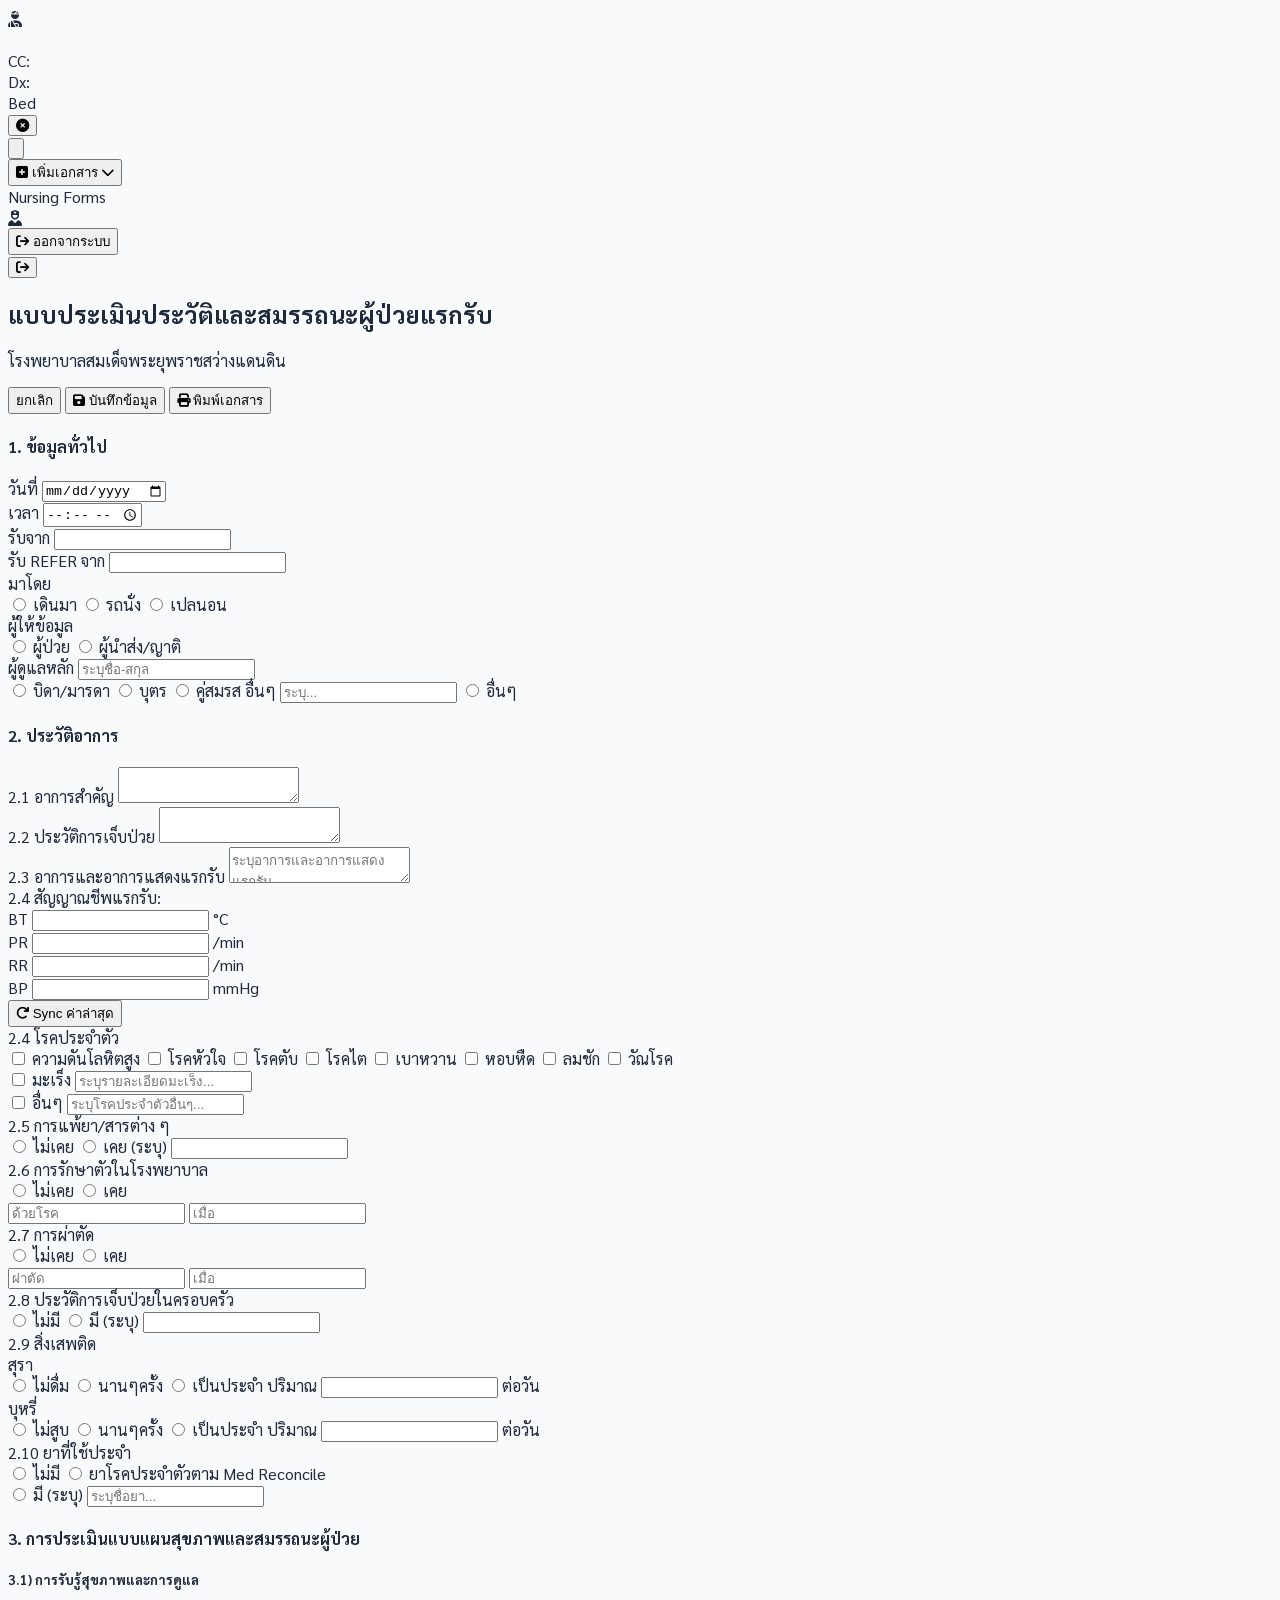
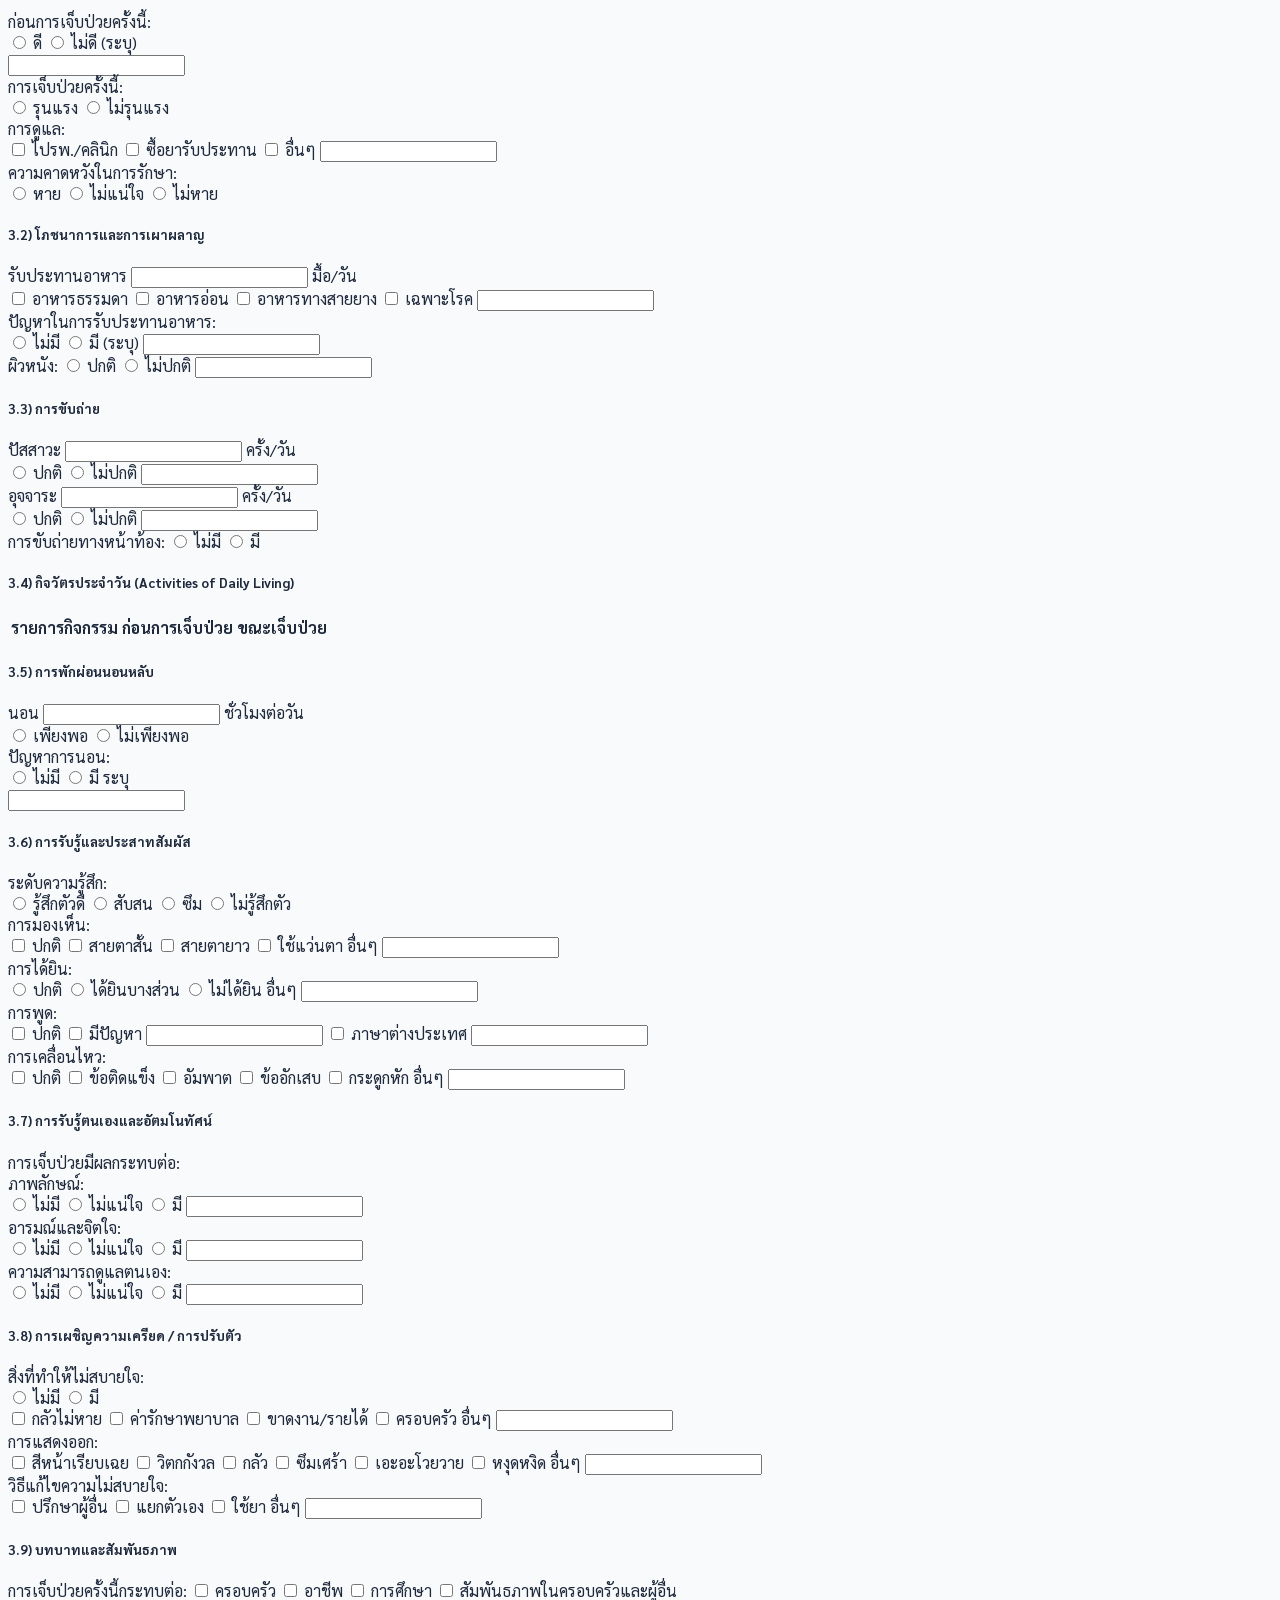
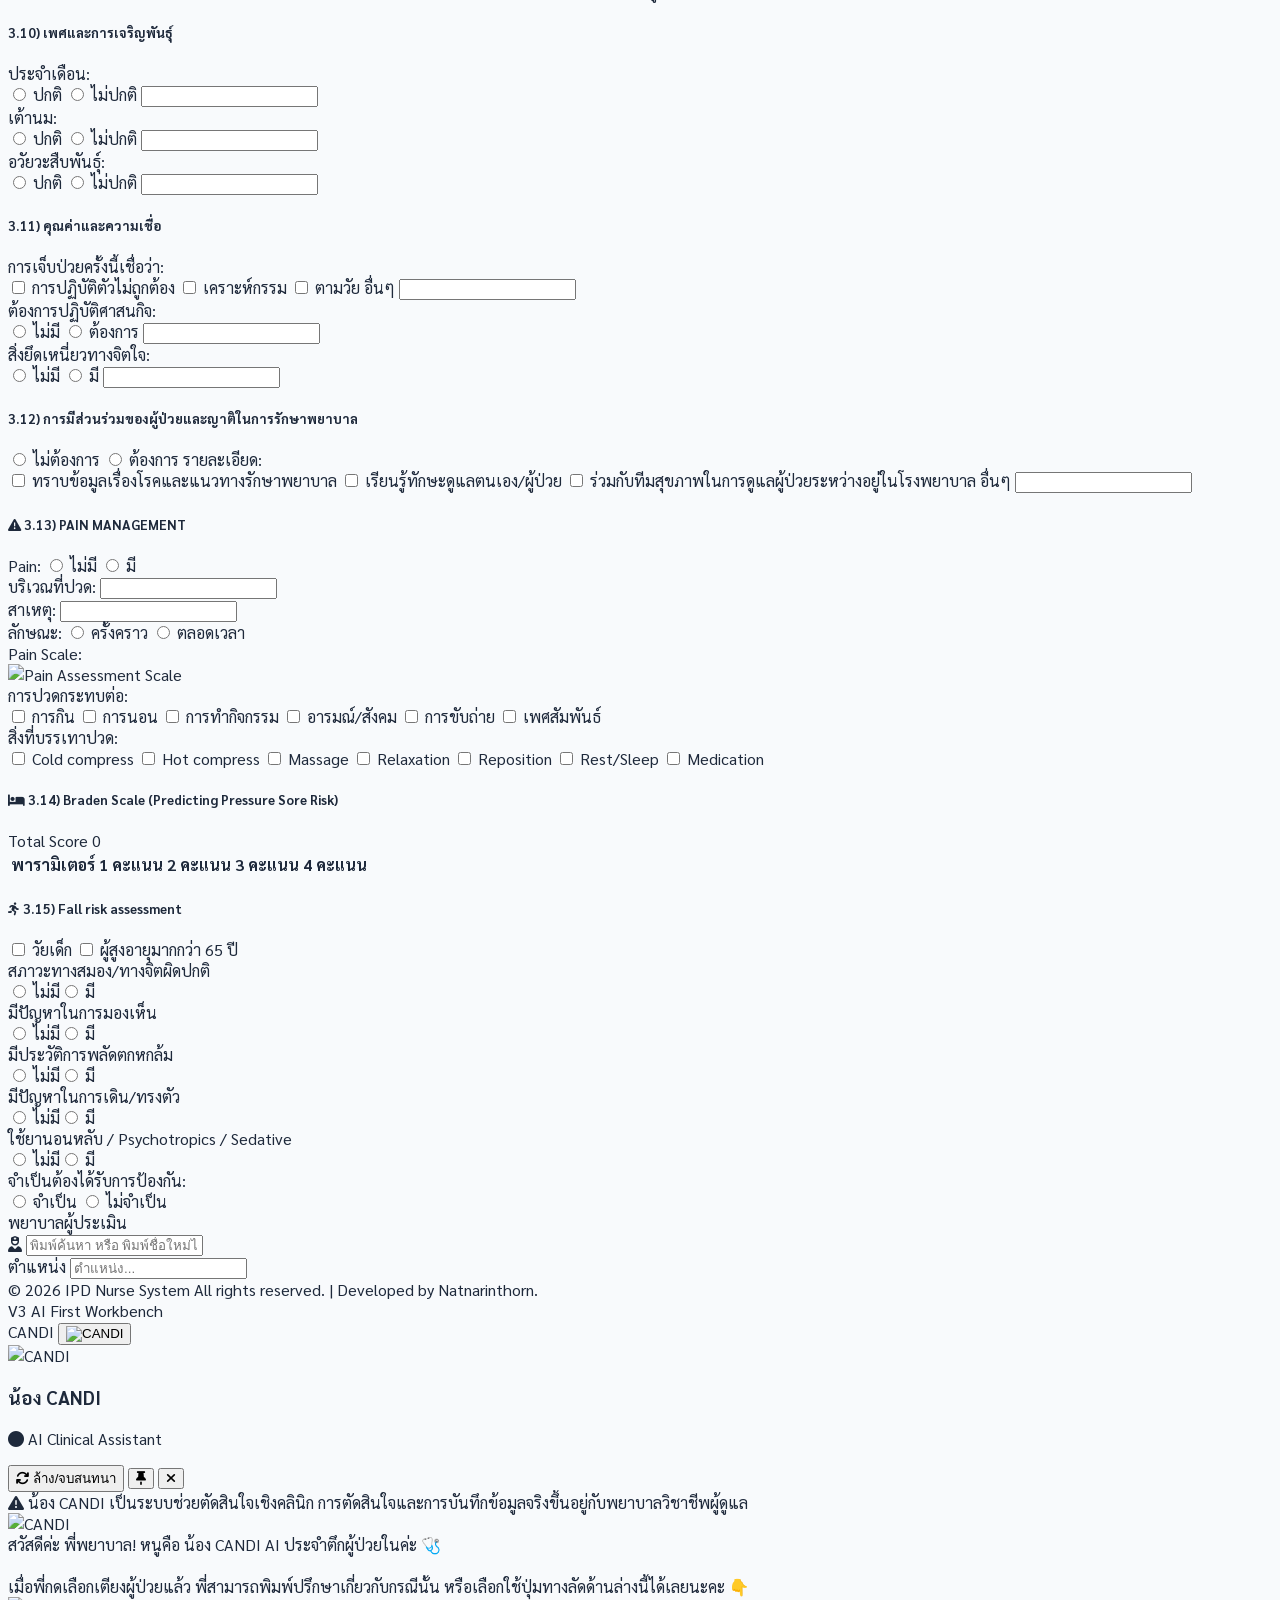
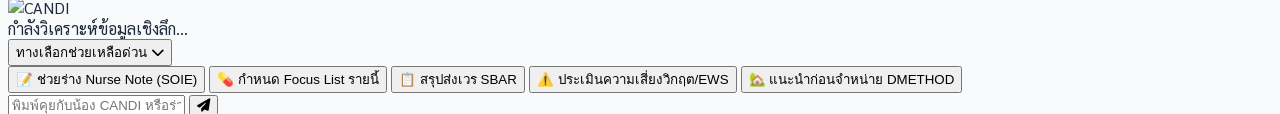
==== commit a69d55c1: "Update chart.html" ====
--- a/chart.html
+++ b/chart.html
@@ -355,6 +355,27 @@
                                             <span class="text-sm font-black text-purple-700" x-text="selectedPatient.latestMaas"></span>
                                         </button>
                                     </template>
+
+                                    <!-- SOS / PEWS score ล่าสุด (จากหน้า SOS Screening) -->
+                                    <template x-if="selectedPatient?.latestVitals">
+                                        <button @click.stop="openGuidelineModal(isAdult ? 'sos' : 'pews', selectedPatient)"
+                                            class="flex items-center gap-1 rounded-lg px-2 py-0.5 border cursor-pointer hover:scale-105 transition-transform"
+                                            :title="'ดูแนวปฏิบัติ ' + (isAdult ? 'SOS Score' : 'PEWS')"
+                                            :class="selectedPatient.latestVitals.alert_level === 'critical'
+                                                ? 'bg-red-50 border-red-200 hover:bg-red-100'
+                                                : selectedPatient.latestVitals.alert_level === 'watch'
+                                                    ? 'bg-amber-50 border-amber-200 hover:bg-amber-100'
+                                                    : 'bg-emerald-50 border-emerald-200 hover:bg-emerald-100'">
+                                            <i class="fa-solid fa-heart-pulse text-[9px]"
+                                                :class="selectedPatient.latestVitals.alert_level === 'critical' ? 'text-red-400' : selectedPatient.latestVitals.alert_level === 'watch' ? 'text-amber-400' : 'text-emerald-400'"></i>
+                                            <span class="text-[9px] font-black uppercase tracking-wide"
+                                                :class="selectedPatient.latestVitals.alert_level === 'critical' ? 'text-red-400' : selectedPatient.latestVitals.alert_level === 'watch' ? 'text-amber-400' : 'text-emerald-400'"
+                                                x-text="isAdult ? 'SOS' : 'PEWS'"></span>
+                                            <span class="text-sm font-black"
+                                                :class="selectedPatient.latestVitals.alert_level === 'critical' ? 'text-red-700' : selectedPatient.latestVitals.alert_level === 'watch' ? 'text-amber-700' : 'text-emerald-700'"
+                                                x-text="selectedPatient.latestVitals.total_score"></span>
+                                        </button>
+                                    </template>
                                 </div>
                             </div>
                             
@@ -592,6 +613,10 @@
                                         <div class="flex items-center gap-2">PR <input type="text" name="Admit_PR" class="w-16 bg-white border border-emerald-200 rounded-lg p-2 text-center font-bold"> /min</div>
                                         <div class="flex items-center gap-2">RR <input type="text" name="Admit_RR" class="w-16 bg-white border border-emerald-200 rounded-lg p-2 text-center font-bold"> /min</div>
                                         <div class="flex items-center gap-2">BP <input type="text" name="Admit_BP" class="w-24 bg-white border border-emerald-200 rounded-lg p-2 text-center font-bold"> mmHg</div>
+                                        <button type="button" @click="syncLatestVitalsIntoForm(['Admit_BT','Admit_PR','Admit_RR','Admit_BP'])"
+                                                class="flex items-center gap-1.5 bg-rose-50 hover:bg-rose-100 text-rose-600 border border-rose-200 rounded-lg px-3 py-2 text-xs font-extrabold transition active:scale-95">
+                                            <i class="fa-solid fa-arrow-rotate-right"></i> Sync ค่าล่าสุด
+                                        </button>
                                     </div>
                 
                                     <div class="bg-white p-6 rounded-3xl border border-slate-200">
@@ -4630,6 +4655,10 @@
                                     <div class="flex items-center gap-2"><b>PR:</b> <input type="number" x-model="dischargeForm.pr" @change="autoSaveDischarge()" class="w-16 p-1 border rounded text-center"> /min</div>
                                     <div class="flex items-center gap-2"><b>RR:</b> <input type="number" x-model="dischargeForm.rr" @change="autoSaveDischarge()" class="w-16 p-1 border rounded text-center"> /min</div>
                                     <div class="flex items-center gap-2"><b>BP:</b> <input type="text" x-model="dischargeForm.bp" @change="autoSaveDischarge()" class="w-20 p-1 border rounded text-center" placeholder="120/80"> mmHg</div>
+                                    <button type="button" @click="syncLatestVitalsIntoDischargeForm()"
+                                            class="col-span-2 md:col-span-4 flex items-center justify-center gap-1.5 bg-rose-100 hover:bg-rose-200 text-rose-700 border border-rose-300 rounded-lg px-3 py-2 text-xs font-extrabold transition active:scale-95">
+                                        <i class="fa-solid fa-arrow-rotate-right"></i> Sync ค่าสัญญาณชีพล่าสุด
+                                    </button>
                                 </div>
                             </div>
                 
@@ -5215,19 +5244,22 @@
                  :class="{
                     'bg-orange-50': activeGuidelineType === 'morse',
                     'bg-purple-50': activeGuidelineType === 'maas',
-                    'bg-blue-50': activeGuidelineType === 'braden'
+                    'bg-blue-50': activeGuidelineType === 'braden',
+                    'bg-rose-50': activeGuidelineType === 'sos' || activeGuidelineType === 'pews'
                  }">
                 <div class="flex items-center gap-3">
                     <div class="w-10 h-10 rounded-xl flex items-center justify-center text-lg font-black"
                          :class="{
                             'bg-orange-100 text-orange-600': activeGuidelineType === 'morse',
                             'bg-purple-100 text-purple-600': activeGuidelineType === 'maas',
-                            'bg-blue-100 text-blue-600': activeGuidelineType === 'braden'
+                            'bg-blue-100 text-blue-600': activeGuidelineType === 'braden',
+                            'bg-rose-100 text-rose-600': activeGuidelineType === 'sos' || activeGuidelineType === 'pews'
                          }">
                         <i class="fa-solid" :class="{
                             'fa-person-falling': activeGuidelineType === 'morse',
                             'fa-hand-dots': activeGuidelineType === 'maas',
-                            'fa-bed': activeGuidelineType === 'braden'
+                            'fa-bed': activeGuidelineType === 'braden',
+                            'fa-heart-pulse': activeGuidelineType === 'sos' || activeGuidelineType === 'pews'
                         }"></i>
                     </div>
                     <div>
@@ -5235,11 +5267,12 @@
                              :class="{
                                 'text-orange-500': activeGuidelineType === 'morse',
                                 'text-purple-500': activeGuidelineType === 'maas',
-                                'text-blue-500': activeGuidelineType === 'braden'
+                                'text-blue-500': activeGuidelineType === 'braden',
+                                'text-rose-500': activeGuidelineType === 'sos' || activeGuidelineType === 'pews'
                              }"
-                             x-text="activeGuidelineType === 'morse' ? 'Morse Fall Scale' : (activeGuidelineType === 'maas' ? 'MAAS' : 'Braden Scale')"></div>
+                             x-text="activeGuidelineType === 'morse' ? 'Morse Fall Scale' : (activeGuidelineType === 'maas' ? 'MAAS' : (activeGuidelineType === 'braden' ? 'Braden Scale' : (activeGuidelineType === 'sos' ? 'SOS Score' : 'PEWS')))"></div>
                         <h3 class="text-base font-black text-slate-800"
-                            x-text="activeGuidelineType === 'morse' ? 'แนวปฏิบัติการป้องกันการพลัดตกหกล้ม (Morse)' : (activeGuidelineType === 'maas' ? 'แนวปฏิบัติการป้องกันการดึงอุปกรณ์ (MAAS)' : 'แนวปฏิบัติ การประเมินความเสี่ยงต่อการเกิดแผลกดทับ (Braden)')"></h3>
+                            x-text="activeGuidelineType === 'morse' ? 'แนวปฏิบัติการป้องกันการพลัดตกหกล้ม (Morse)' : (activeGuidelineType === 'maas' ? 'แนวปฏิบัติการป้องกันการดึงอุปกรณ์ (MAAS)' : (activeGuidelineType === 'braden' ? 'แนวปฏิบัติ การประเมินความเสี่ยงต่อการเกิดแผลกดทับ (Braden)' : (activeGuidelineType === 'sos' ? 'แนวปฏิบัติการประเมินสภาพผู้ป่วยที่มีอาการทรุดลง (SOS Score)' : 'แนวปฏิบัติการเฝ้าระวังอาการทรุดลงในผู้ป่วยเด็ก (PEWS)')))"></h3>
                     </div>
                 </div>
                 <button @click="closeGuidelineModal()" class="text-slate-400 hover:text-rose-500 transition-colors p-1"><i class="fa-solid fa-xmark text-xl"></i></button>
@@ -5489,6 +5522,89 @@
                                 <i class="fa-solid fa-pen-to-square"></i> เปิดแบบประเมิน Braden Scale
                             </button>
                         </template>
+                    </div>
+                </template>
+
+                <!-- SOS Score (ผู้ใหญ่) — อ้างอิงเอกสาร "แนวปฏิบัติการประเมินสภาพผู้ป่วยที่มีอาการทรุดลงโดยใช้ SOS score" -->
+                <template x-if="activeGuidelineType === 'sos'">
+                    <div class="space-y-4">
+                        <template x-if="selectedGuidelinePatient">
+                            <div class="flex items-center gap-3 bg-slate-50 border border-slate-200 rounded-xl px-4 py-3">
+                                <div class="w-10 h-10 rounded-lg bg-emerald-50 border border-emerald-200 flex items-center justify-center font-black text-emerald-700 text-sm" x-text="selectedGuidelinePatient.bed"></div>
+                                <div class="min-w-0">
+                                    <div class="font-bold text-sm truncate" x-text="selectedGuidelinePatient.name"></div>
+                                    <div class="text-[11px] text-slate-400" x-text="'AN ' + selectedGuidelinePatient.an"></div>
+                                </div>
+                                <div class="ml-auto text-center bg-rose-50 border-2 border-rose-200 rounded-lg px-3 py-1">
+                                    <div class="text-[9px] font-black text-rose-400 uppercase">คะแนนล่าสุด</div>
+                                    <div class="text-xl font-black text-rose-700 leading-none" x-text="selectedGuidelinePatient.latestVitals?.total_score ?? '-'"></div>
+                                </div>
+                            </div>
+                        </template>
+
+                        <div class="grid grid-cols-1 gap-2.5">
+                            <div class="border border-emerald-200 bg-emerald-50 rounded-xl px-4 py-3">
+                                <div class="font-black text-emerald-700 text-xs mb-1">คะแนน 0 — ปกติ</div>
+                                <div class="text-slate-600">Record V/S ตามปกติ · ประเมิน SOS score ตามปกติ</div>
+                            </div>
+                            <div class="border border-amber-200 bg-amber-50 rounded-xl px-4 py-3">
+                                <div class="font-black text-amber-700 text-xs mb-1">คะแนน 1–3 — เฝ้าระวัง</div>
+                                <div class="text-slate-600">Record V/S, I/O ทุก 4 ชม. · ประเมิน SOS score ตามความเหมาะสม · รายงานพยาบาลเจ้าของไข้ · พยาบาลเจ้าของไข้พิจารณารายงานแพทย์ตามความเหมาะสม</div>
+                            </div>
+                            <div class="border border-rose-300 bg-rose-50 rounded-xl px-4 py-3">
+                                <div class="font-black text-rose-700 text-xs mb-1">คะแนน ≥ 4 — วิกฤต</div>
+                                <ul class="text-slate-600 list-disc list-inside space-y-0.5">
+                                    <li>Record V/S, I/O ทุก 15–30 นาที</li>
+                                    <li>พิจารณาย้ายผู้ป่วยมาอยู่ในบริเวณที่ดูแลได้ใกล้ชิด ร่วมกับพิจารณาจอง ICU</li>
+                                    <li>ค้นหาสาเหตุที่ทำให้ผู้ป่วยแย่ลง เช่น severe sepsis/septic shock, Acute MI, Acute PTE</li>
+                                    <li>Monitor ทุก 15–30 นาที จน SOS &lt;4 หรือแพทย์บอกว่า stable แล้ว monitor ทุก 1 ชม. อีก 4 ชม. จน SOS &lt;4 แล้ว monitor ทุก 4 ชม. จนครบ 24 ชม.</li>
+                                    <li>รายงานพยาบาลเจ้าของไข้ · รายงานพยาบาล incharge · รายงาน Extern/Intern ทันที</li>
+                                </ul>
+                            </div>
+                        </div>
+                        <p class="text-[11px] text-slate-400">Vasopressor = Dopamine, Levophed, Dobutamine, Adrenaline · on Ventilator = ผู้ป่วยใส่เครื่องช่วยหายใจ</p>
+                        <p class="text-[11px] text-slate-400">หากค้นหาสาเหตุแล้วพบว่าเป็น severe sepsis/septic shock ให้ปฏิบัติตาม flow แนวปฏิบัติการดูแลผู้ป่วยติดเชื้อในกระแสโลหิตของโรงพยาบาล</p>
+                    </div>
+                </template>
+
+                <!-- PEWS (เด็ก) -->
+                <template x-if="activeGuidelineType === 'pews'">
+                    <div class="space-y-4">
+                        <template x-if="selectedGuidelinePatient">
+                            <div class="flex items-center gap-3 bg-slate-50 border border-slate-200 rounded-xl px-4 py-3">
+                                <div class="w-10 h-10 rounded-lg bg-emerald-50 border border-emerald-200 flex items-center justify-center font-black text-emerald-700 text-sm" x-text="selectedGuidelinePatient.bed"></div>
+                                <div class="min-w-0">
+                                    <div class="font-bold text-sm truncate" x-text="selectedGuidelinePatient.name"></div>
+                                    <div class="text-[11px] text-slate-400" x-text="'AN ' + selectedGuidelinePatient.an"></div>
+                                </div>
+                                <div class="ml-auto text-center bg-rose-50 border-2 border-rose-200 rounded-lg px-3 py-1">
+                                    <div class="text-[9px] font-black text-rose-400 uppercase">คะแนนล่าสุด</div>
+                                    <div class="text-xl font-black text-rose-700 leading-none" x-text="selectedGuidelinePatient.latestVitals?.total_score ?? '-'"></div>
+                                </div>
+                            </div>
+                        </template>
+                        <div class="grid grid-cols-1 gap-2.5">
+                            <div class="border border-emerald-200 bg-emerald-50 rounded-xl px-4 py-3">
+                                <div class="font-black text-emerald-700 text-xs mb-1">คะแนนรวม 0 — ปกติ</div>
+                                <div class="text-slate-600">ประเมินตามปกติ</div>
+                            </div>
+                            <div class="border border-amber-200 bg-amber-50 rounded-xl px-4 py-3">
+                                <div class="font-black text-amber-700 text-xs mb-1">คะแนนรวม 1–2 — เฝ้าระวัง</div>
+                                <div class="text-slate-600">ประเมินซ้ำถี่ขึ้น · หากคะแนนเปลี่ยนแปลง ≥2 จุดจากครั้งก่อน ต้องให้แพทย์ประเมิน</div>
+                            </div>
+                            <div class="border border-rose-300 bg-rose-50 rounded-xl px-4 py-3">
+                                <div class="font-black text-rose-700 text-xs mb-1">คะแนนรวม ≥3 (หรือพารามิเตอร์เดียวได้ 3) — ต้องรายงานแพทย์ทันที</div>
+                                <div class="text-slate-600">ประเมินโดยแพทย์เพื่อพิจารณาการรักษา</div>
+                            </div>
+                            <div class="border-2 border-rose-500 bg-rose-100 rounded-xl px-4 py-3">
+                                <div class="font-black text-rose-800 text-xs mb-1">คะแนนรวม ≥5 — ปรึกษา Intensivist</div>
+                                <div class="text-slate-700">ควรได้รับการประเมินโดยกุมารแพทย์ผู้ดูแลผู้ป่วยวิกฤตทันที เพื่อพิจารณาการดูแลระดับ ICU</div>
+                            </div>
+                        </div>
+                        <p class="text-[11px] text-amber-600 bg-amber-50 border border-amber-200 rounded-lg px-3 py-2 font-semibold">
+                            <i class="fa-solid fa-triangle-exclamation mr-1"></i>
+                            ช่วงค่าปกติของ HR/RR/SBP ตามอายุที่ใช้คำนวณคะแนนนี้ยังเป็นค่าตัวอย่าง รอทีมกุมารเวชกรรมยืนยันตารางที่ใช้จริง
+                        </p>
                     </div>
                 </template>
             </div>
@@ -5720,6 +5836,60 @@
          ========================================== -->
     <!-- Floating Action Button (FAB) -->
      <!-- Floating Action Button (FAB) -->
+    <!-- ===== Popup แจ้งเตือนวิกฤต SOS/PEWS ===== -->
+    <div x-show="showCriticalAlertPopup" x-cloak x-transition
+         class="no-print fixed inset-0 z-[20000] flex items-center justify-center p-4 bg-red-950/70 backdrop-blur-sm">
+        <div class="bg-white rounded-3xl shadow-2xl w-full max-w-md overflow-hidden border-4 border-red-500" style="animation: critical-pulse-border 1.2s infinite;">
+            <div class="bg-red-600 px-5 py-4 flex items-center gap-3">
+                <div class="w-11 h-11 rounded-full bg-white/20 flex items-center justify-center text-white text-xl flex-shrink-0">
+                    <i class="fa-solid fa-triangle-exclamation"></i>
+                </div>
+                <div class="text-white">
+                    <div class="font-black text-base leading-tight">แจ้งเตือนคัดกรองเข้าเกณฑ์วิกฤต</div>
+                    <div class="text-[11px] font-bold opacity-90" x-text="currentCriticalAlert?.patient_type === 'pediatric' ? 'PEWS Score' : 'SOS Score'"></div>
+                </div>
+            </div>
+            <div class="p-5">
+                <div class="flex items-center gap-3 mb-4">
+                    <div class="w-12 h-12 rounded-xl bg-emerald-50 border border-emerald-200 flex items-center justify-center font-black text-emerald-700" x-text="currentCriticalAlert?.bed"></div>
+                    <div class="min-w-0">
+                        <div class="font-extrabold text-base truncate" x-text="currentCriticalAlert?.patientName"></div>
+                        <div class="text-[11px] text-slate-400" x-text="'AN ' + currentCriticalAlert?.an + ' · ตึก ' + currentCriticalAlert?.ward"></div>
+                    </div>
+                    <div class="ml-auto text-center bg-red-50 border-2 border-red-200 rounded-xl px-3 py-1.5">
+                        <div class="text-[9px] font-black text-red-400 uppercase">คะแนน</div>
+                        <div class="text-2xl font-black text-red-700 leading-none" x-text="currentCriticalAlert?.total_score"></div>
+                    </div>
+                </div>
+                <div class="bg-red-50 border border-red-200 rounded-xl px-4 py-3 text-sm font-semibold text-red-800 mb-4">
+                    <span x-text="currentCriticalAlert?.total_score >= 4 || currentCriticalAlert?.total_score >= 5 ? 'ต้องรายงานพยาบาลเจ้าของไข้/แพทย์ทันที และเฝ้าติดตามใกล้ชิด' : 'เข้าเกณฑ์ที่ต้องได้รับการประเมินโดยแพทย์'"></span>
+                </div>
+                <div class="text-[11px] text-slate-400 mb-4">
+                    บันทึกโดย <span x-text="currentCriticalAlert?.recorded_by_name || 'พนักงานผู้ช่วยเหลือคนไข้'"></span>
+                    · <span x-text="currentCriticalAlert?.created_at ? new Date(currentCriticalAlert.created_at).toLocaleTimeString('th-TH', {hour:'2-digit', minute:'2-digit'}) : ''"></span>
+                </div>
+                <div class="grid grid-cols-2 gap-2.5">
+                    <button @click="const _p=(patients || []).find(p => String(p.an) === String(currentCriticalAlert?.an)) || {an: currentCriticalAlert?.an, ward: currentCriticalAlert?.ward, hn: currentCriticalAlert?.hn, bed: currentCriticalAlert?.bed, name: currentCriticalAlert?.patientName}; showNextCriticalAlert(); openNursingChart(_p);"
+                            class="py-3 rounded-xl bg-slate-100 hover:bg-slate-200 text-slate-700 font-bold text-sm transition active:scale-95">
+                        <i class="fa-solid fa-file-medical mr-1"></i> เปิดชาร์ท
+                    </button>
+                    <button @click="acknowledgeCriticalAlert()" class="py-3 rounded-xl bg-red-600 hover:bg-red-700 text-white font-bold text-sm transition active:scale-95">
+                        <i class="fa-solid fa-check mr-1"></i> รับทราบ
+                    </button>
+                </div>
+                <div x-show="criticalAlertQueue.length > 0" class="text-center text-[11px] text-slate-400 font-semibold mt-3">
+                    มีการแจ้งเตือนอีก <span x-text="criticalAlertQueue.length"></span> รายการรออยู่
+                </div>
+            </div>
+        </div>
+    </div>
+    <style>
+        @keyframes critical-pulse-border {
+            0%, 100% { border-color: #ef4444; }
+            50% { border-color: #fca5a5; }
+        }
+    </style>
+
     <div id="candi-fab-container" x-show="!(isCandiOpen && isCandiDocked)" class="no-print fixed z-[15000] bottom-[90px] right-[20px] flex flex-col items-center select-none">
         <span class="candi-badge mb-1.5 text-[10px] font-black bg-white text-[#00a896] px-2.5 py-0.5 rounded-full shadow-lg border-2 border-[#00a896]">
             CANDI
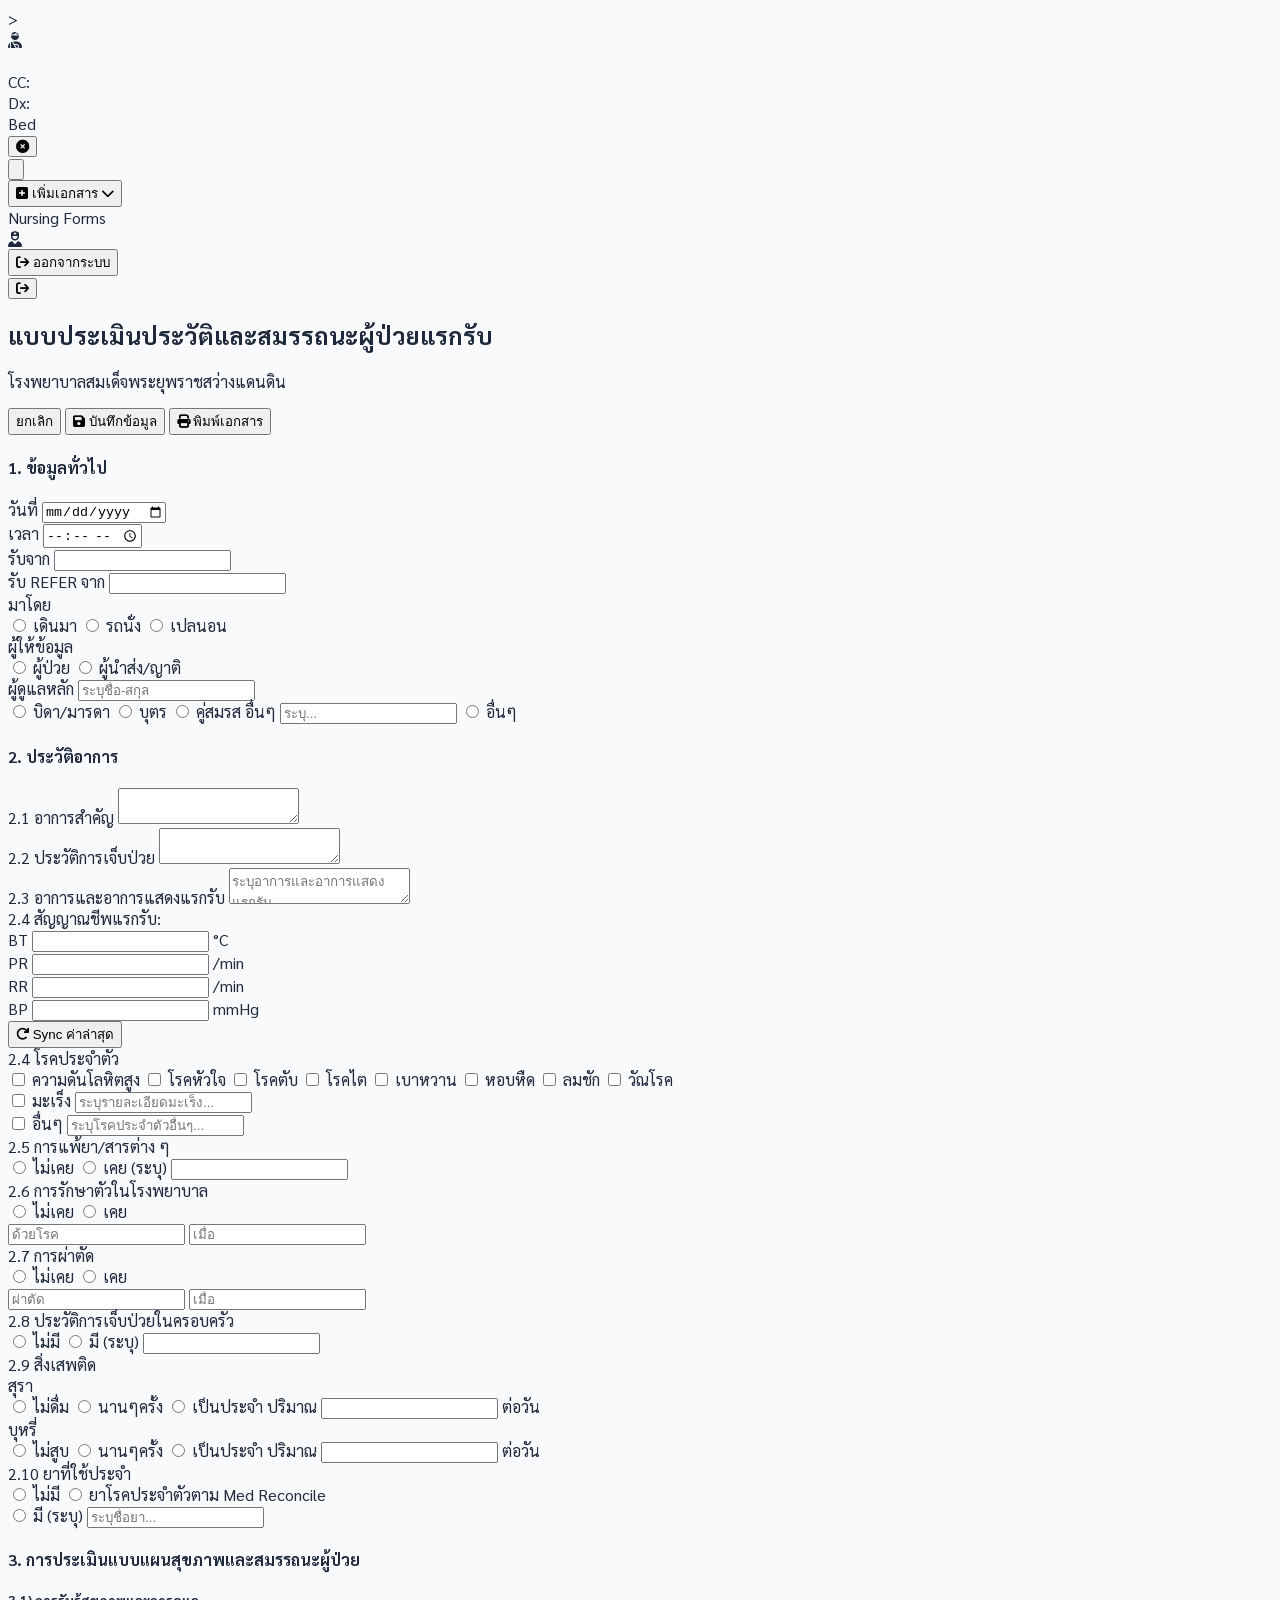
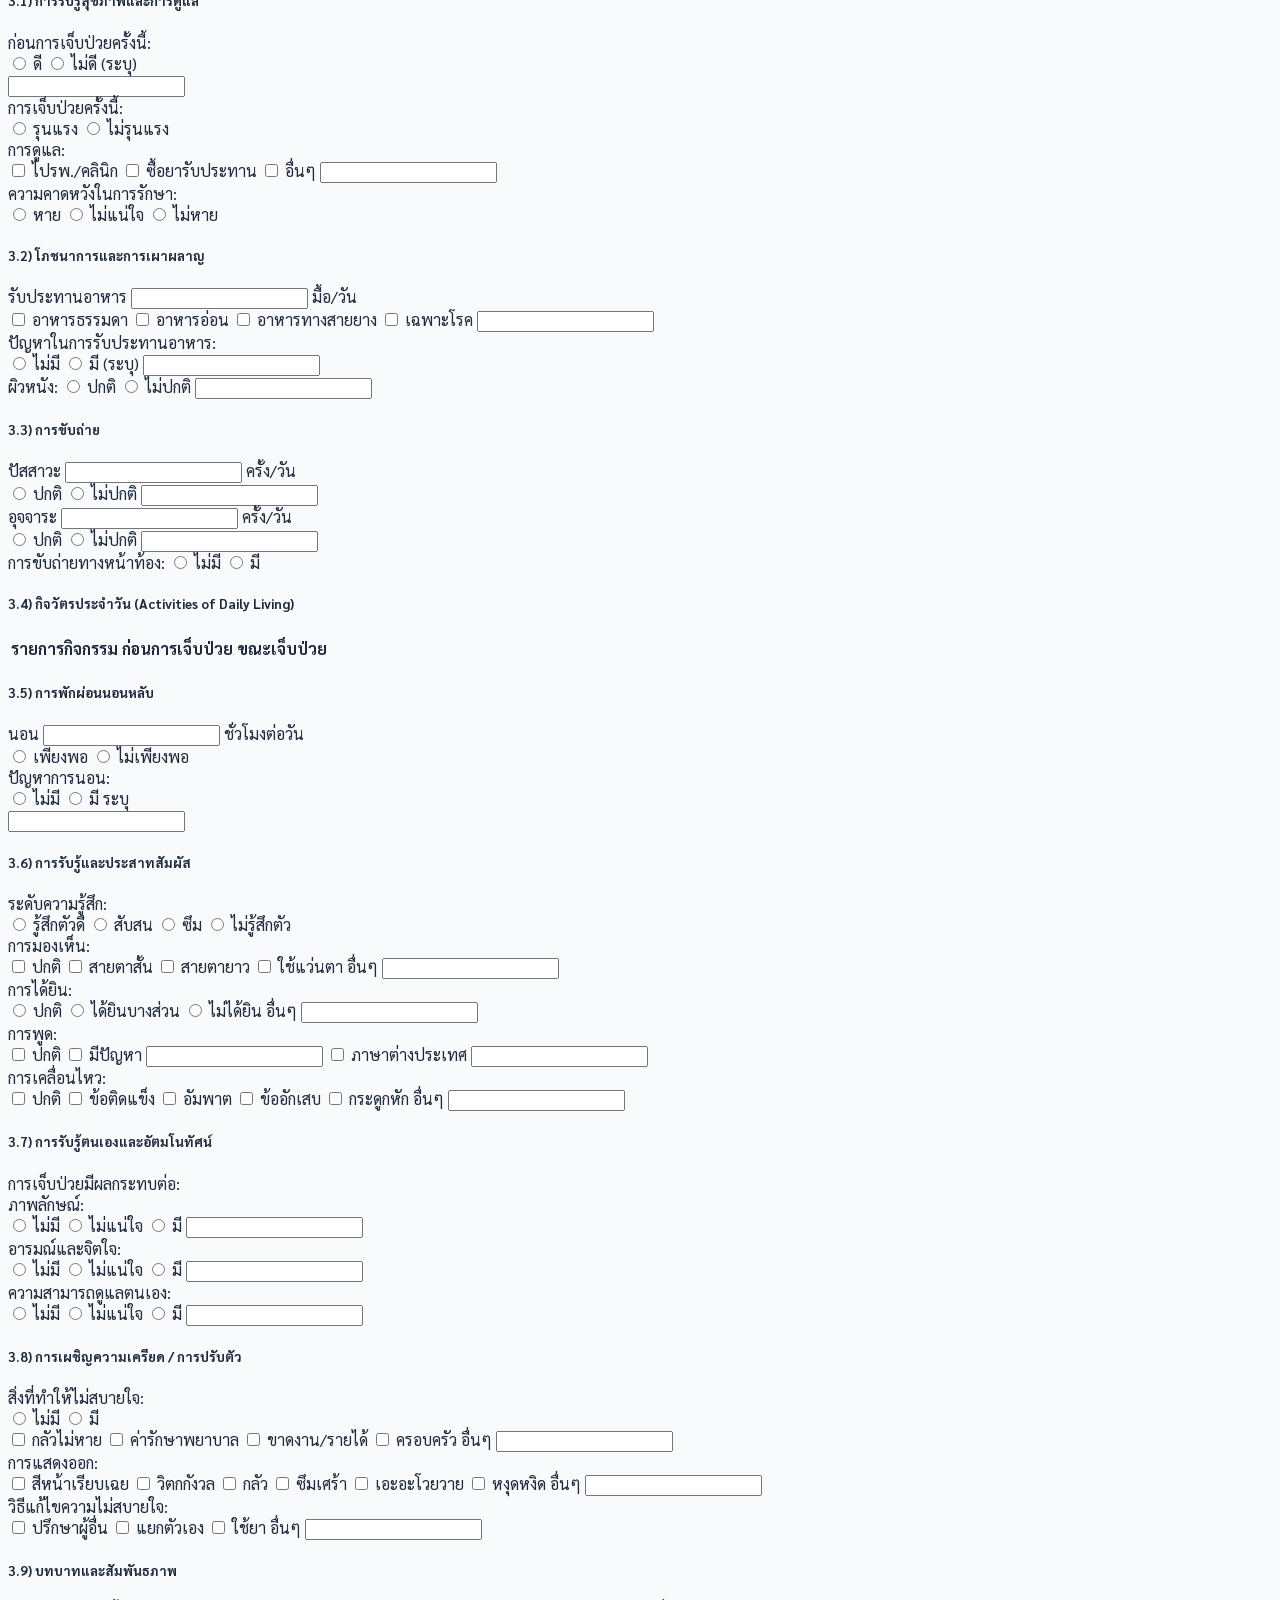
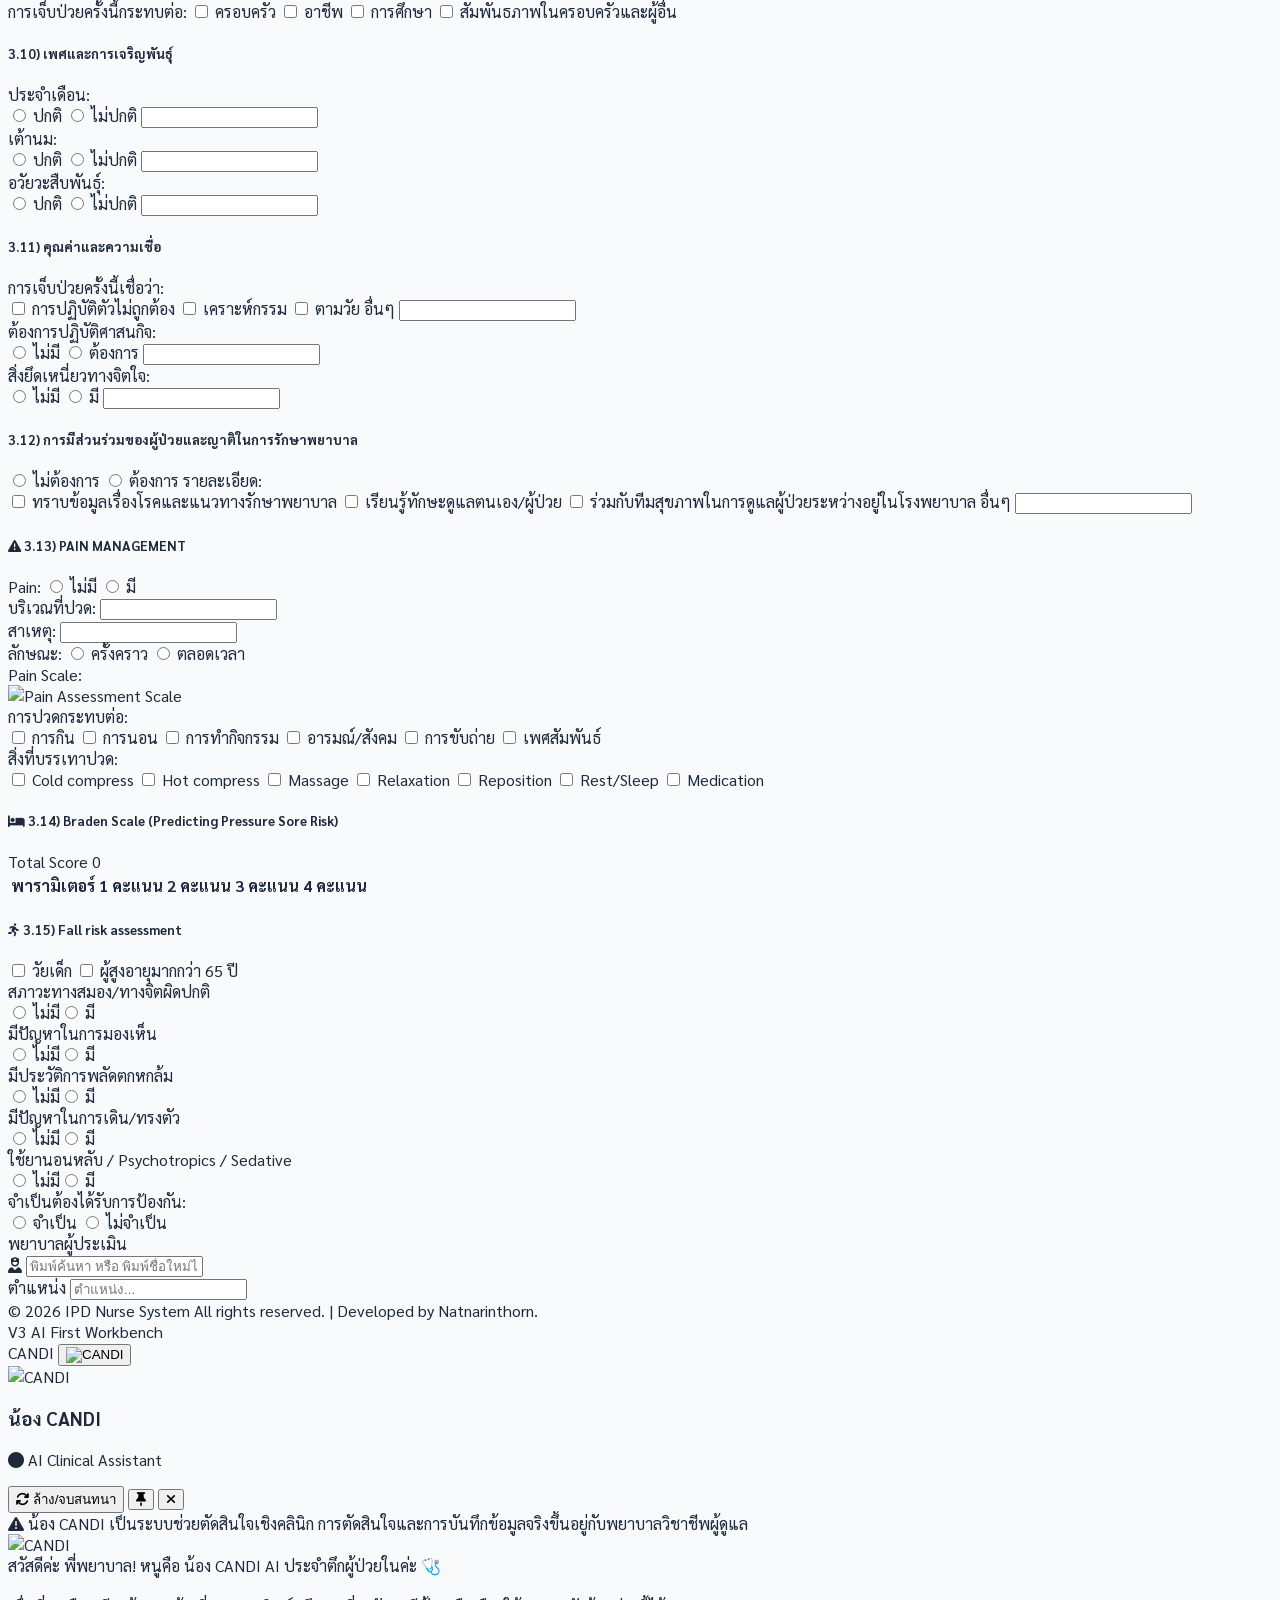
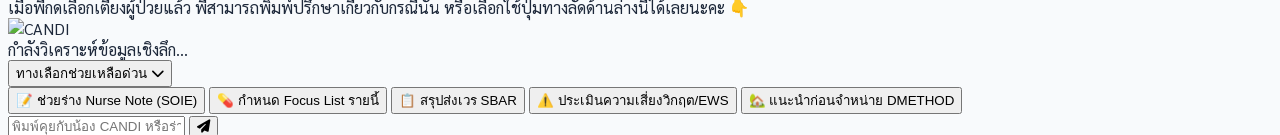
==== commit 95d9f470: "Load integrated UI refresh styles" ====
--- a/chart.html
+++ b/chart.html
@@ -40,13 +40,13 @@
         }
     </script>
     <script src="https://cdn.jsdelivr.net/npm/@supabase/supabase-js@2/dist/umd/supabase.js"></script>
-    <script src="script.js?v=20260815_08" charset="UTF-8"></script>
+    <script src="script.js?v=20260910_01" charset="UTF-8"></script>
     <link href="https://fonts.googleapis.com/css2?family=Sarabun:wght@300;400;600;700&display=swap" rel="stylesheet">
     <script defer src="https://unpkg.com/alpinejs@3.x.x/dist/cdn.min.js"></script>
     <link rel="stylesheet" href="https://cdnjs.cloudflare.com/ajax/libs/font-awesome/6.4.0/css/all.min.css">
     <!-- CANDI AI Assistant Components -->
-    <link rel="stylesheet" href="style.css?v=20260815_08">
-    <script src="app.js?v=20260815_08" charset="UTF-8" defer></script>
+    <link rel="stylesheet" href="style.css?v=20260910_01"\n    <link rel="stylesheet" href="ui-redesign.css?v=20261114_01">>
+    <script src="app.js?v=20260910_01" charset="UTF-8" defer></script>
 
     <style>
     body { font-family: 'Sarabun', sans-serif; background-color: #f8fafc; color: #1e293b; transition: background-color 0.3s ease, color 0.3s ease; }
--- a/ui-redesign.css
+++ b/ui-redesign.css
@@ -0,0 +1,174 @@
+/* Integrated IPD Workbench UI refresh
+   Visual layer only. Clinical form markup and print rules remain untouched. */
+@media screen {
+  :root {
+    --work-bg: #f6f8fc;
+    --work-surface: #ffffff;
+    --work-surface-soft: #f1f4f9;
+    --work-ink: #17233b;
+    --work-muted: #68758c;
+    --work-line: #e4e9f1;
+    --work-primary: #176b62;
+    --work-primary-soft: #e2f3ef;
+    --work-shadow: 0 8px 28px rgba(35, 57, 91, .055);
+    --work-radius: 18px;
+  }
+
+  html:not(.dark) body {
+    background: var(--work-bg) !important;
+    color: var(--work-ink);
+    font-family: 'Sarabun', sans-serif;
+  }
+
+  html:not(.dark) body > nav.sticky-glass-header {
+    background: rgba(255,255,255,.92) !important;
+    border-bottom: 1px solid var(--work-line) !important;
+    box-shadow: 0 2px 14px rgba(35,57,91,.045) !important;
+    backdrop-filter: blur(16px);
+  }
+
+  body > nav.sticky-glass-header > .container {
+    max-width: 1600px;
+    min-height: 58px;
+  }
+
+  body > main.container {
+    max-width: 1600px;
+    padding: 24px clamp(14px, 2.4vw, 36px) 42px;
+  }
+
+  body > main.container > div:not([x-show="viewMode === 'chart'"]) {
+    border-radius: var(--work-radius);
+  }
+
+  body > main.container .bg-white.rounded,
+  body > main.container .bg-white[class*="rounded-"] {
+    border-color: var(--work-line);
+    box-shadow: var(--work-shadow);
+  }
+
+  body > main.container .rounded-\[2\.5rem\] {
+    border-radius: 22px !important;
+  }
+
+  body > main.container .rounded-\[2rem\] {
+    border-radius: 18px !important;
+  }
+
+  body > main.container button,
+  body > nav button {
+    transition: background-color .18s ease, border-color .18s ease,
+      box-shadow .18s ease, transform .18s ease;
+  }
+
+  body > main.container input:not(#a4-print-area input),
+  body > main.container select:not(#a4-print-area select),
+  body > main.container textarea:not(#a4-print-area textarea) {
+    border-color: var(--work-line);
+    border-radius: 11px;
+  }
+
+  body > main.container input:focus:not(#a4-print-area input),
+  body > main.container select:focus:not(#a4-print-area select),
+  body > main.container textarea:focus:not(#a4-print-area textarea) {
+    outline: none;
+    border-color: #6bb8aa;
+    box-shadow: 0 0 0 3px rgba(23,107,98,.11);
+  }
+
+  body > main.container table:not(#a4-print-area table) {
+    border-color: var(--work-line);
+  }
+
+  body > main.container table:not(#a4-print-area table) thead {
+    background: #f5f7fb;
+  }
+
+  body > main.container table:not(#a4-print-area table) th {
+    color: #526078;
+    font-weight: 700;
+  }
+
+  body > main.container table:not(#a4-print-area table) tbody tr:hover {
+    background: #f7fafc;
+  }
+
+  /* Ward chooser and registry panels */
+  body > main.container .group.cursor-pointer {
+    border: 1px solid var(--work-line);
+    border-radius: 19px;
+    box-shadow: 0 3px 14px rgba(35,57,91,.035);
+  }
+
+  body > main.container .group.cursor-pointer:hover {
+    box-shadow: 0 12px 28px rgba(23,107,98,.10);
+  }
+
+  /* Patient chart workspace */
+  body > main .fixed.inset-0.z-\[5000\] {
+    background: #f4f6fa;
+  }
+
+  body > main .fixed.inset-0.z-\[5000\] > header {
+    background: rgba(255,255,255,.96);
+    border-bottom-color: var(--work-line);
+    box-shadow: 0 3px 14px rgba(35,57,91,.045);
+  }
+
+  /* Existing chart form navigator */
+  body > main .fixed.inset-0.z-\[5000\] aside {
+    border-right-color: var(--work-line);
+  }
+
+  body > main .fixed.inset-0.z-\[5000\] aside nav button {
+    border-radius: 12px;
+  }
+
+  /* CANDI panel keeps its existing Alpine state and event handlers. */
+  #candi-chat-panel {
+    border-color: var(--work-line);
+    box-shadow: 0 18px 55px rgba(23,35,59,.18);
+  }
+
+  html.dark body {
+    background: #101827 !important;
+    color: #edf3fb;
+  }
+
+  html.dark body > nav.sticky-glass-header {
+    background: rgba(20,32,49,.94) !important;
+    border-bottom-color: #2a3a50 !important;
+  }
+
+  html.dark body > main.container .bg-white.rounded,
+  html.dark body > main.container .bg-white[class*="rounded-"] {
+    border-color: #2a3a50;
+  }
+
+  html.dark body > main.container table:not(#a4-print-area table) thead {
+    background: #1b2a40;
+  }
+
+  html.dark body > main.container table:not(#a4-print-area table) tbody tr:hover {
+    background: #1b2a40;
+  }
+
+  @media (max-width: 768px) {
+    body > main.container {
+      padding: 14px 12px 30px;
+    }
+
+    body > nav.sticky-glass-header {
+      padding-left: 10px;
+      padding-right: 10px;
+    }
+
+    body > nav.sticky-glass-header > .container {
+      min-height: 52px;
+    }
+
+    body > main.container .rounded-\[2\.5rem\] {
+      border-radius: 17px !important;
+    }
+  }
+}
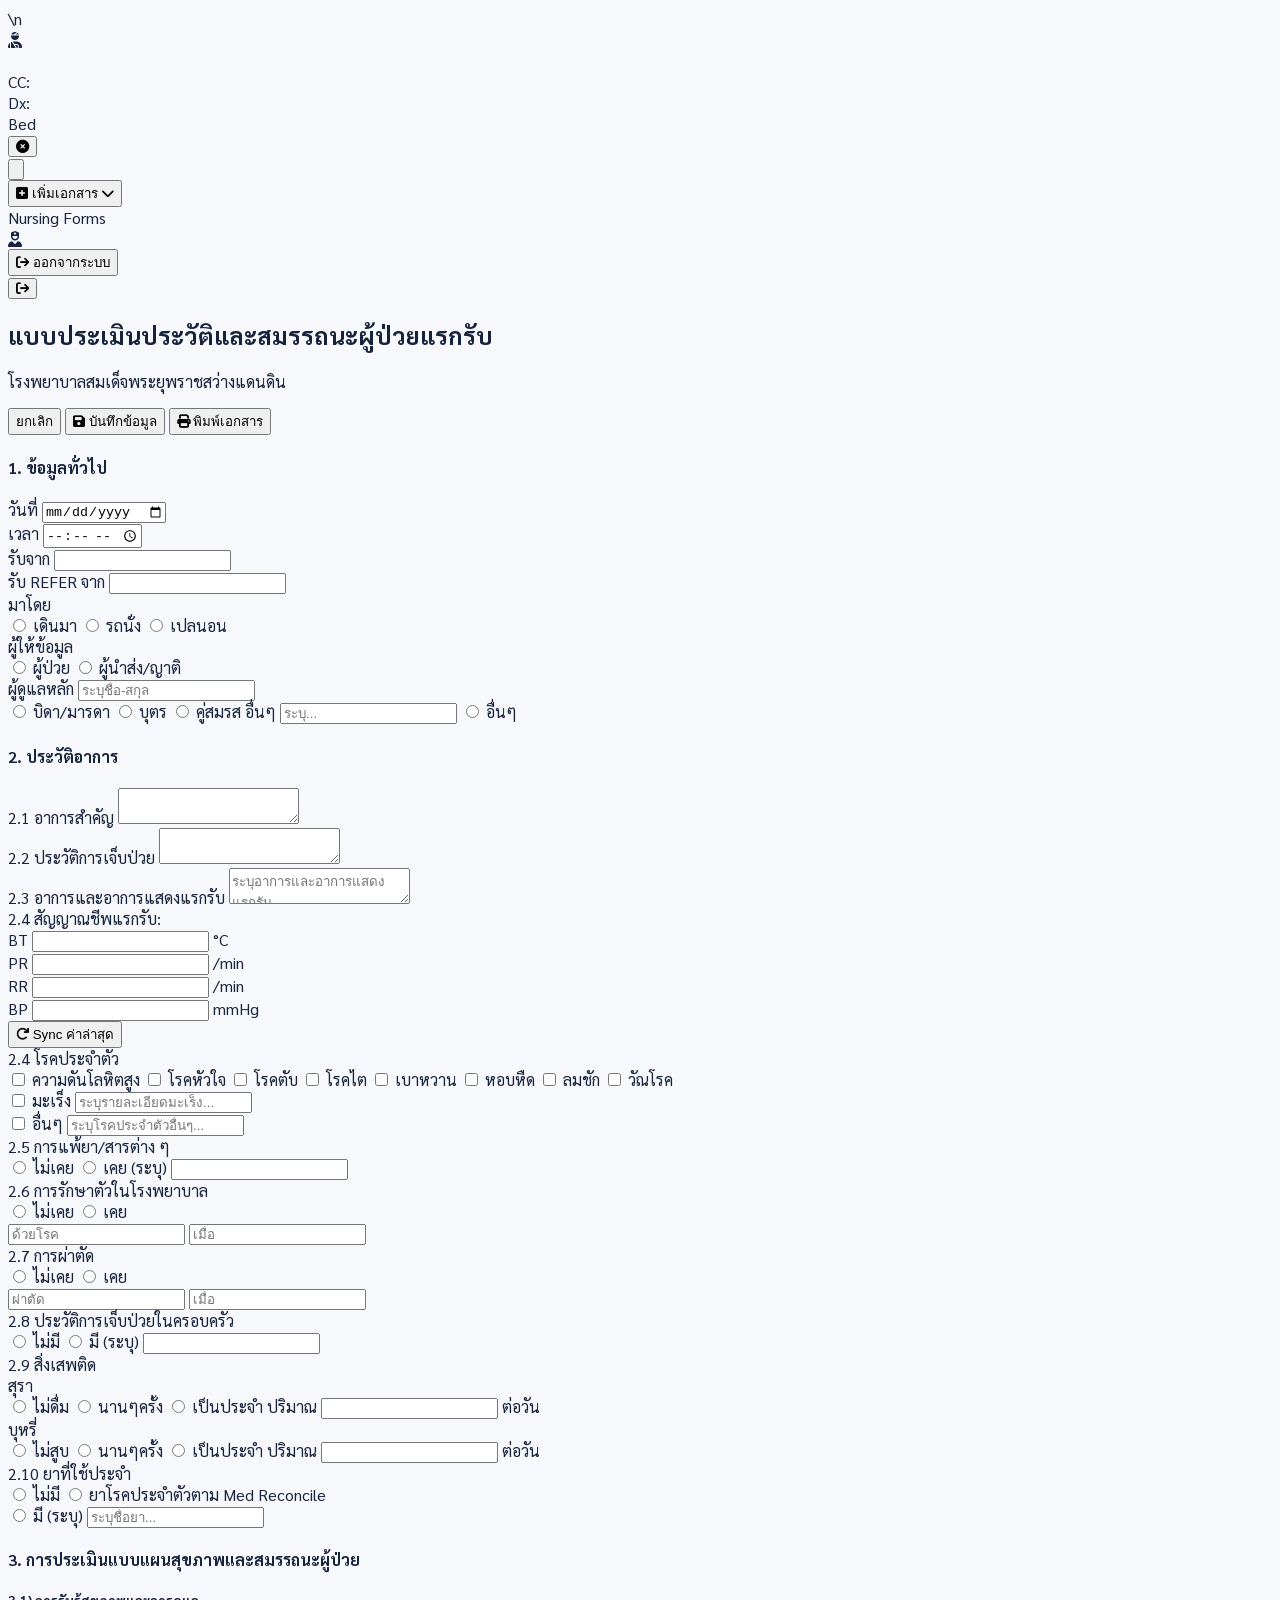
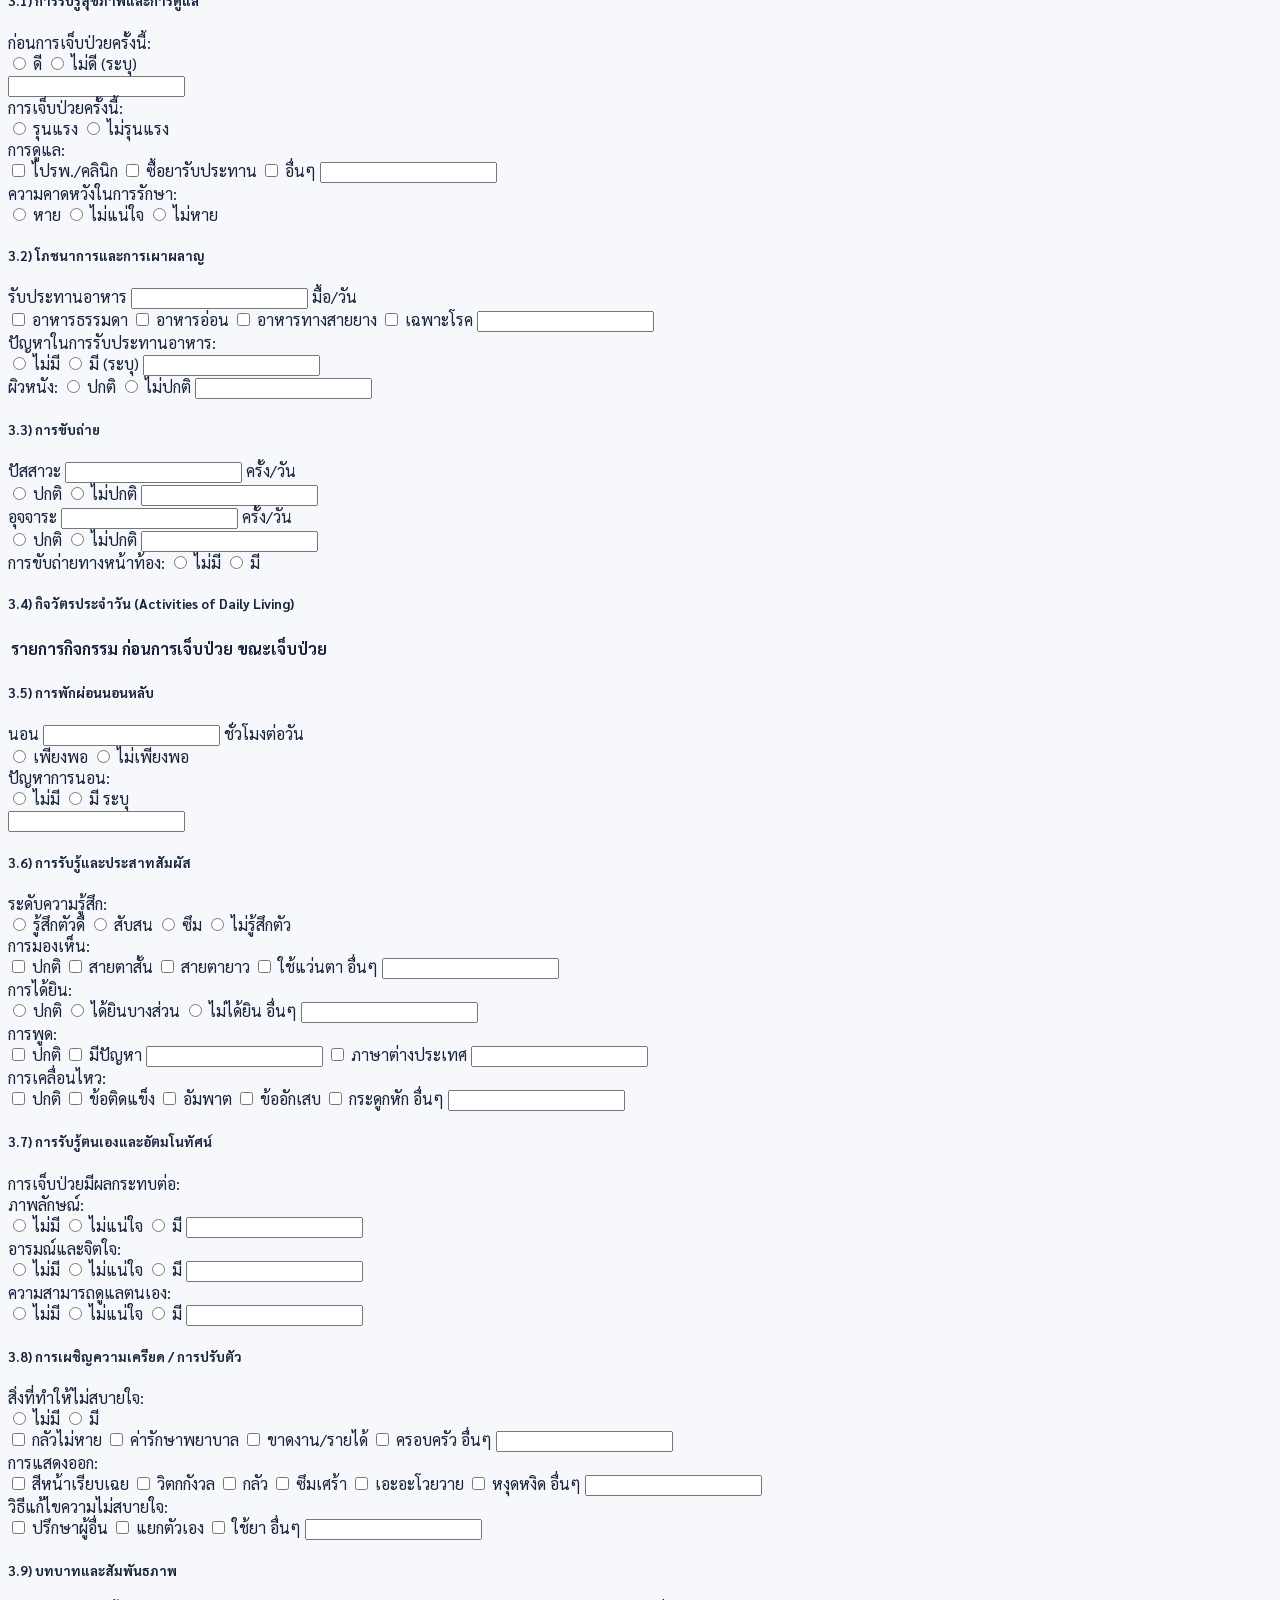
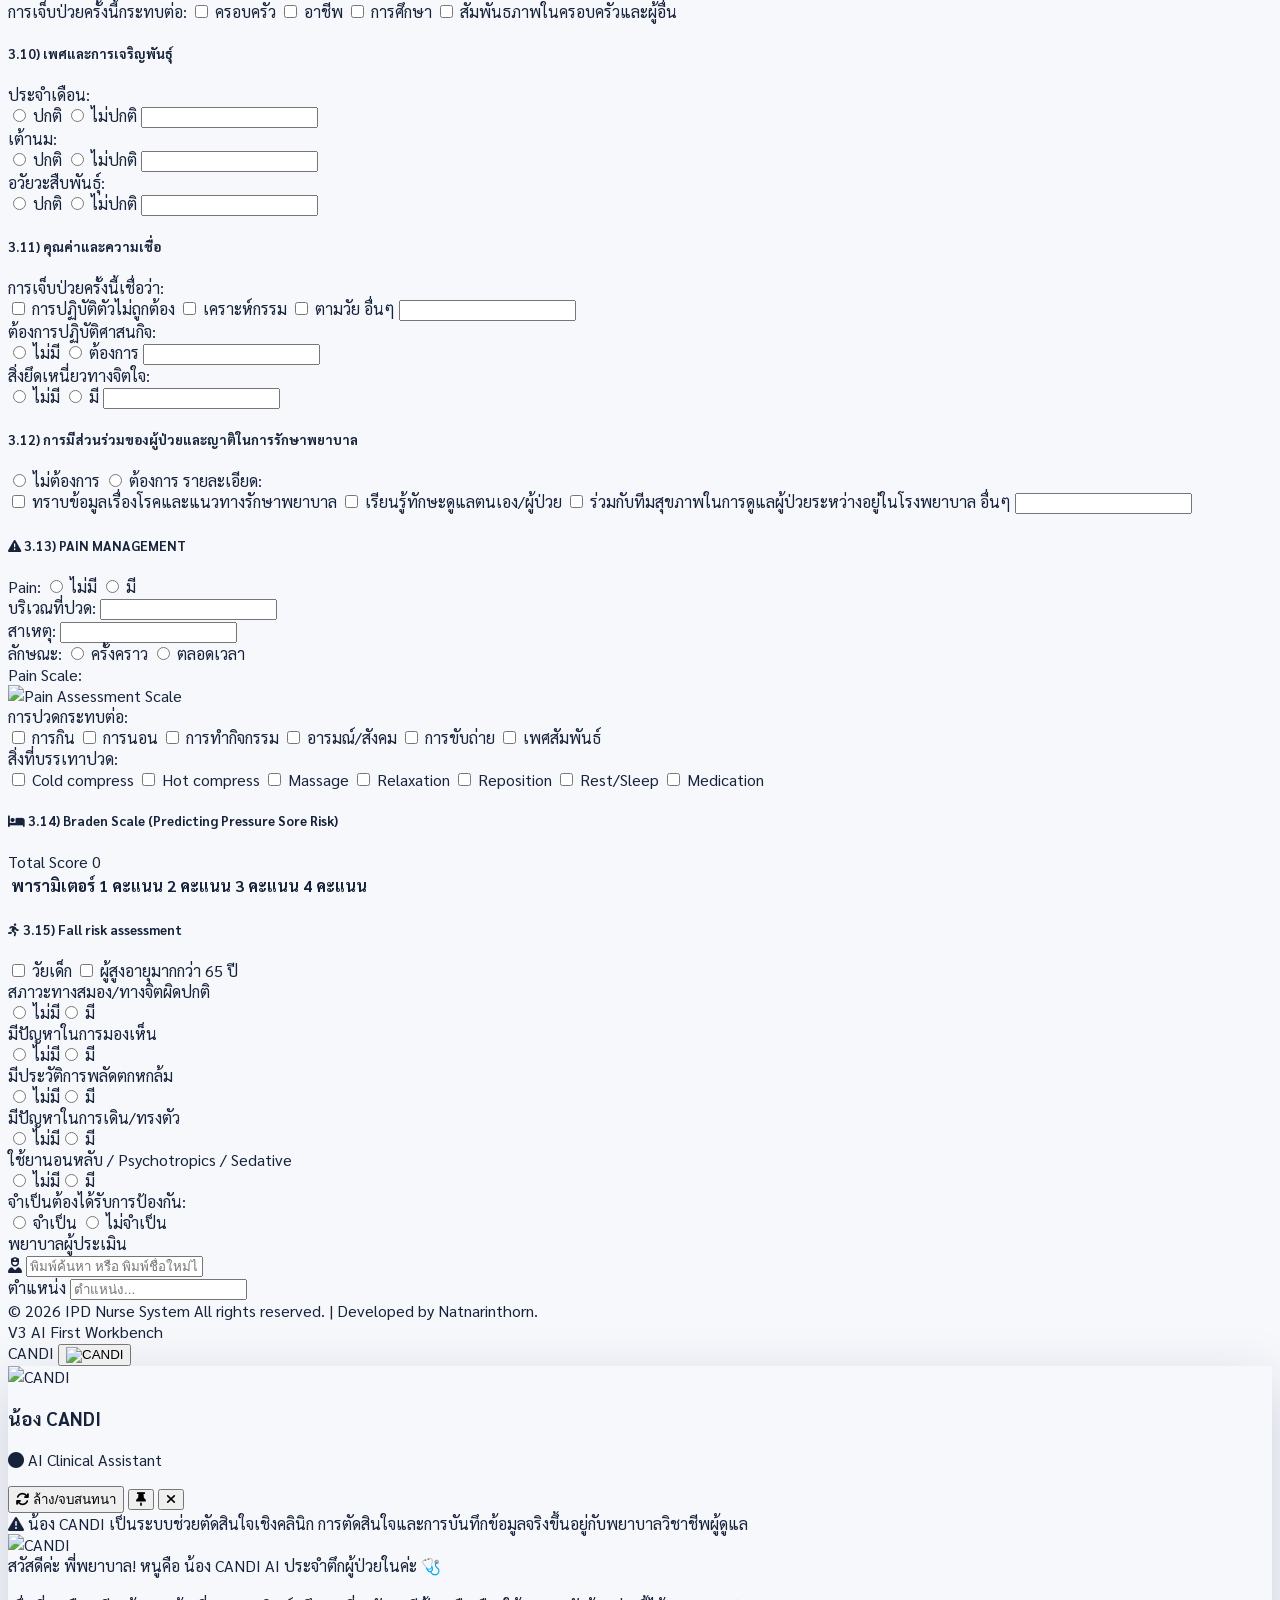
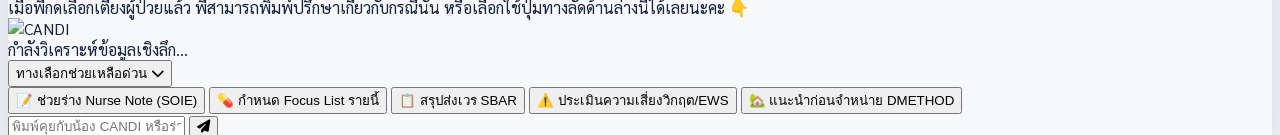
==== commit b4394142: "Fix UI stylesheet link markup" ====
--- a/chart.html
+++ b/chart.html
@@ -45,7 +45,7 @@
     <script defer src="https://unpkg.com/alpinejs@3.x.x/dist/cdn.min.js"></script>
     <link rel="stylesheet" href="https://cdnjs.cloudflare.com/ajax/libs/font-awesome/6.4.0/css/all.min.css">
     <!-- CANDI AI Assistant Components -->
-    <link rel="stylesheet" href="style.css?v=20260910_01"\n    <link rel="stylesheet" href="ui-redesign.css?v=20261114_01">>
+    <link rel="stylesheet" href="style.css?v=20260910_01">\n    <link rel="stylesheet" href="ui-redesign.css?v=20261114_01">
     <script src="app.js?v=20260910_01" charset="UTF-8" defer></script>
 
     <style>
--- a/style.css
+++ b/style.css
@@ -0,0 +1,289 @@
+/* ==========================================================================
+   CANDI AI Assistant Stylesheet - IPD Nurse Workbench
+   ========================================================================== */
+
+/* Toggle Chat Panel Visibility with animations */
+#candi-chat-panel {
+    transition: all 0.3s cubic-bezier(0.175, 0.885, 0.32, 1.15);
+}
+
+#candi-chat-panel.active {
+    display: flex !important;
+    opacity: 1 !important;
+    transform: scale(1) translateY(0) !important;
+}
+
+/* User Message styling */
+.candi-msg-user {
+    background-color: #00a896;
+    color: white;
+    border-radius: 1rem 1rem 0 1rem;
+    box-shadow: 0 4px 12px rgba(0, 168, 150, 0.15);
+}
+
+/* Assistant Message styling */
+.candi-msg-assistant {
+    background-color: white;
+    color: #1e293b;
+    border-radius: 1rem 1rem 1rem 0;
+    box-shadow: 0 4px 6px -1px rgba(0, 0, 0, 0.05), 0 2px 4px -1px rgba(0, 0, 0, 0.03);
+}
+
+/* Custom scrollbar for message list container */
+#candi-messages::-webkit-scrollbar {
+    width: 5px;
+}
+#candi-messages::-webkit-scrollbar-track {
+    background: transparent;
+}
+#candi-messages::-webkit-scrollbar-thumb {
+    background: #cbd5e1;
+    border-radius: 10px;
+}
+#candi-messages::-webkit-scrollbar-thumb:hover {
+    background: #94a3b8;
+}
+
+/* Entry bounce and fade animations */
+.candi-bounce-in {
+    animation: candiBounceIn 0.35s cubic-bezier(0.175, 0.885, 0.32, 1.275) forwards;
+}
+
+@keyframes candiBounceIn {
+    from {
+        opacity: 0;
+        transform: scale(0.85) translateY(15px);
+    }
+    to {
+        opacity: 1;
+        transform: scale(1) translateY(0);
+    }
+}
+
+.candi-fade-in {
+    animation: candiFadeIn 0.25s ease-out forwards;
+}
+
+@keyframes candiFadeIn {
+    from {
+        opacity: 0;
+    }
+    to {
+        opacity: 1;
+    }
+}
+
+/* Quick Action Chips styles */
+.candi-chip {
+    transition: all 0.2s ease;
+    user-select: none;
+}
+.candi-chip:hover {
+    box-shadow: 0 4px 8px -2px rgba(0, 168, 150, 0.15);
+}
+
+/* Quick Action Chips show/hide toggle */
+#candi-quick-chips-icon {
+    transition: transform 0.25s ease;
+}
+#candi-quick-chips-icon.rotate-180 {
+    transform: rotate(-90deg);
+}
+#candi-quick-chips-body {
+    max-height: 6rem;
+}
+#candi-quick-chips-body.hidden {
+    display: none;
+}
+
+/* Action button for Copy to SOIE Form inside Chat Bubbles */
+.candi-action-btn {
+    display: inline-flex;
+    align-items: center;
+    gap: 6px;
+    background-color: #ecfdf5;
+    border: 1px dashed #10b981;
+    color: #047857;
+    font-weight: 700;
+    font-size: 11px;
+    padding: 6px 12px;
+    border-radius: 10px;
+    margin-top: 8px;
+    cursor: pointer;
+    transition: all 0.2s ease;
+}
+
+.candi-action-btn:hover {
+    background-color: #d1fae5;
+    color: #065f46;
+    border-style: solid;
+    box-shadow: 0 2px 4px rgba(16, 185, 129, 0.1);
+}
+
+.candi-action-btn:active {
+    transform: scale(0.95);
+}
+
+/* Formatting support inside message markdown/text */
+.candi-msg-content {
+    white-space: pre-wrap;
+    word-break: break-word;
+}
+
+/* System notice text styling */
+.candi-system-msg {
+    font-size: 10px;
+    color: #94a3b8;
+    text-align: center;
+    margin: 8px 0;
+    font-style: italic;
+}
+
+/* ==========================================================================
+   AI-First Clinical Workbench Enhancements
+   ========================================================================== */
+
+/* Glassmorphism Styles */
+.glass-panel {
+    background: rgba(255, 255, 255, 0.7);
+    backdrop-filter: blur(12px);
+    -webkit-backdrop-filter: blur(12px);
+    border: 1px solid rgba(255, 255, 255, 0.4);
+}
+
+html.dark .glass-panel {
+    background: rgba(15, 23, 42, 0.7);
+    border: 1px solid rgba(255, 255, 255, 0.08);
+}
+
+
+/* Docking Styles */
+body.candi-docked-active {
+    padding-right: 440px;
+    transition: padding-right 0.3s cubic-bezier(0.4, 0, 0.2, 1);
+}
+
+@media (max-width: 1023px) {
+    body.candi-docked-active {
+        padding-right: 0;
+    }
+}
+
+#candi-chat-panel.docked {
+    position: fixed !important;
+    top: 56px !important; /* height of sticky header */
+    right: 0 !important;
+    bottom: 0 !important;
+    width: 440px !important;
+    height: calc(100vh - 56px) !important;
+    max-height: none !important;
+    max-width: 100% !important;
+    border-radius: 0 !important;
+    box-shadow: -4px 0 24px rgba(0, 0, 0, 0.05) !important;
+    border-left: 1px solid rgba(226, 232, 240, 0.8) !important;
+    border-top: none !important;
+    border-right: none !important;
+    border-bottom: none !important;
+    transform: none !important;
+    /* z-index สูงพอที่จะอยู่เหนือหน้าเวชระเบียนผู้ป่วยแบบเต็มจอ (viewMode==='chart'
+       ใช้ z-index: 5000) ไม่เช่นนั้นเมื่อปักหมุดแล้วเปิดดูชาร์ตผู้ป่วย แผงแชทจะถูก
+       บังอยู่ข้างหลัง แต่ยังต่ำกว่า modal ยืนยันการทำงานต่างๆ ในหน้าชาร์ต (เช่น
+       ย้ายเตียง/จำหน่ายผู้ป่วย ซึ่งใช้ z-index ตั้งแต่ 12000 ขึ้นไป) เพื่อให้ modal
+       เหล่านั้นยังคงแสดงทับแผงแชทได้ตามปกติ ส่วน top nav (z-index: 1000) ไม่ได้
+       ทับซ้อนกับแผงแชทที่ปักหมุดอยู่แล้วในเชิงตำแหน่ง (แผงเริ่มที่ top: 56px ใต้ nav)
+       จึงไม่จำเป็นต้องมี z-index ต่ำกว่า nav อีกต่อไป */
+    z-index: 5500 !important;
+}
+
+html.dark #candi-chat-panel.docked {
+    border-left: 1px solid rgba(51, 65, 85, 0.8) !important;
+    box-shadow: -4px 0 24px rgba(0, 0, 0, 0.3) !important;
+}
+
+/* Dark Mode Scrollbars */
+html.dark ::-webkit-scrollbar-thumb {
+    background: #334155;
+}
+html.dark ::-webkit-scrollbar-thumb:hover {
+    background: #475569;
+}
+
+/* Glass Header styles */
+.sticky-glass-header {
+    background: rgba(255, 255, 255, 0.8);
+    backdrop-filter: blur(12px);
+    -webkit-backdrop-filter: blur(12px);
+    border-bottom: 1px solid rgba(226, 232, 240, 0.8);
+}
+html.dark .sticky-glass-header {
+    background: rgba(15, 23, 42, 0.85);
+    border-bottom: 1px solid rgba(51, 65, 85, 0.5);
+}
+
+/* Dark Mode Overrides for Main Container Elements */
+html.dark .bg-white {
+    background-color: #1e293b !important;
+}
+html.dark .text-slate-800 {
+    color: #f1f5f9 !important;
+}
+html.dark .text-slate-700 {
+    color: #cbd5e1 !important;
+}
+html.dark .text-slate-600 {
+    color: #94a3b8 !important;
+}
+html.dark .border-slate-200 {
+    border-color: #334155 !important;
+}
+html.dark .border-slate-100 {
+    border-color: #1e293b !important;
+}
+html.dark .bg-slate-50 {
+    background-color: #0f172a !important;
+}
+html.dark .bg-slate-100 {
+    background-color: #1e293b !important;
+}
+html.dark #candi-chat-panel {
+    background-color: #1e293b !important;
+    border-color: #334155 !important;
+}
+html.dark #candi-messages {
+    background-color: #0f172a !important;
+}
+html.dark .candi-msg-assistant {
+    background-color: #1e293b !important;
+    color: #f1f5f9 !important;
+    border-color: #334155 !important;
+}
+html.dark #candi-quick-chips {
+    background-color: #1e293b !important;
+    border-color: #334155 !important;
+}
+html.dark #candi-quick-chips-body {
+    background-color: #1e293b !important;
+}
+html.dark .candi-chip {
+    background-color: #0f172a !important;
+    border-color: #334155 !important;
+    color: #cbd5e1 !important;
+}
+html.dark .candi-chip:hover {
+    background-color: #1e293b !important;
+    border-color: #00a896 !important;
+    color: #00f5d4 !important;
+}
+html.dark #candi-input-form {
+    background-color: #1e293b !important;
+    border-color: #334155 !important;
+}
+html.dark #candi-input {
+    background-color: #0f172a !important;
+    border-color: #334155 !important;
+    color: #f1f5f9 !important;
+}
+html.dark #candi-input:focus {
+    border-color: #00a896 !important;
+    background-color: #1e293b !important;
+}
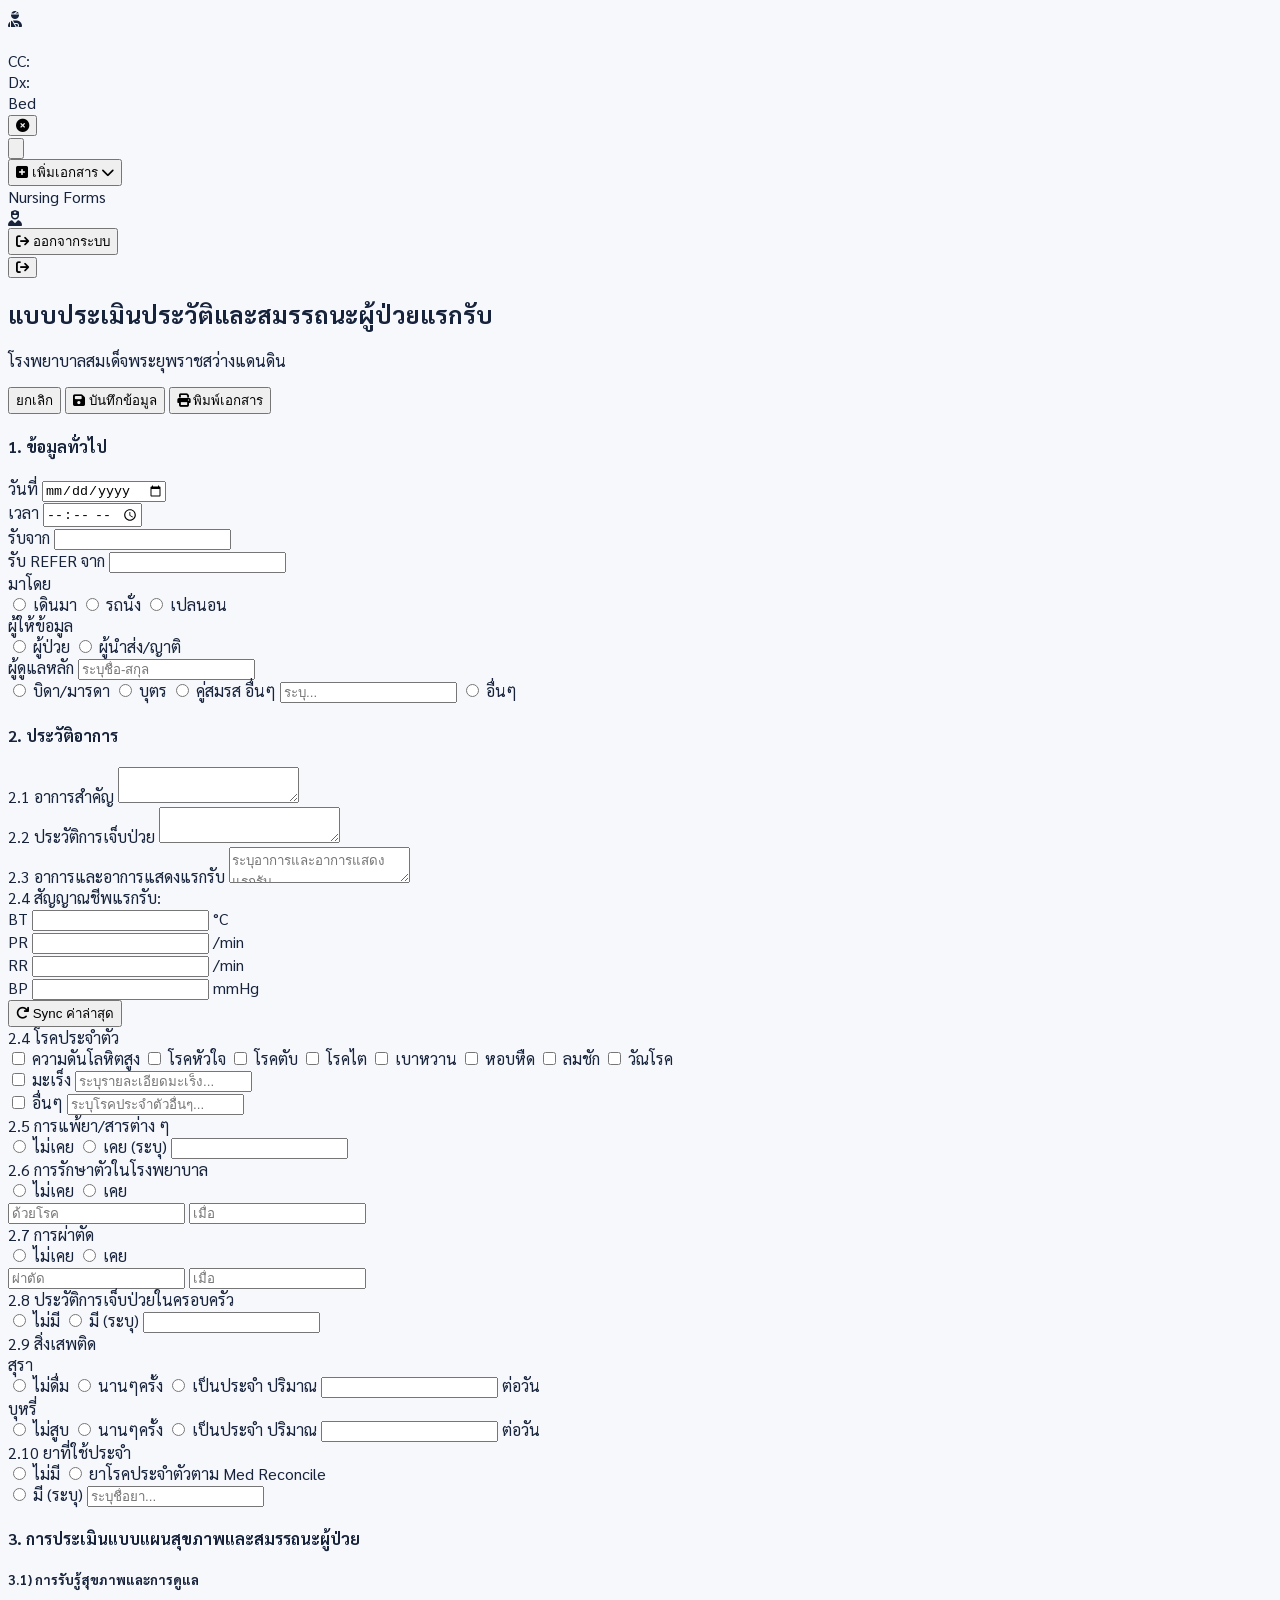
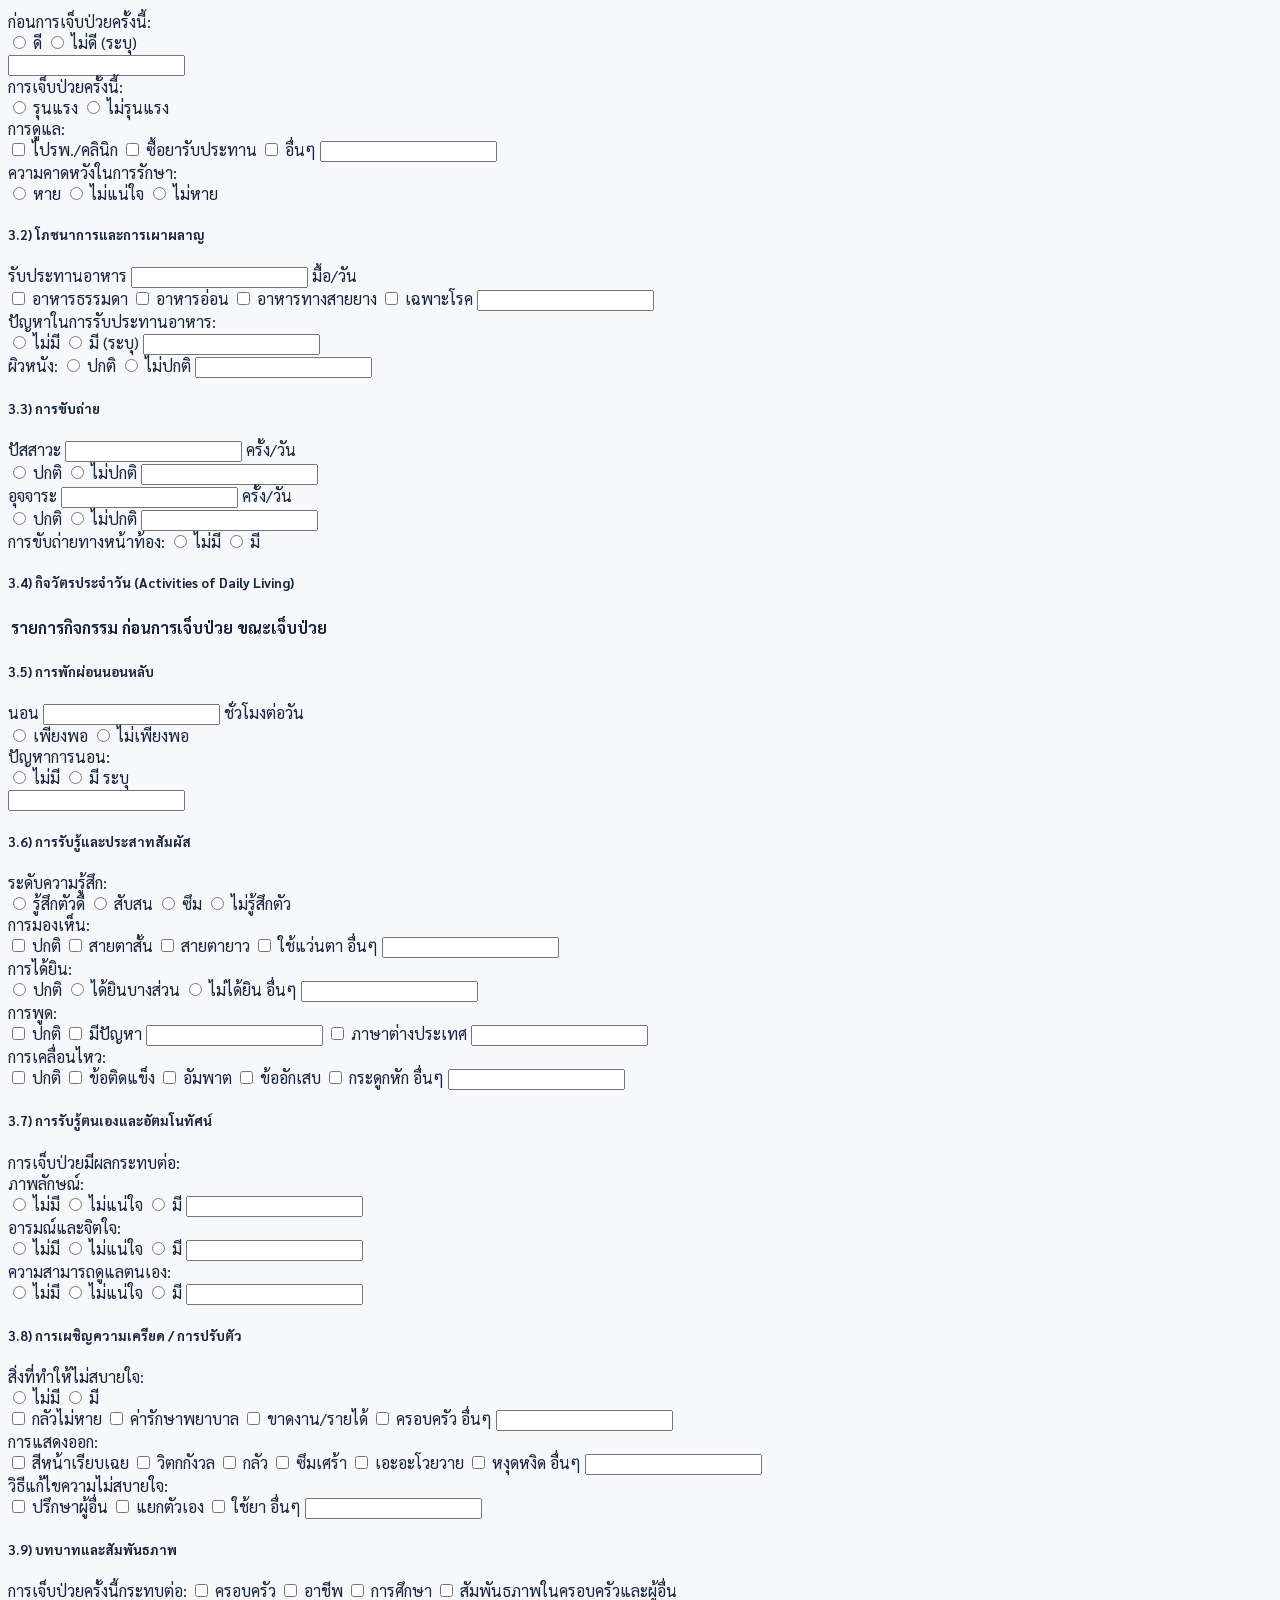
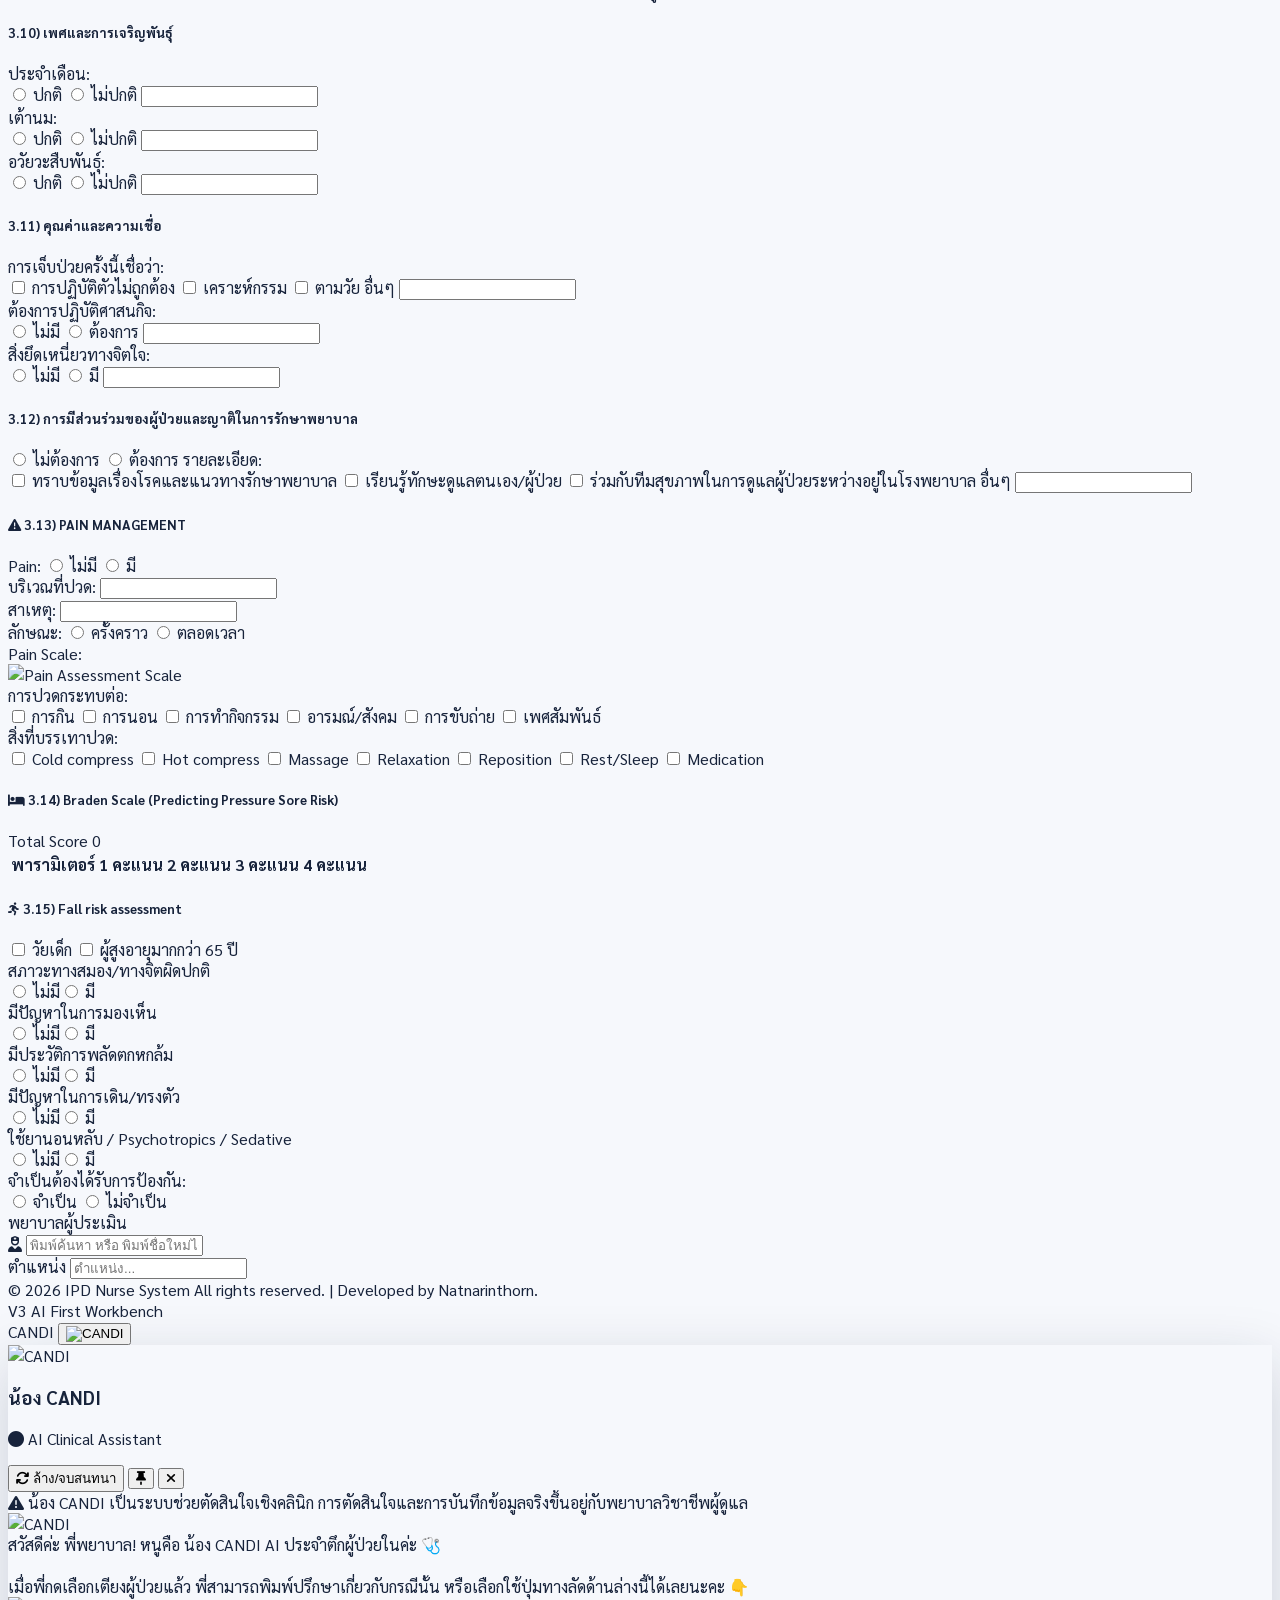
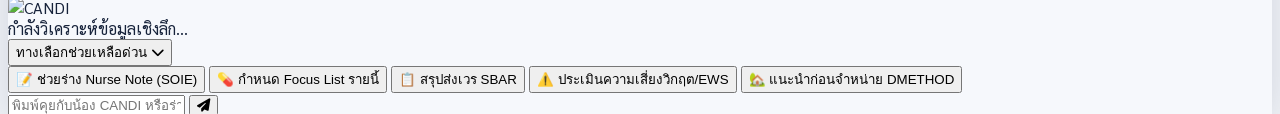
==== commit 3b75ae5c: "Normalize UI stylesheet link formatting" ====
--- a/chart.html
+++ b/chart.html
@@ -45,7 +45,8 @@
     <script defer src="https://unpkg.com/alpinejs@3.x.x/dist/cdn.min.js"></script>
     <link rel="stylesheet" href="https://cdnjs.cloudflare.com/ajax/libs/font-awesome/6.4.0/css/all.min.css">
     <!-- CANDI AI Assistant Components -->
-    <link rel="stylesheet" href="style.css?v=20260910_01">\n    <link rel="stylesheet" href="ui-redesign.css?v=20261114_01">
+    <link rel="stylesheet" href="style.css?v=20260910_01">
+    <link rel="stylesheet" href="ui-redesign.css?v=20261114_01">
     <script src="app.js?v=20260910_01" charset="UTF-8" defer></script>
 
     <style>
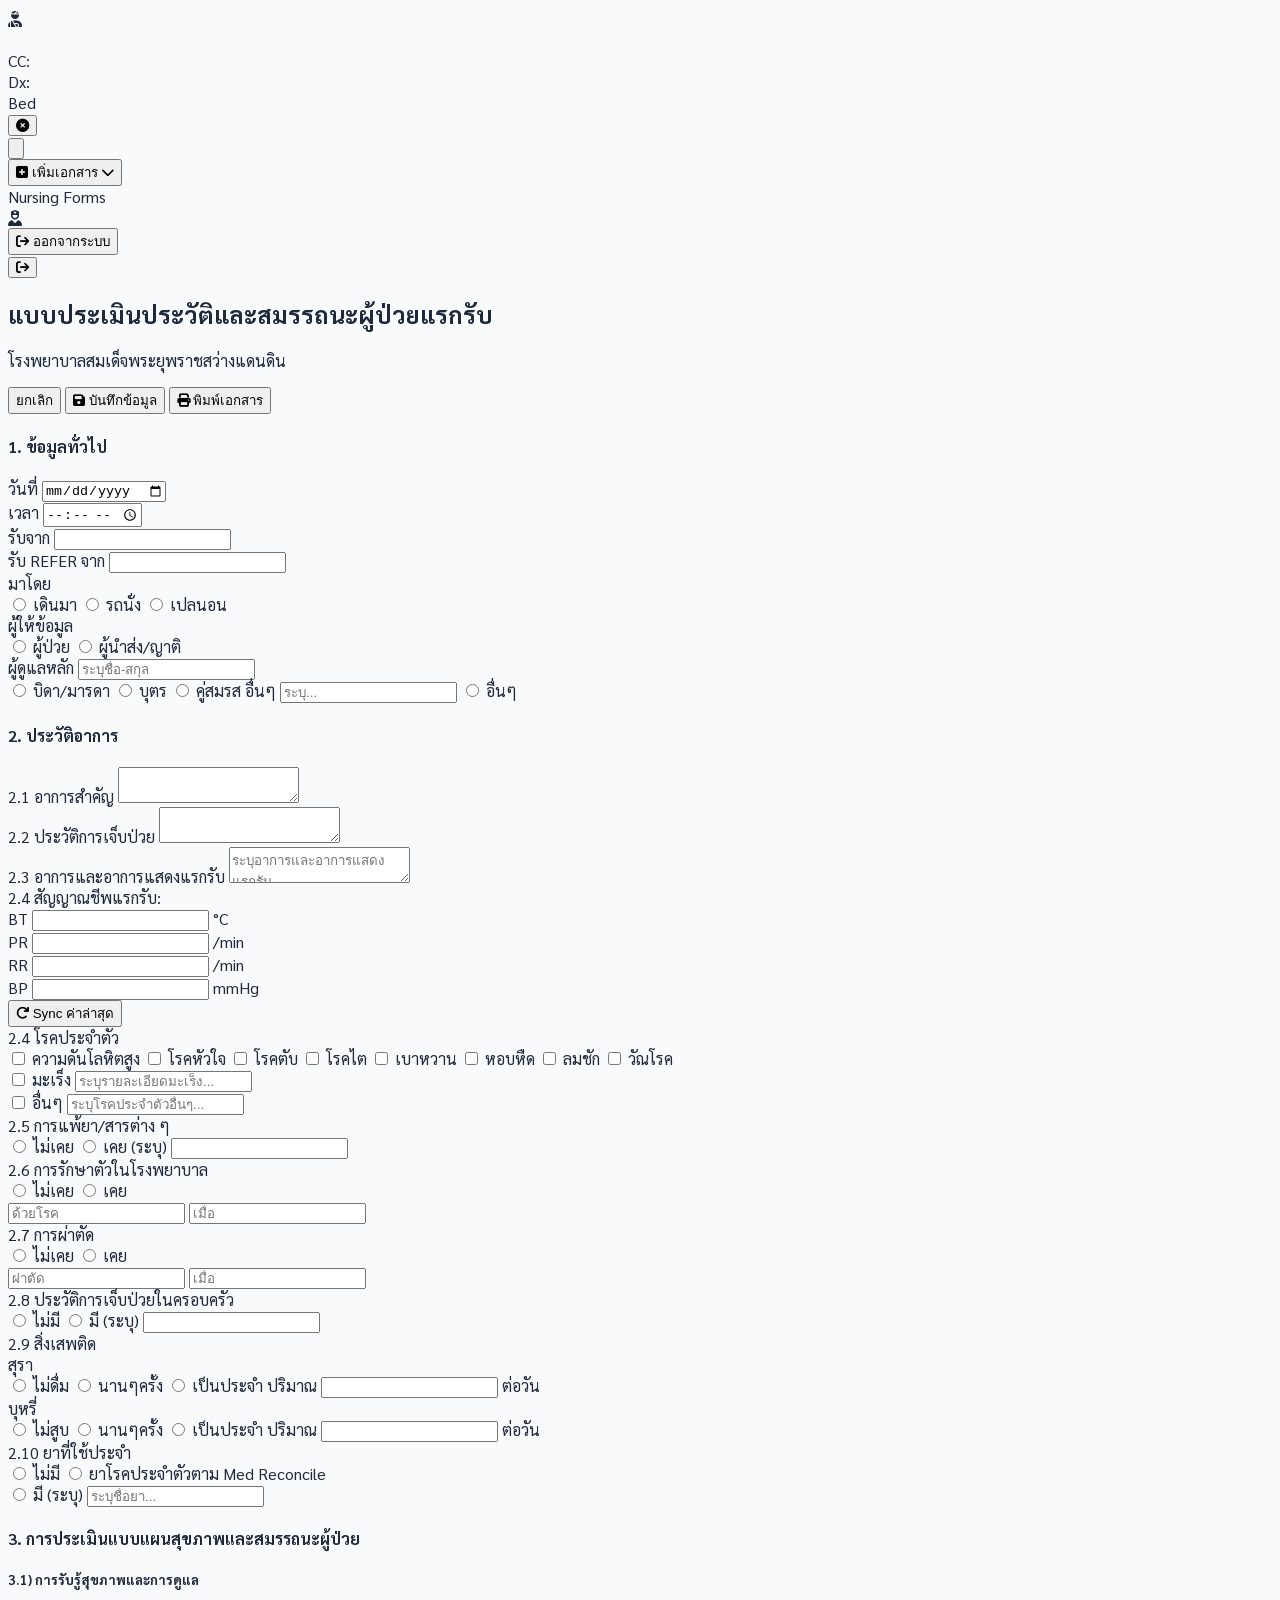
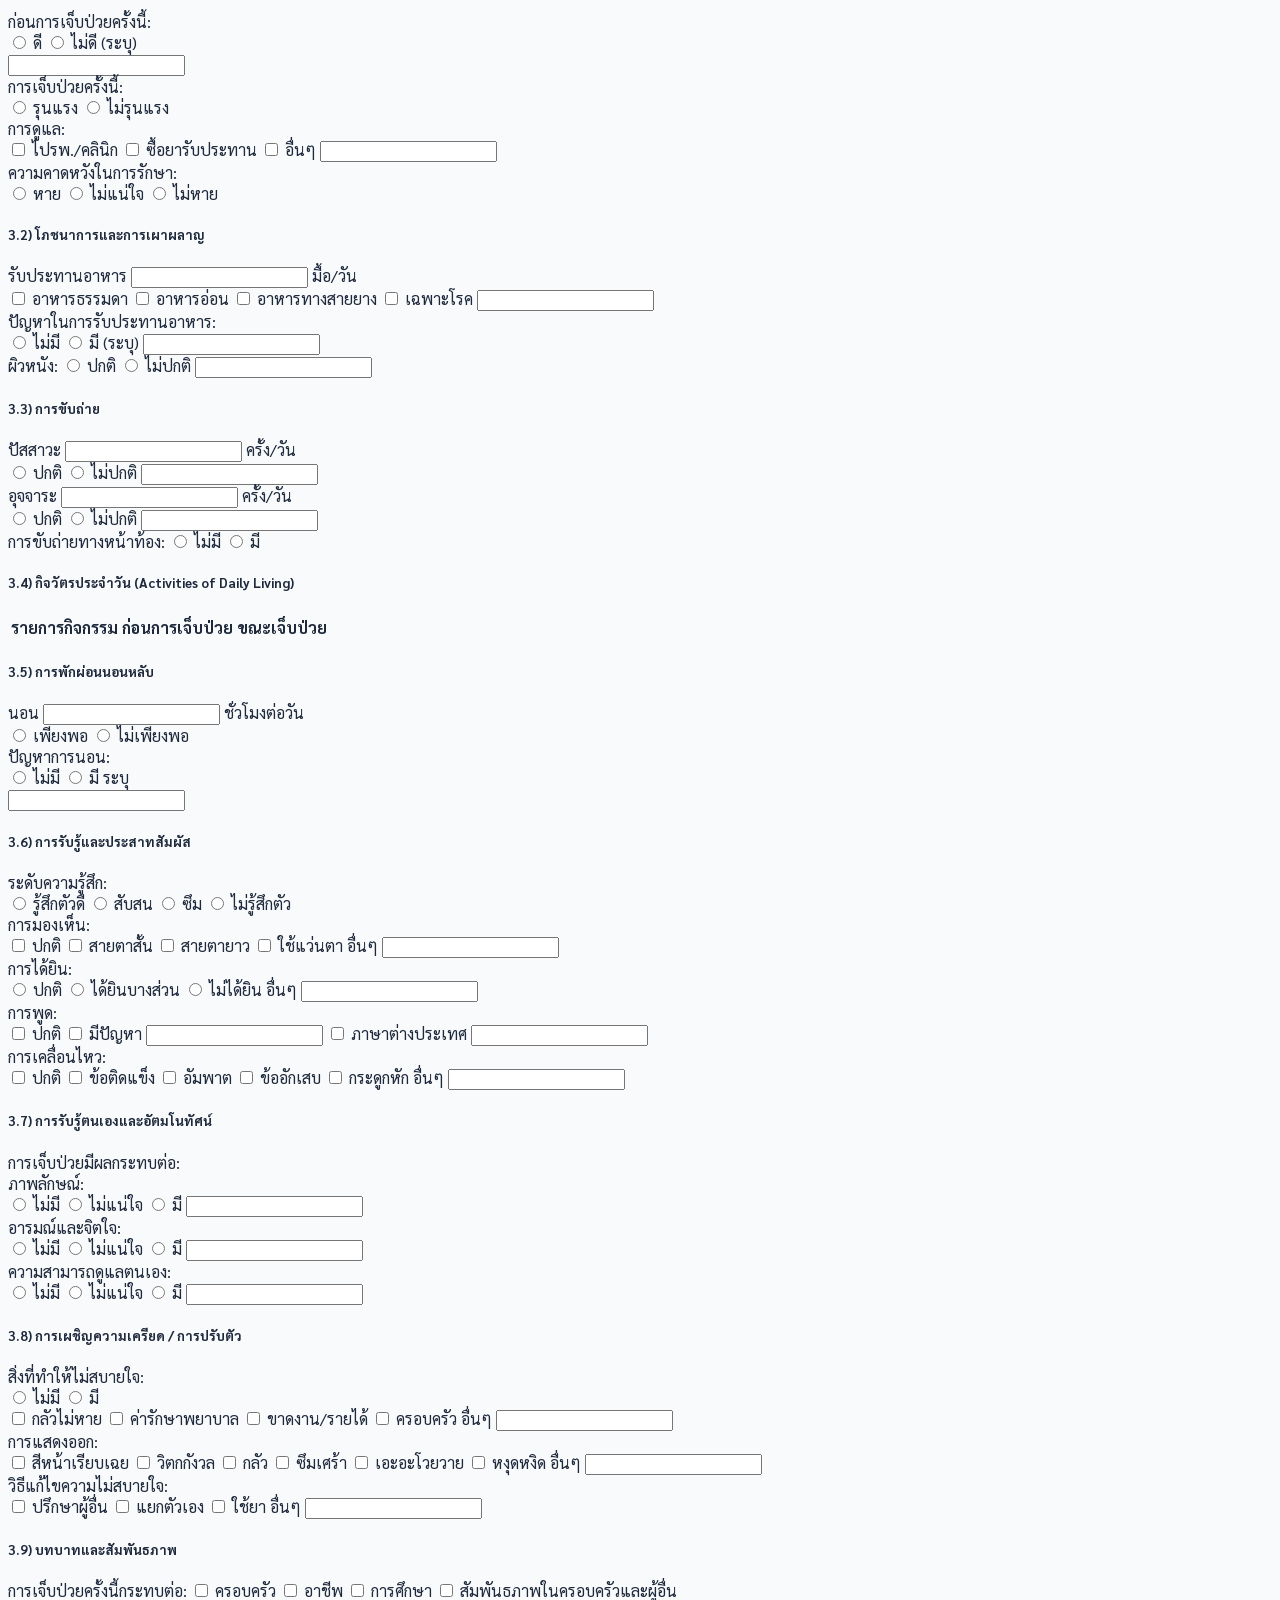
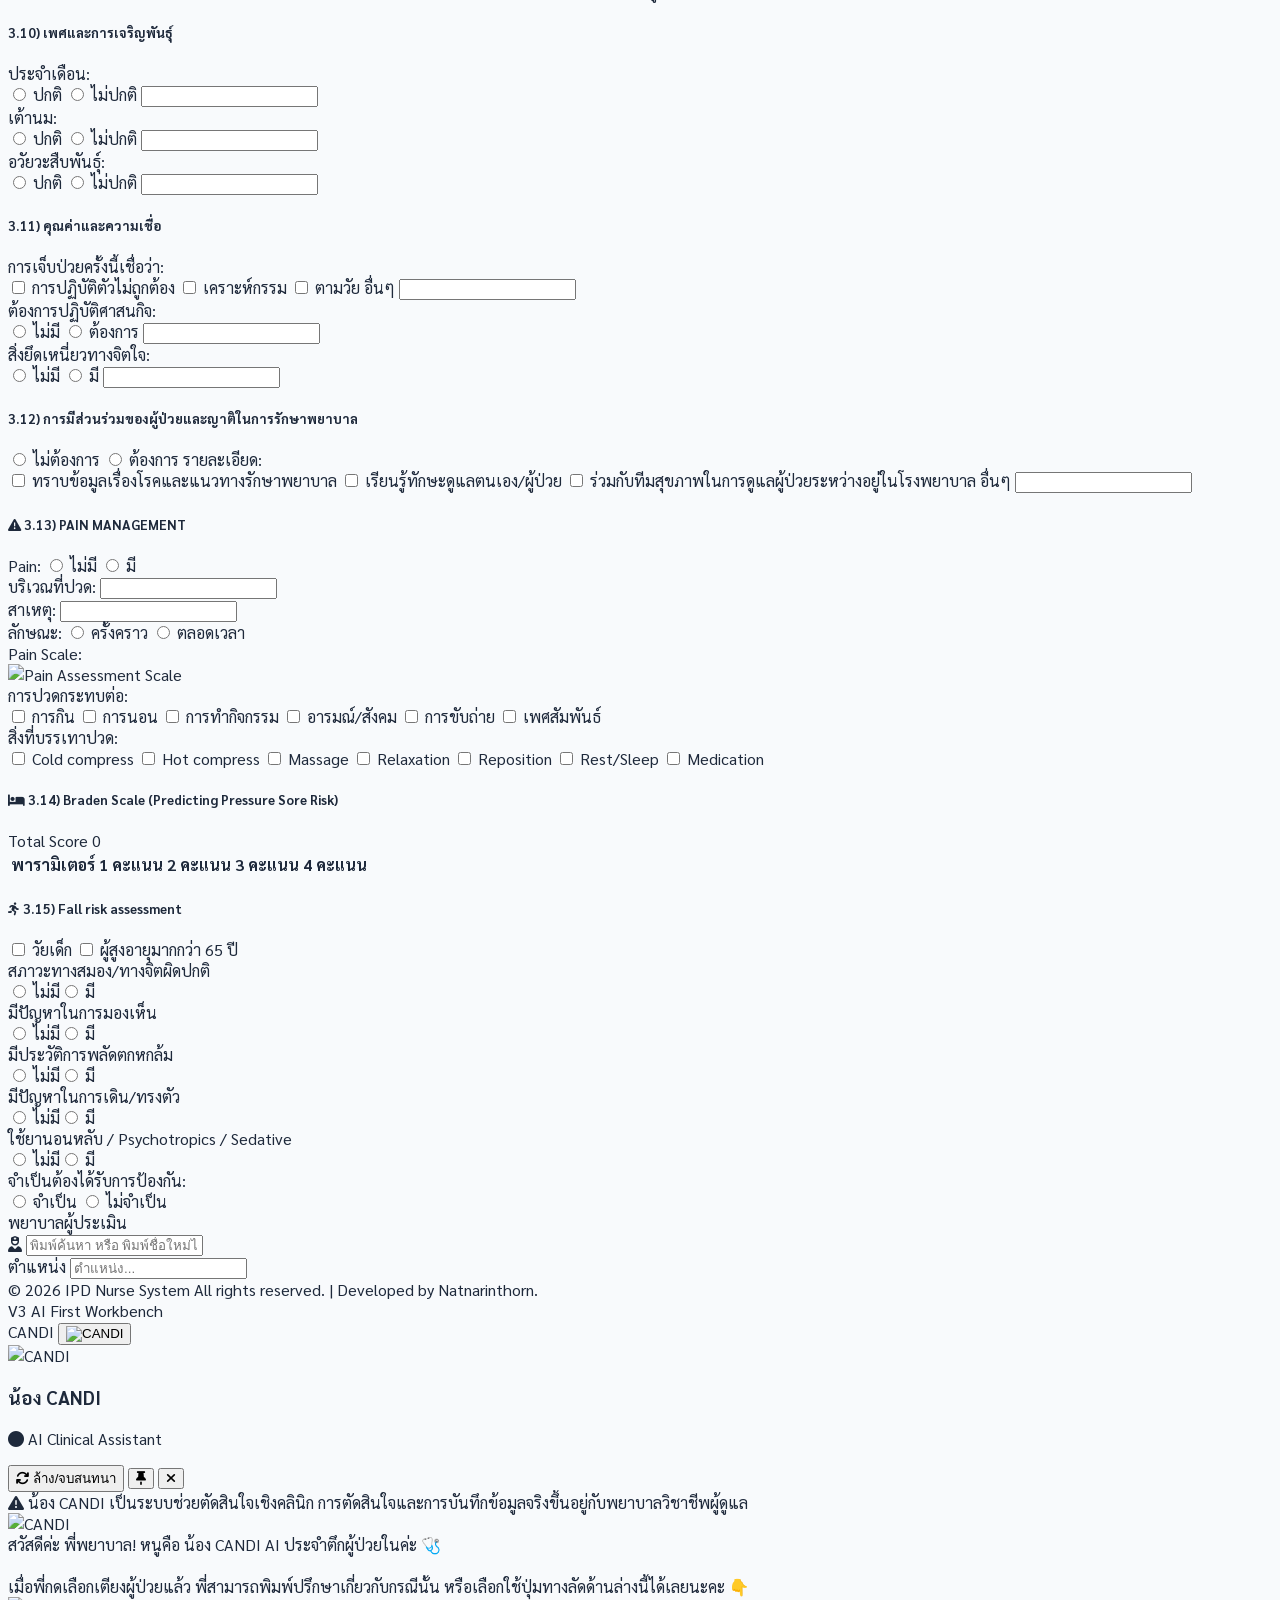
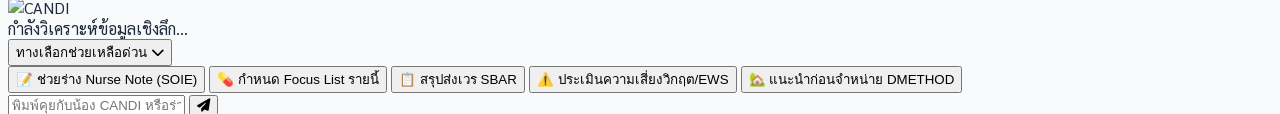
==== commit 42ec733d: "Revert integrated ui-preview redesign and restore previous UI" ====
--- a/chart.html
+++ b/chart.html
@@ -46,7 +46,6 @@
     <link rel="stylesheet" href="https://cdnjs.cloudflare.com/ajax/libs/font-awesome/6.4.0/css/all.min.css">
     <!-- CANDI AI Assistant Components -->
     <link rel="stylesheet" href="style.css?v=20260910_01">
-    <link rel="stylesheet" href="ui-redesign.css?v=20261114_01">
     <script src="app.js?v=20260910_01" charset="UTF-8" defer></script>
 
     <style>
